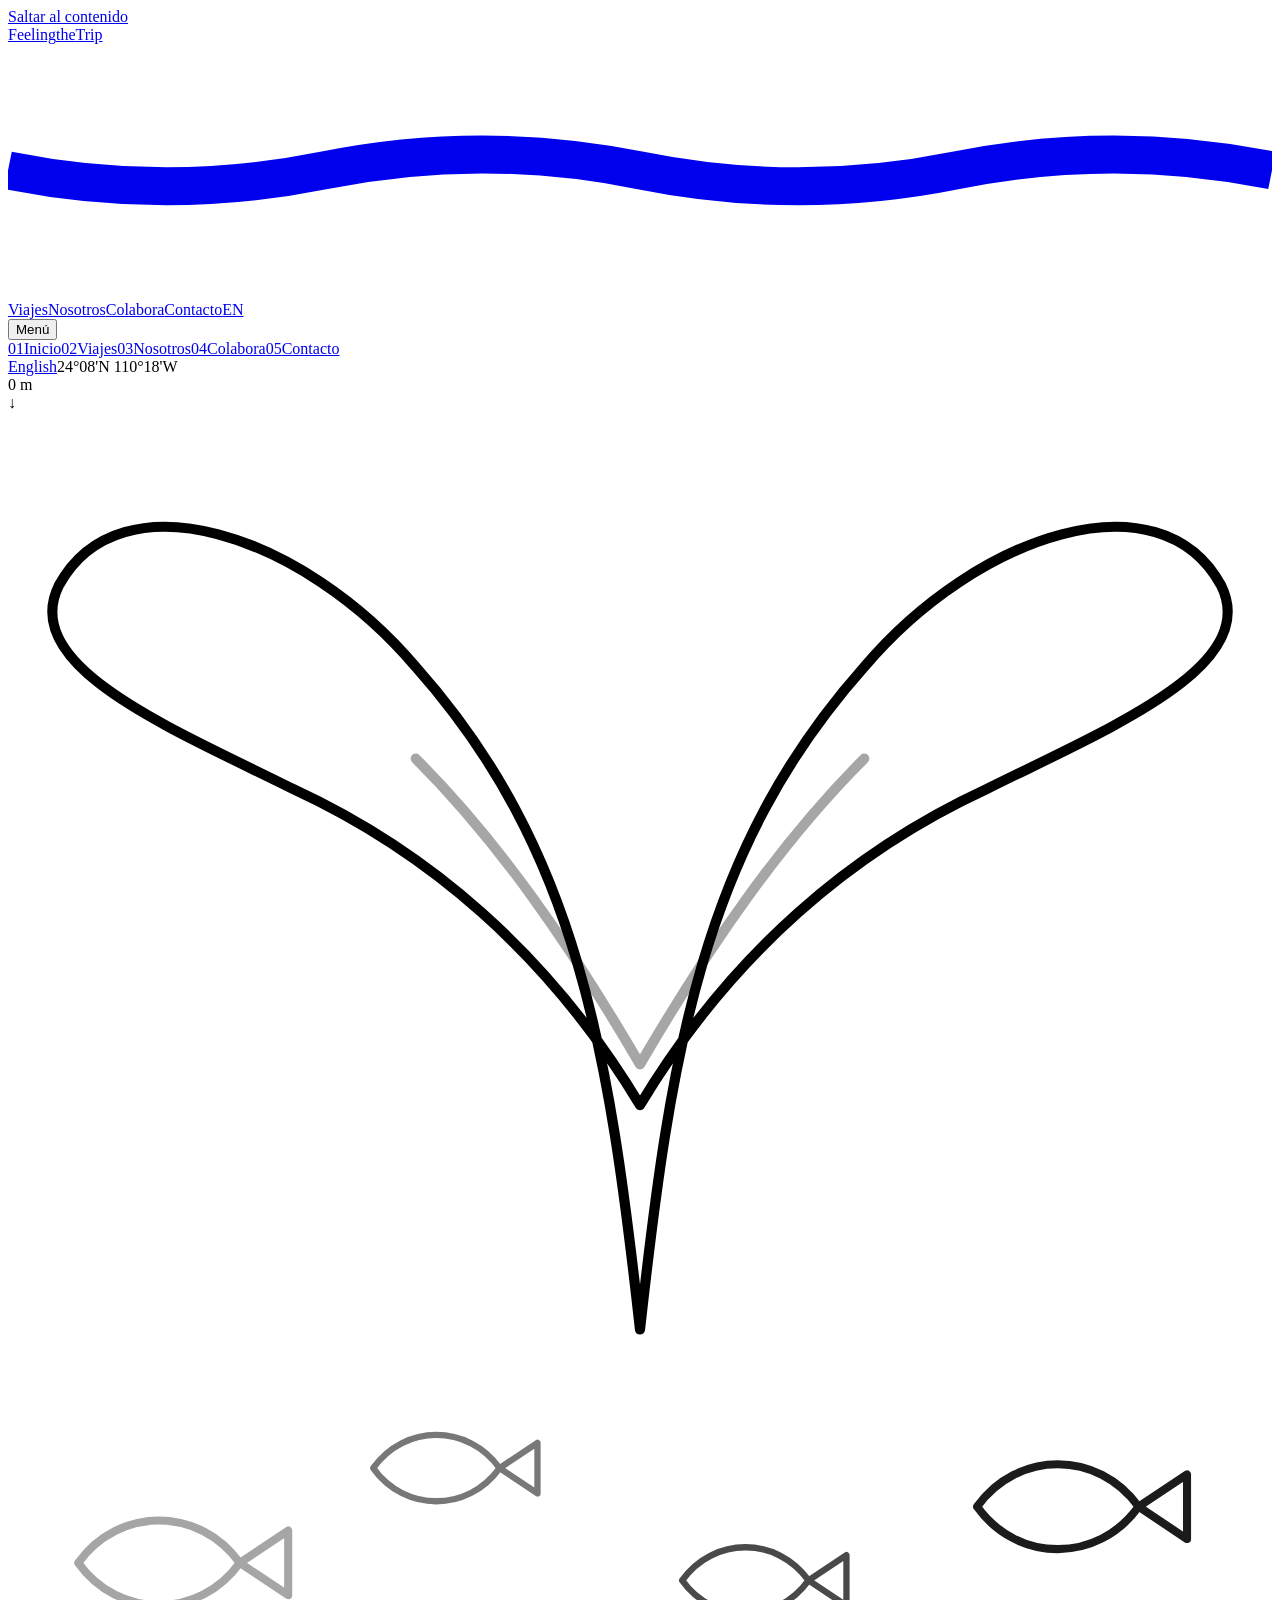
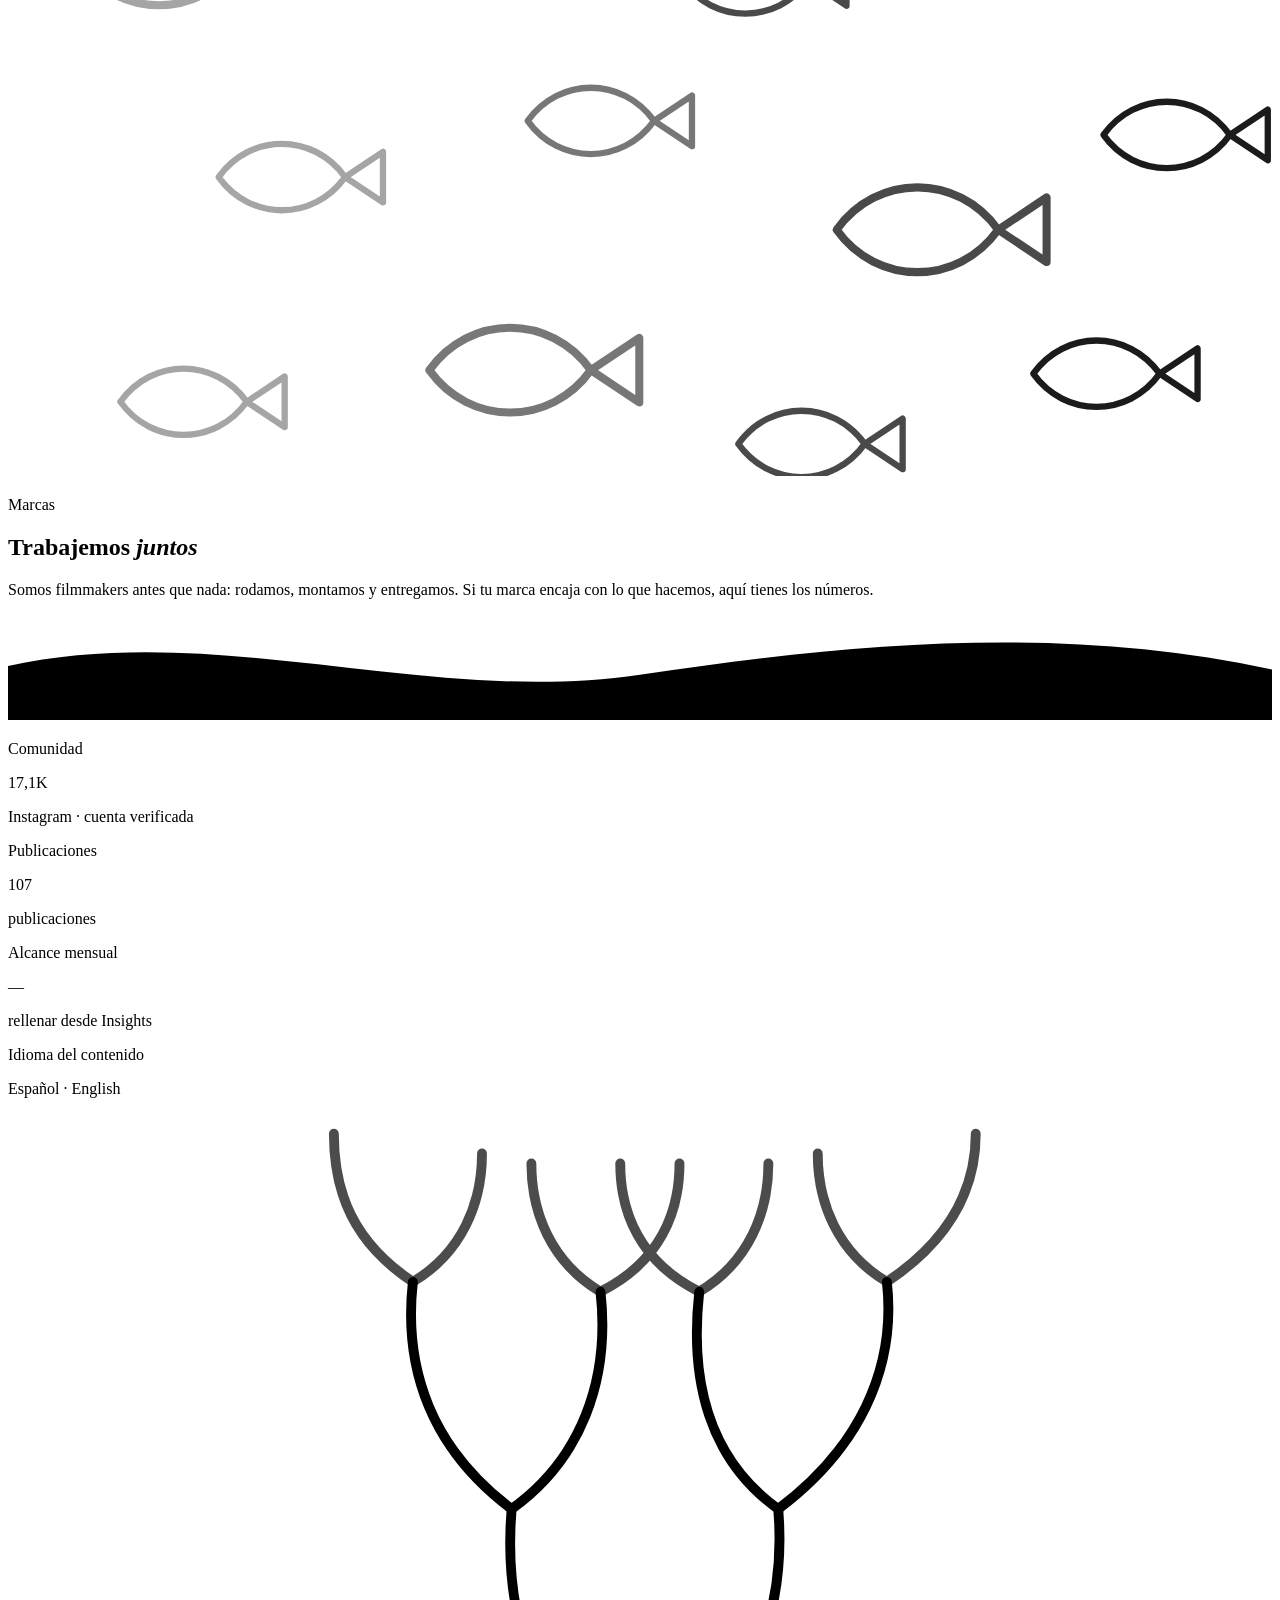
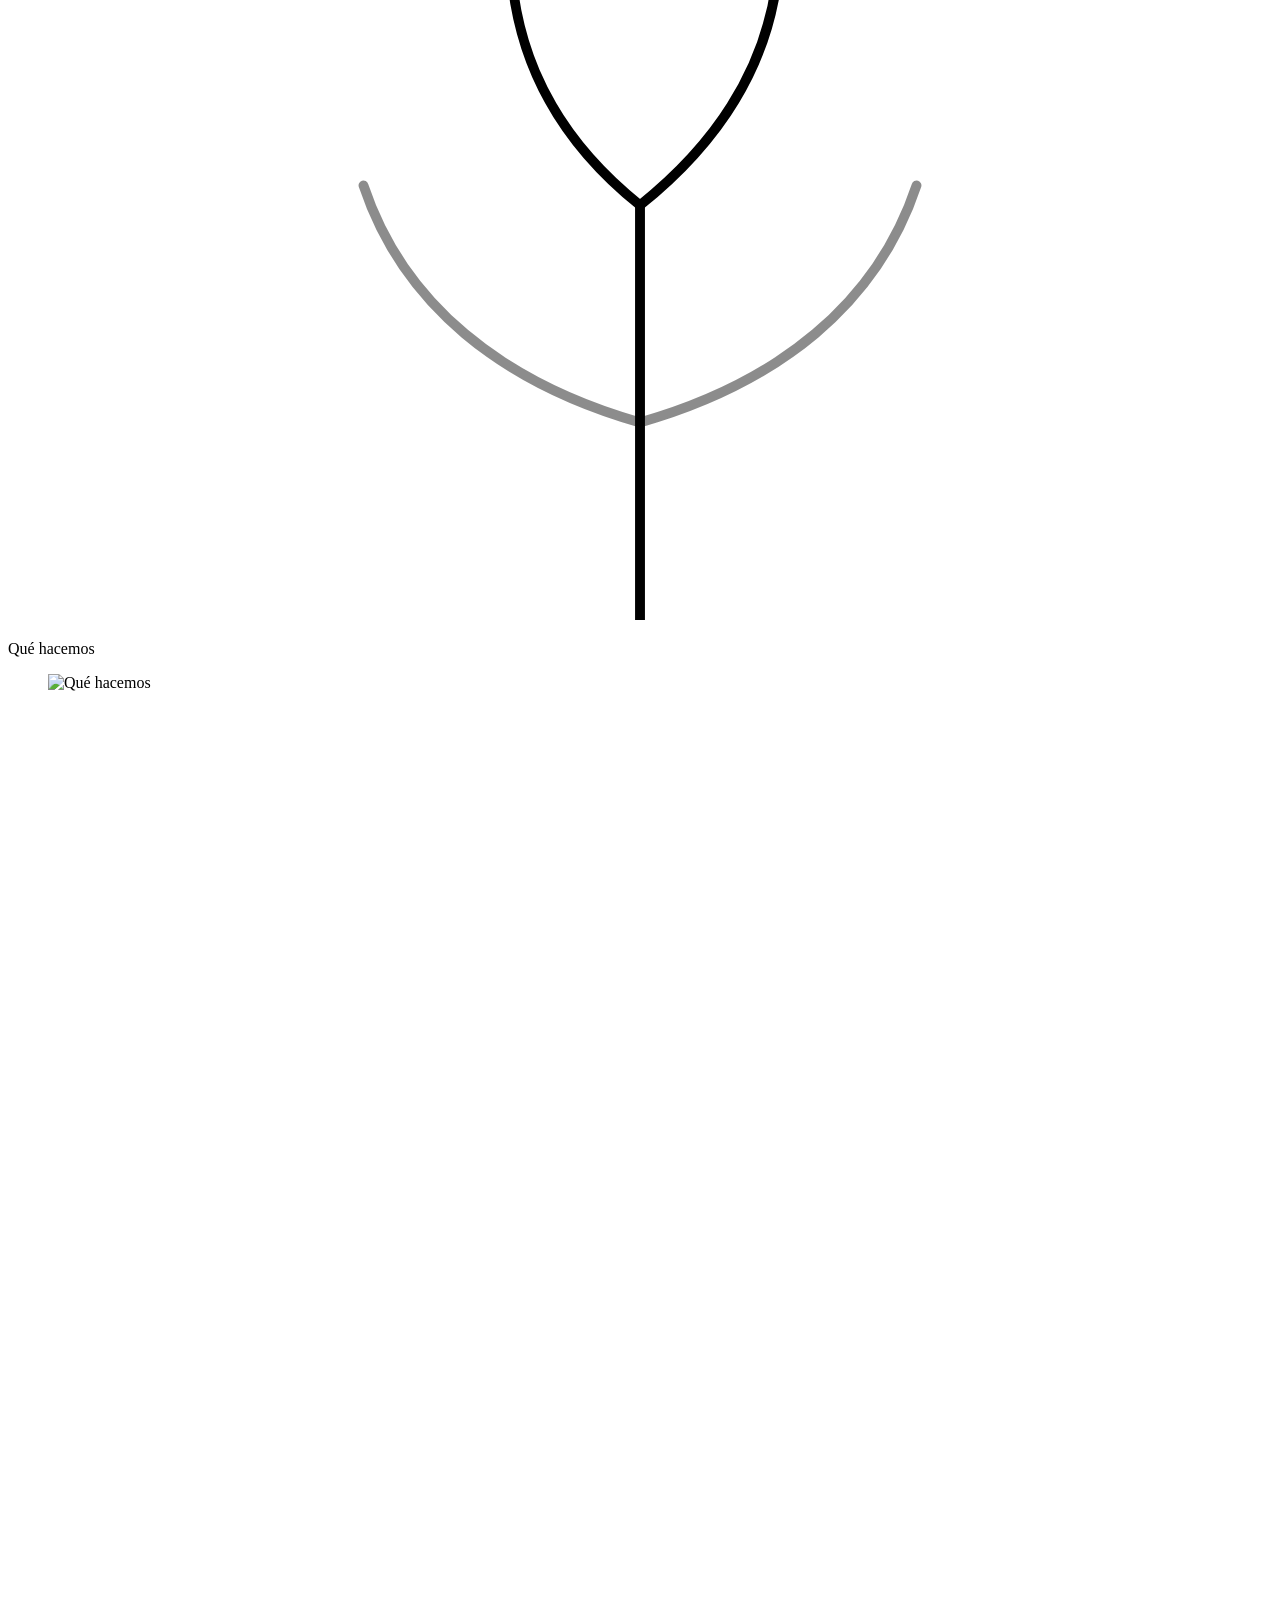
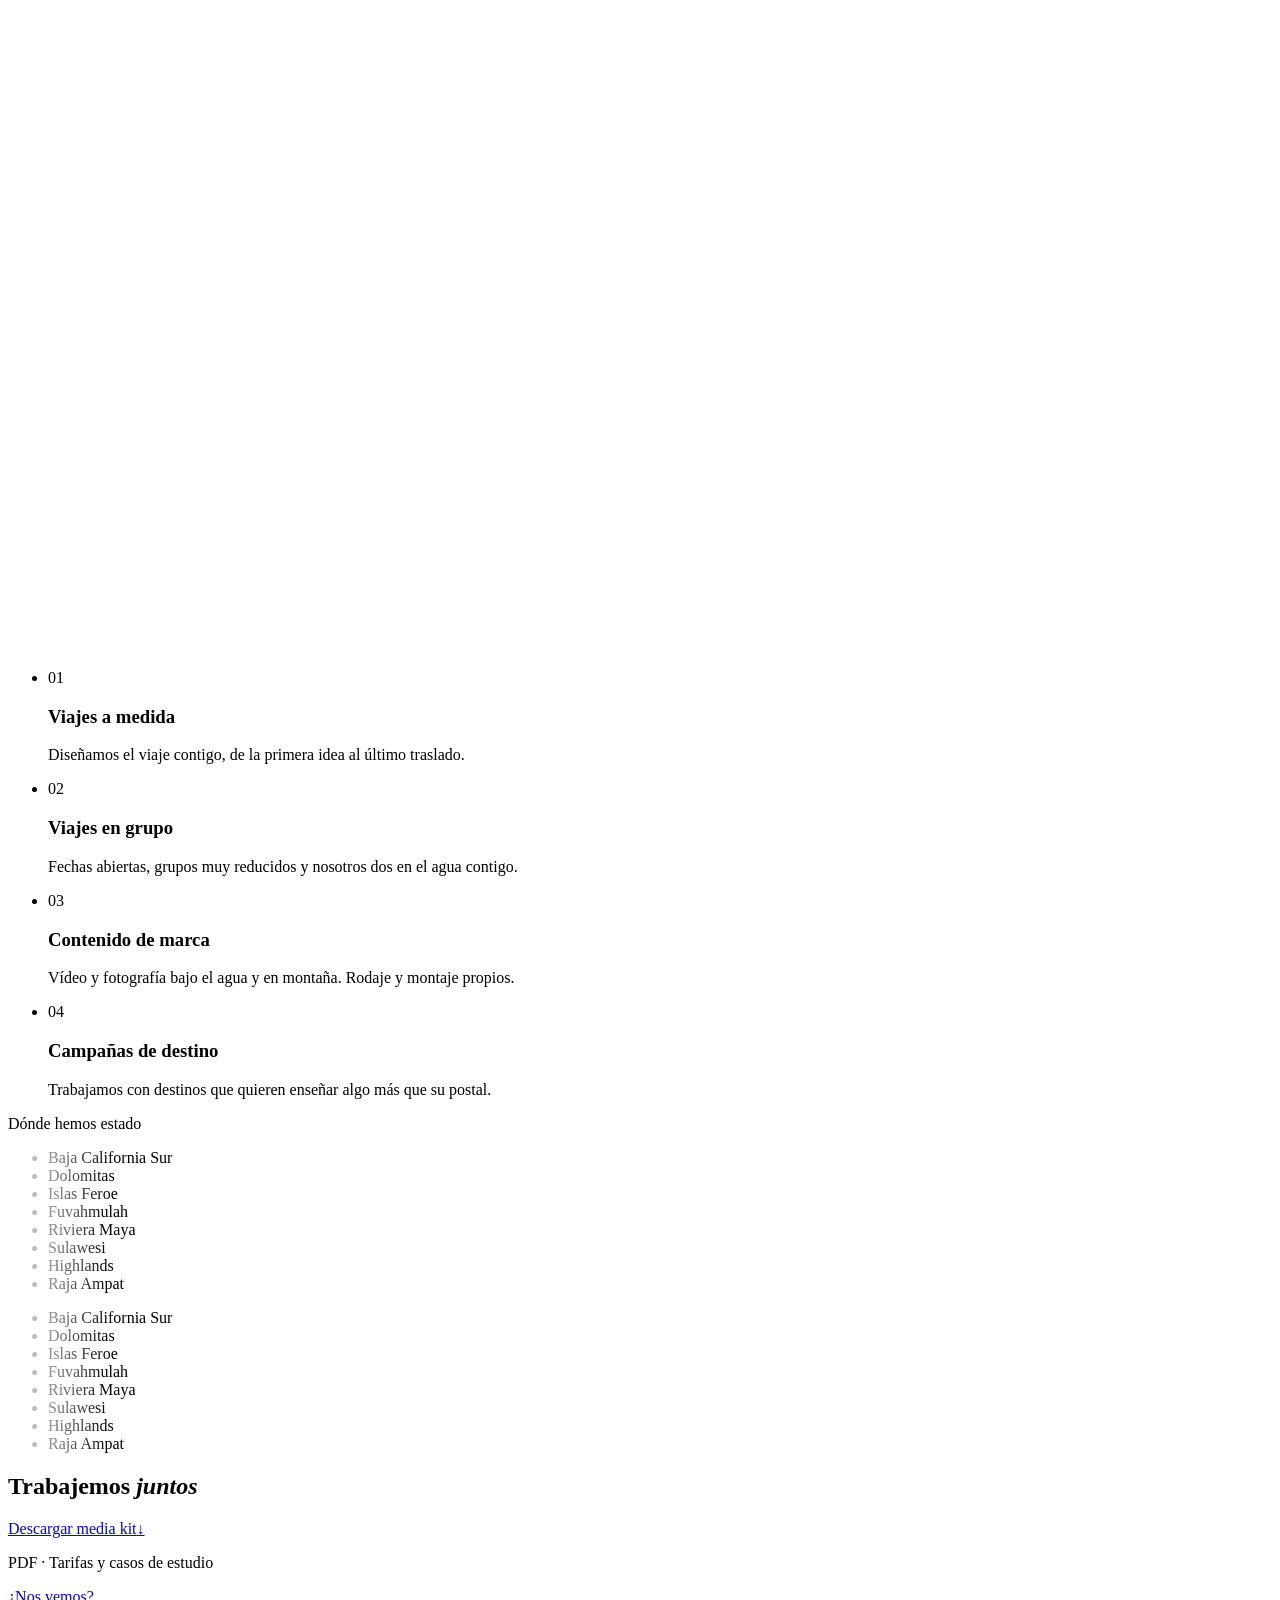
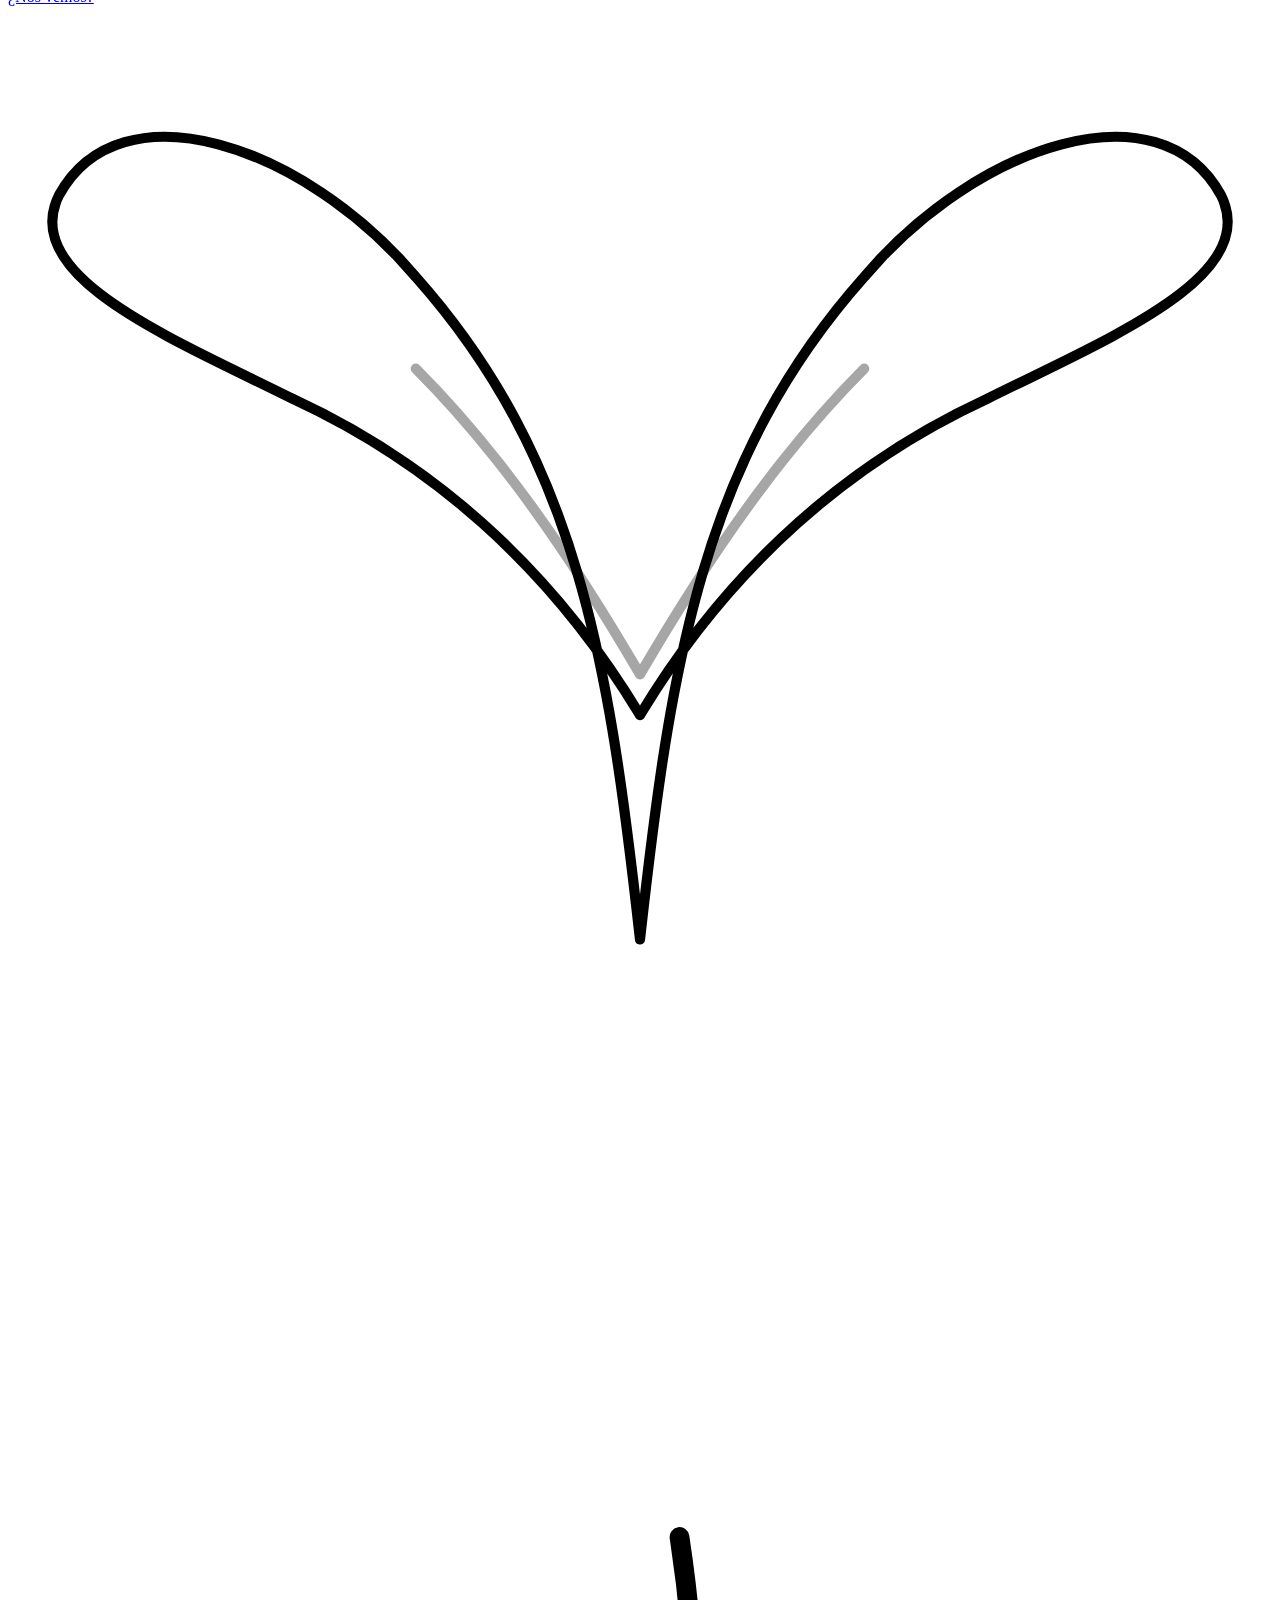
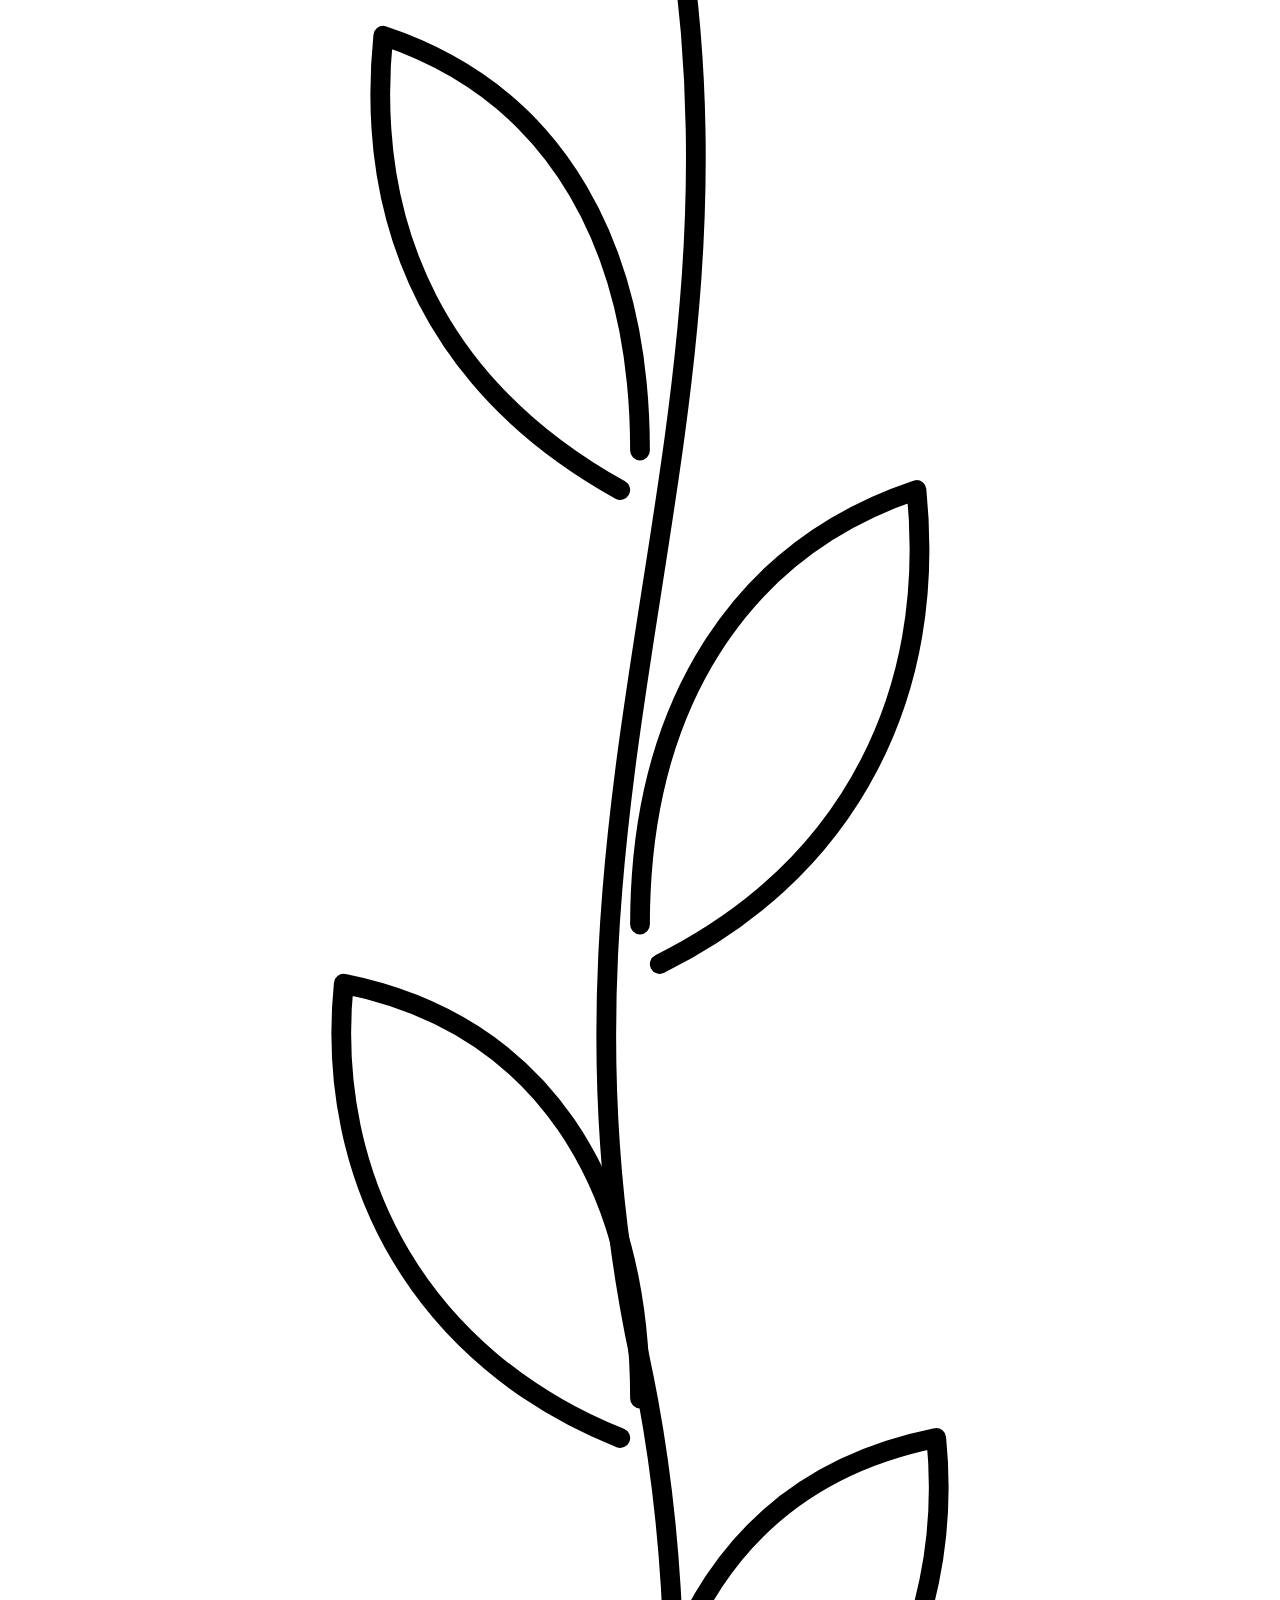
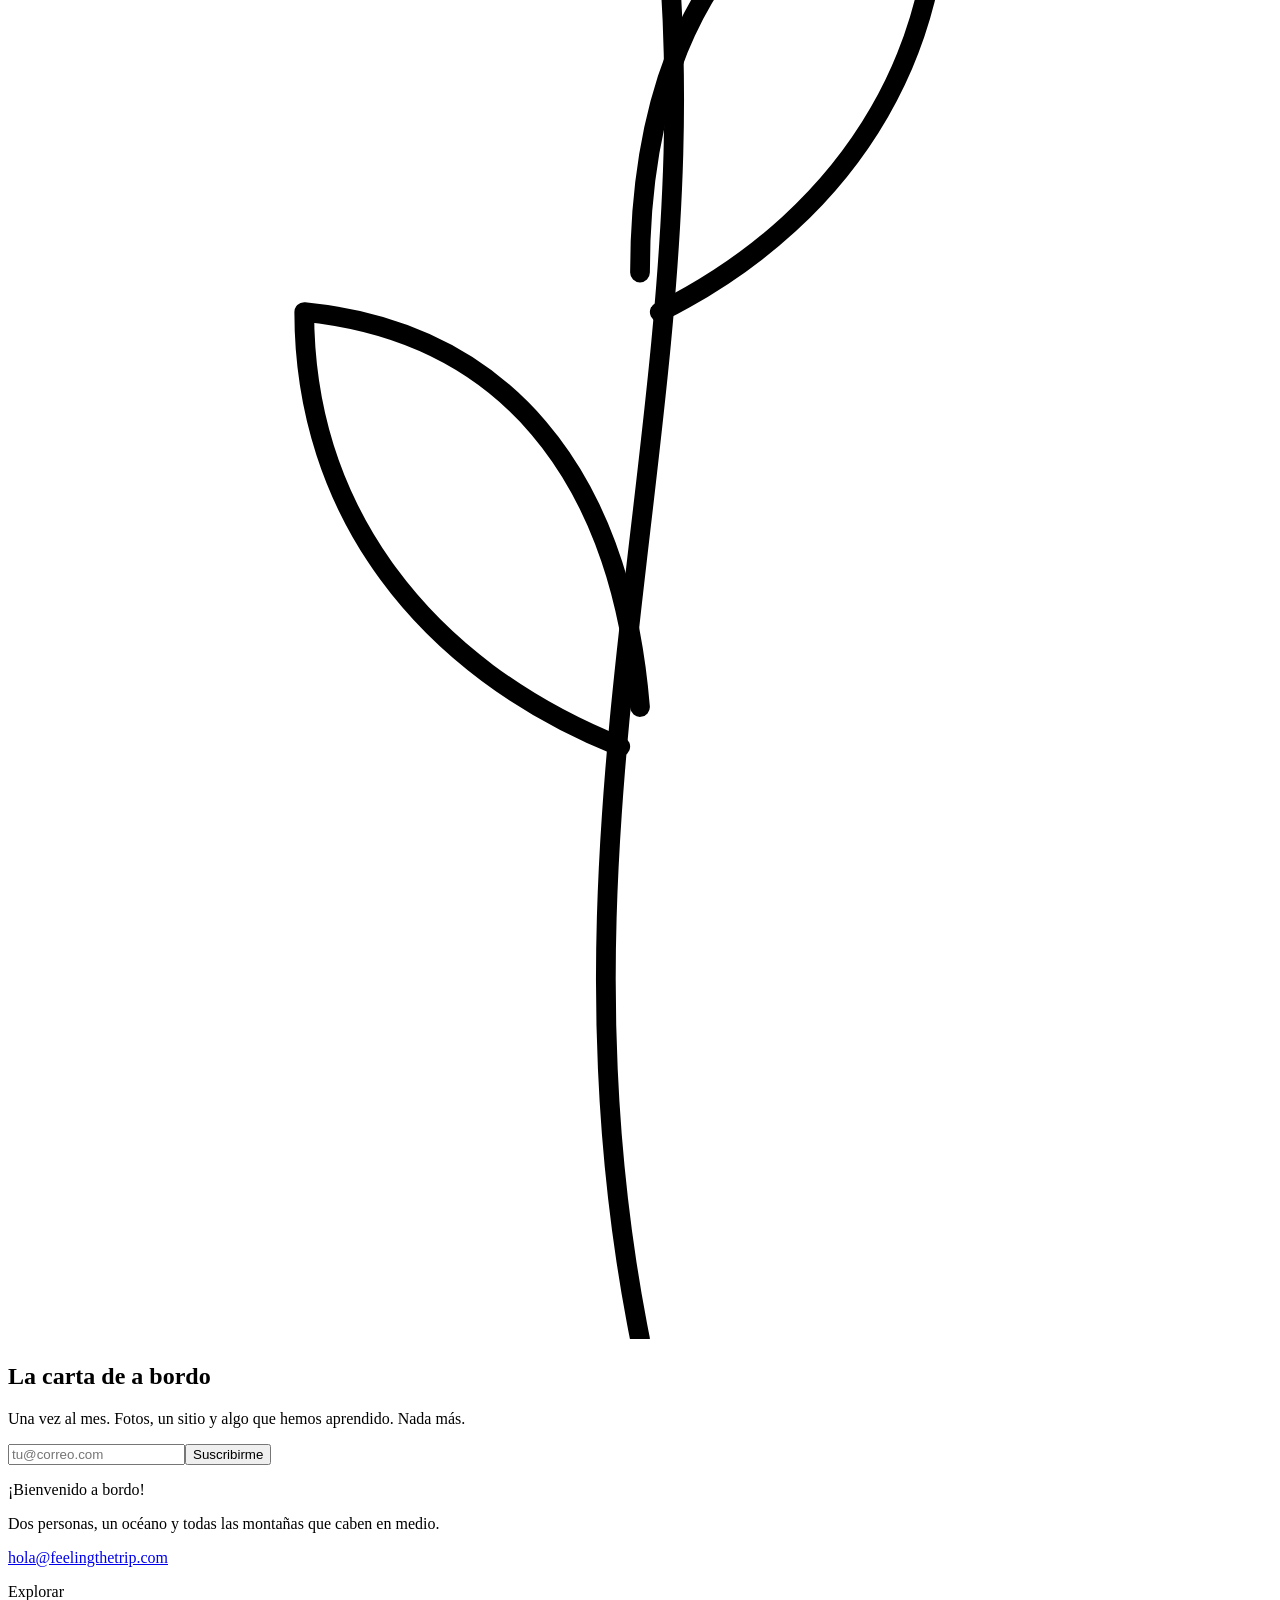
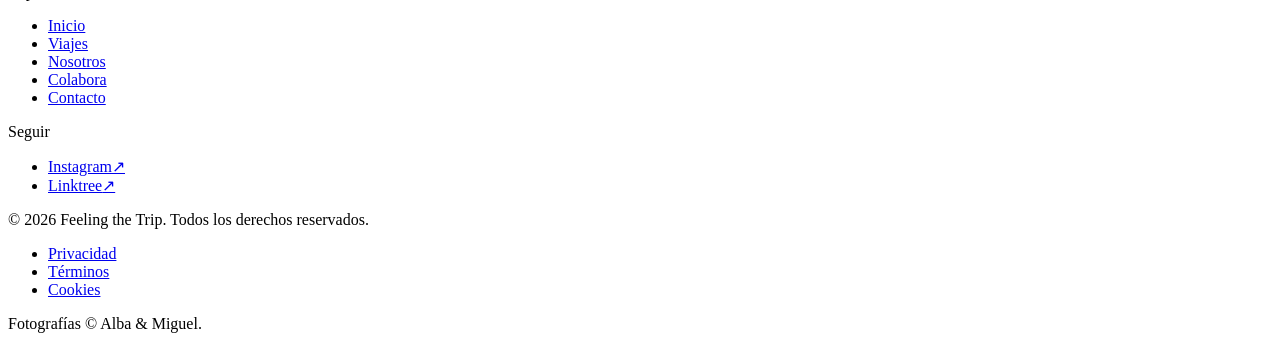
==== colabora/index.html @ d92c89a8 "Web de Feeling the Trip — demo visual (solo build) Co-Authored-By: Claude Fable 5 <noreply@anthropic" ====
<!DOCTYPE html><html lang="es" class="grain"><head><meta charset="utf-8"><meta name="viewport" content="width=device-width, initial-scale=1"><title>Colabora — Feeling the Trip</title><meta name="description" content="Somos filmmakers antes que nada: rodamos, montamos y entregamos. Si tu marca encaja con lo que hacemos, aquí tienes los números."><link rel="canonical" href="https://codekadigital.github.io/feelingthetrip/colabora/"><link rel="alternate" hreflang="es" href="https://codekadigital.github.io/feelingthetrip/colabora/"><link rel="alternate" hreflang="en" href="https://codekadigital.github.io/feelingthetrip/en/collaborate/"><link rel="alternate" hreflang="x-default" href="https://codekadigital.github.io/feelingthetrip/"><meta property="og:type" content="website"><meta property="og:site_name" content="Feeling the Trip"><meta property="og:title" content="Colabora — Feeling the Trip"><meta property="og:description" content="Somos filmmakers antes que nada: rodamos, montamos y entregamos. Si tu marca encaja con lo que hacemos, aquí tienes los números."><meta property="og:url" content="https://codekadigital.github.io/feelingthetrip/colabora/"><meta property="og:locale" content="es_ES"><meta property="og:locale:alternate" content="en_GB"><meta property="og:image" content="https://codekadigital.github.io/feelingthetrip/og.jpg"><meta property="og:image:width" content="1200"><meta property="og:image:height" content="630"><meta property="og:image:alt" content="Alba y Miguel en las Tre Cime, Dolomitas"><meta name="twitter:card" content="summary_large_image"><meta name="twitter:image" content="https://codekadigital.github.io/feelingthetrip/og.jpg"><meta name="theme-color" content="#041a22"><link rel="icon" href="/feelingthetrip/favicon.svg" type="image/svg+xml"><link rel="apple-touch-icon" href="/feelingthetrip/favicon.svg"><link rel="preconnect" href="https://fonts.googleapis.com"><link rel="preconnect" href="https://fonts.gstatic.com" crossorigin><link rel="stylesheet" href="https://fonts.googleapis.com/css2?family=Fraunces:ital,opsz,wght,SOFT,WONK@0,9..144,300..400,60,1;1,9..144,300..400,100,1&family=IBM+Plex+Mono:wght@400&family=Karla:wght@300..700&display=swap"><link rel="stylesheet" href="/feelingthetrip/_astro/Wave.CJK42LiA.css"><style>.marquee__row[data-astro-cid-67qrlbux]{animation:42s linear infinite marquee}.marquee[data-astro-cid-67qrlbux]:hover .marquee__row[data-astro-cid-67qrlbux]{animation-play-state:paused}@keyframes marquee{0%{transform:translate(0)}to{transform:translate(-100%)}}@media (prefers-reduced-motion:reduce){.marquee__row[data-astro-cid-67qrlbux]{animation:none}}
</style></head><body><a href="#main" class="log sr-only focus:not-sr-only focus:fixed focus:top-4 focus:left-4 focus:z-[70] focus:bg-abyss focus:px-4 focus:py-3 focus:text-paper">Saltar al contenido</a><header id="site-header" data-over-hero="true" class="fixed inset-x-0 top-0 z-50 transition-[background-color,border-color,transform] duration-500" style="transition-timing-function:var(--ease-tide)" data-astro-cid-nen7h5rs><div class="shell flex items-center justify-between gap-6 py-5" data-astro-cid-nen7h5rs><!-- Marca --><a href="/feelingthetrip/" class="group relative z-10 flex items-baseline gap-[0.4ch]" aria-label="Feeling the Trip" data-astro-cid-nen7h5rs><span class="font-display text-[1.35rem] leading-none tracking-[-0.03em]" data-astro-cid-nen7h5rs>Feeling</span><span class="serif-em font-display text-[1.35rem] leading-none opacity-70" data-astro-cid-nen7h5rs>the</span><span class="font-display text-[1.35rem] leading-none tracking-[-0.03em]" data-astro-cid-nen7h5rs>Trip</span><svg viewBox="0 0 40 8" class="ml-1 hidden h-2 w-10 sm:block" fill="none" stroke="currentColor" stroke-width="1.2" data-astro-cid-nen7h5rs><path d="M0 4c3.3-4 6.7-4 10 0s6.7 4 10 0 6.7-4 10 0 6.7 4 10 0" class="opacity-50" data-astro-cid-nen7h5rs><animate attributeName="d" dur="4s" repeatCount="indefinite" values="M0 4c3.3-4 6.7-4 10 0s6.7 4 10 0 6.7-4 10 0 6.7 4 10 0;
                    M0 4c3.3 4 6.7 4 10 0s6.7-4 10 0 6.7 4 10 0 6.7-4 10 0;
                    M0 4c3.3-4 6.7-4 10 0s6.7 4 10 0 6.7-4 10 0 6.7 4 10 0" data-astro-cid-nen7h5rs></animate></path></svg></a><!-- Escritorio --><nav class="hidden items-center gap-9 lg:flex" aria-label="Menú" data-astro-cid-nen7h5rs><a href="/feelingthetrip/viajes/" class="log link-underline" data-astro-cid-nen7h5rs>Viajes</a><a href="/feelingthetrip/nosotros/" class="log link-underline" data-astro-cid-nen7h5rs>Nosotros</a><a href="/feelingthetrip/colabora/" class="log link-underline opacity-100" aria-current="page" data-astro-cid-nen7h5rs>Colabora</a><a href="/feelingthetrip/contacto/" class="log link-underline" data-astro-cid-nen7h5rs>Contacto</a><a href="/feelingthetrip/en/collaborate/" class="log flex items-center gap-1.5 opacity-60 transition-opacity hover:opacity-100" aria-label="Cambiar idioma" data-astro-cid-nen7h5rs><span class="h-1 w-1 rounded-full bg-current" data-astro-cid-nen7h5rs></span>EN</a></nav><!-- Móvil --><button id="nav-toggle" class="log relative z-10 flex items-center gap-2.5 lg:hidden" aria-expanded="false" aria-controls="mobile-nav" data-astro-cid-nen7h5rs><span data-nav-word data-astro-cid-nen7h5rs>Menú</span><span class="grid h-3 w-4 gap-[3px]" aria-hidden="true" data-astro-cid-nen7h5rs><span class="h-px w-full origin-center bg-current transition-transform duration-500" data-bar-top data-astro-cid-nen7h5rs></span><span class="h-px w-full bg-current transition-opacity duration-300" data-bar-mid data-astro-cid-nen7h5rs></span><span class="h-px w-full origin-center bg-current transition-transform duration-500" data-bar-bot data-astro-cid-nen7h5rs></span></span></button></div><div class="shell" data-astro-cid-nen7h5rs><div id="header-rule" class="h-px origin-left scale-x-0 bg-current opacity-15 transition-transform duration-700" data-astro-cid-nen7h5rs></div></div></header><!-- Panel móvil --><div id="mobile-nav" class="deepwater invisible fixed inset-0 z-40 flex flex-col justify-between opacity-0 transition-[opacity,visibility] duration-500 lg:hidden" style="transition-timing-function:var(--ease-tide)" data-astro-cid-nen7h5rs><div class="godrays" data-astro-cid-nen7h5rs></div><nav class="shell relative flex flex-1 flex-col justify-center gap-2" aria-label="Menú" data-astro-cid-nen7h5rs><a href="/feelingthetrip/" class="display block py-2 text-[clamp(2.5rem,11vw,4.5rem)] opacity-0" data-mobile-link style="--i:0" data-astro-cid-nen7h5rs><span class="log-sm mr-4 align-super opacity-40" data-astro-cid-nen7h5rs>01</span>Inicio</a><a href="/feelingthetrip/viajes/" class="display block py-2 text-[clamp(2.5rem,11vw,4.5rem)] opacity-0" data-mobile-link style="--i:1" data-astro-cid-nen7h5rs><span class="log-sm mr-4 align-super opacity-40" data-astro-cid-nen7h5rs>02</span>Viajes</a><a href="/feelingthetrip/nosotros/" class="display block py-2 text-[clamp(2.5rem,11vw,4.5rem)] opacity-0" data-mobile-link style="--i:2" data-astro-cid-nen7h5rs><span class="log-sm mr-4 align-super opacity-40" data-astro-cid-nen7h5rs>03</span>Nosotros</a><a href="/feelingthetrip/colabora/" class="display block py-2 text-[clamp(2.5rem,11vw,4.5rem)] opacity-0" data-mobile-link style="--i:3" data-astro-cid-nen7h5rs><span class="log-sm mr-4 align-super opacity-40" data-astro-cid-nen7h5rs>04</span>Colabora</a><a href="/feelingthetrip/contacto/" class="display block py-2 text-[clamp(2.5rem,11vw,4.5rem)] opacity-0" data-mobile-link style="--i:4" data-astro-cid-nen7h5rs><span class="log-sm mr-4 align-super opacity-40" data-astro-cid-nen7h5rs>05</span>Contacto</a></nav><div class="shell relative flex items-center justify-between border-t py-6" data-astro-cid-nen7h5rs><a href="/feelingthetrip/en/collaborate/" class="log link-underline" data-astro-cid-nen7h5rs>English</a><span class="measure opacity-50" data-astro-cid-nen7h5rs>24°08'N 110°18'W</span></div></div><script>(function(){const menuLabel = "Menú";
const closeLabel = "Cerrar";

  const header = document.getElementById('site-header');
  const toggle = document.getElementById('nav-toggle');
  const panel = document.getElementById('mobile-nav');
  const word = toggle?.querySelector('[data-nav-word]');

  // Header: se esconde al bajar, reaparece al subir.
  let last = 0;
  const onScroll = () => {
    const y = window.scrollY;
    header.dataset.scrolled = y > 40 ? 'true' : 'false';
    const open = panel.dataset.open === 'true';
    header.dataset.hidden = !open && y > last && y > 320 ? 'true' : 'false';
    last = y;
  };
  onScroll();
  window.addEventListener('scroll', onScroll, { passive: true });

  const setMenu = (open) => {
    panel.dataset.open = String(open);
    toggle.setAttribute('aria-expanded', String(open));
    header.dataset.menuOpen = String(open);
    if (word) word.textContent = open ? closeLabel : menuLabel;
    document.body.style.overflow = open ? 'hidden' : '';
  };

  toggle?.addEventListener('click', () => setMenu(panel.dataset.open !== 'true'));
  document.addEventListener('keydown', (e) => e.key === 'Escape' && setMenu(false));
  panel?.querySelectorAll('a').forEach((a) => a.addEventListener('click', () => setMenu(false)));
})();</script><!-- Medidor de profundidad --><aside class="gauge" aria-hidden="true"><div class="measure mb-1 text-center" data-depth-label>0 m</div><div class="gauge__track"><span class="gauge__tick" style="top:0%"></span><span class="gauge__tick" style="top:25%"></span><span class="gauge__tick" style="top:50%"></span><span class="gauge__tick" style="top:75%"></span><span class="gauge__tick" style="top:100%"></span><span class="gauge__bead" data-depth-bead></span></div><div class="log-sm mt-1 text-center opacity-40">↓</div></aside><main id="main"><section class="deepwater relative isolate overflow-hidden pt-40 pb-24 md:pt-52 md:pb-32" style="background:linear-gradient(180deg,var(--color-tide),var(--color-deep) 70%,var(--color-deep))"><div class="godrays"></div><div class="caustics" style="opacity:.5"></div><svg viewBox="0 0 124 94" class="pointer-events-none absolute top-1/3 right-[4%] w-40 text-foam/15 drift-slow md:w-72" aria-hidden="true" fill="none" stroke="currentColor" stroke-width="1" stroke-linecap="round" stroke-linejoin="round"><path d="M62 90c-3-27-6-47-22-65C29 12 11 6 5 17c-4 8 11 14 23 20 13 6 25 16 34 31 9-15 21-25 34-31 12-6 27-12 23-20-6-11-24-5-35 8-16 18-19 38-22 65Z"></path><path d="M40 34c8 8 15 18 22 30M84 34c-8 8-15 18-22 30" opacity=".35"></path></svg><svg viewBox="0 0 180 100" class="pointer-events-none absolute bottom-8 left-[6%] hidden w-36 text-foam/15 drift md:block" aria-hidden="true" fill="none" stroke="currentColor" stroke-width="1" stroke-linecap="round" stroke-linejoin="round"><g transform="translate(10 20) scale(1.15)" opacity="0.35"><path d="M0 6c5-7 15-7 20 0-5 7-15 7-20 0Z"></path><path d="M20 6l6-4v8l-6-4Z"></path></g><g transform="translate(52 8) scale(0.9)" opacity="0.53"><path d="M0 6c5-7 15-7 20 0-5 7-15 7-20 0Z"></path><path d="M20 6l6-4v8l-6-4Z"></path></g><g transform="translate(96 24) scale(0.9)" opacity="0.71"><path d="M0 6c5-7 15-7 20 0-5 7-15 7-20 0Z"></path><path d="M20 6l6-4v8l-6-4Z"></path></g><g transform="translate(138 12) scale(1.15)" opacity="0.89"><path d="M0 6c5-7 15-7 20 0-5 7-15 7-20 0Z"></path><path d="M20 6l6-4v8l-6-4Z"></path></g><g transform="translate(30 52) scale(0.9)" opacity="0.35"><path d="M0 6c5-7 15-7 20 0-5 7-15 7-20 0Z"></path><path d="M20 6l6-4v8l-6-4Z"></path></g><g transform="translate(74 44) scale(0.9)" opacity="0.53"><path d="M0 6c5-7 15-7 20 0-5 7-15 7-20 0Z"></path><path d="M20 6l6-4v8l-6-4Z"></path></g><g transform="translate(118 58) scale(1.15)" opacity="0.71"><path d="M0 6c5-7 15-7 20 0-5 7-15 7-20 0Z"></path><path d="M20 6l6-4v8l-6-4Z"></path></g><g transform="translate(156 46) scale(0.9)" opacity="0.89"><path d="M0 6c5-7 15-7 20 0-5 7-15 7-20 0Z"></path><path d="M20 6l6-4v8l-6-4Z"></path></g><g transform="translate(16 84) scale(0.9)" opacity="0.35"><path d="M0 6c5-7 15-7 20 0-5 7-15 7-20 0Z"></path><path d="M20 6l6-4v8l-6-4Z"></path></g><g transform="translate(60 78) scale(1.15)" opacity="0.53"><path d="M0 6c5-7 15-7 20 0-5 7-15 7-20 0Z"></path><path d="M20 6l6-4v8l-6-4Z"></path></g><g transform="translate(104 90) scale(0.9)" opacity="0.71"><path d="M0 6c5-7 15-7 20 0-5 7-15 7-20 0Z"></path><path d="M20 6l6-4v8l-6-4Z"></path></g><g transform="translate(146 80) scale(0.9)" opacity="0.89"><path d="M0 6c5-7 15-7 20 0-5 7-15 7-20 0Z"></path><path d="M20 6l6-4v8l-6-4Z"></path></g></svg><div class="shell relative grid gap-10 md:grid-cols-12 md:items-end"><div class="md:col-span-7"><p class="log rule-label text-mist/50"><span class="inline-block h-1 w-1 rounded-full bg-current"></span>Marcas</p><h1 class="display mt-7 text-[clamp(3rem,9vw,8rem)] text-paper">Trabajemos <em>juntos</em></h1></div><div class="md:col-span-4 md:col-start-9"><p class="lede text-mist/80">Somos filmmakers antes que nada: rodamos, montamos y entregamos. Si tu marca encaja con lo que hacemos, aquí tienes los números.</p></div></div><svg class="wave-divider absolute inset-x-0 bottom-0" viewBox="0 0 1440 120" preserveAspectRatio="none" aria-hidden="true" style="color:var(--color-paper)"><path d="M0 58c240-52 480 46 720 10s480-58 720-6v58H0Z" fill="currentColor"></path><path d="M0 74c260-44 470 38 720 4s470-50 720-4v46H0Z" fill="currentColor" opacity=".55"></path></svg></section><section class="bg-paper py-24" data-astro-cid-67qrlbux><div class="shell grid gap-y-12 border-b pb-16 md:grid-cols-4" data-astro-cid-67qrlbux><div data-reveal style="--reveal-delay:0ms" data-astro-cid-67qrlbux><p class="log-sm opacity-45" data-astro-cid-67qrlbux>Comunidad</p><p class="font-display mt-4 text-[clamp(3rem,5.5vw,4.75rem)] leading-none tabular-nums" data-astro-cid-67qrlbux>17,1K</p><p class="log-sm mt-3 opacity-30" data-astro-cid-67qrlbux>Instagram · cuenta verificada</p></div><div data-reveal style="--reveal-delay:90ms" data-astro-cid-67qrlbux><p class="log-sm opacity-45" data-astro-cid-67qrlbux>Publicaciones</p><p class="font-display mt-4 text-[clamp(3rem,5.5vw,4.75rem)] leading-none tabular-nums" data-astro-cid-67qrlbux>107</p><p class="log-sm mt-3 opacity-30" data-astro-cid-67qrlbux>publicaciones</p></div><div data-reveal style="--reveal-delay:180ms" data-astro-cid-67qrlbux><p class="log-sm opacity-45" data-astro-cid-67qrlbux>Alcance mensual</p><p class="font-display mt-4 text-[clamp(3rem,5.5vw,4.75rem)] leading-none tabular-nums" data-astro-cid-67qrlbux>—</p><p class="log-sm mt-3 opacity-30" data-astro-cid-67qrlbux>rellenar desde Insights</p></div><div data-reveal style="--reveal-delay:270ms" data-astro-cid-67qrlbux><p class="log-sm opacity-45" data-astro-cid-67qrlbux>Idioma del contenido</p><p class="font-display mt-4 text-[clamp(1.5rem,2.4vw,2rem)] leading-tight" data-astro-cid-67qrlbux>Español · English</p></div></div></section><section class="relative overflow-hidden bg-paper pb-28" data-astro-cid-67qrlbux><svg viewBox="0 0 128 112" class="pointer-events-none absolute right-[4%] bottom-10 w-40 text-tide/8" aria-hidden="true" fill="none" stroke="currentColor" stroke-width="1" stroke-linecap="round" stroke-linejoin="round"><path d="M64 112V70M64 70c-10-8-14-18-13-30M64 70c10-8 15-18 14-30"></path><path d="M51 40c-8-6-11-14-10-23M51 40c7-5 10-13 9-22M78 40c8-6 12-14 11-23M78 40c-7-5-9-13-8-22"></path><path d="M41 17c-6-4-8-9-8-15M41 17c5-3 7-8 7-13M60 18c-5-3-7-8-7-13M60 18c6-3 8-8 8-13M89 17c6-4 9-9 9-15M89 17c-5-3-7-8-7-13M70 18c5-3 7-8 7-13M70 18c-6-3-8-8-8-13" opacity=".7"></path><path d="M64 92c-14-4-24-12-28-24M64 92c14-4 24-12 28-24" opacity=".45"></path></svg><div class="shell relative grid gap-16 md:grid-cols-12" data-astro-cid-67qrlbux><div class="md:col-span-4" data-astro-cid-67qrlbux><p class="log rule-label opacity-45" data-reveal data-astro-cid-67qrlbux><span class="inline-block h-1 w-1 rounded-full bg-current" data-astro-cid-67qrlbux></span>Qué hacemos</p><div class="mt-10 hidden md:block" data-astro-cid-67qrlbux><div class="plate-host" data-reveal="wipe" style="--reveal-delay:0ms"><figure class="plate h-full w-full" style="aspect-ratio:3 / 4"><picture><source srcset="/feelingthetrip/_astro/trabajo.j_y233vZ_2qcmdc.avif 480w, /feelingthetrip/_astro/trabajo.j_y233vZ_Z1GDK0O.avif 800w" type="image/avif" sizes="(min-width: 768px) 33vw, 100vw"><source srcset="/feelingthetrip/_astro/trabajo.j_y233vZ_Z8xRju.webp 480w, /feelingthetrip/_astro/trabajo.j_y233vZ_2asM.webp 800w" type="image/webp" sizes="(min-width: 768px) 33vw, 100vw"><img src="/feelingthetrip/_astro/trabajo.j_y233vZ_Z1Ah1rX.jpg" srcset="/feelingthetrip/_astro/trabajo.j_y233vZ_Z1KUq29.jpg 480w, /feelingthetrip/_astro/trabajo.j_y233vZ_lytsN.jpg 800w" alt="Qué hacemos" sizes="(min-width: 768px) 33vw, 100vw" loading="lazy" fetchpriority="auto" decoding="async" width="1000" height="1333"></picture></figure></div></div></div><ul class="md:col-span-7 md:col-start-6" data-astro-cid-67qrlbux><li class="group grid gap-4 border-b py-9 first:border-t md:grid-cols-[3rem_1fr]" data-reveal style="--reveal-delay:0ms" data-astro-cid-67qrlbux><span class="log-sm pt-2 opacity-35" data-astro-cid-67qrlbux>01</span><div data-astro-cid-67qrlbux><h3 class="display text-[clamp(1.75rem,3vw,2.5rem)] transition-transform duration-700 group-hover:translate-x-1.5" data-astro-cid-67qrlbux>Viajes a medida</h3><p class="mt-3 max-w-xl opacity-70" data-astro-cid-67qrlbux>Diseñamos el viaje contigo, de la primera idea al último traslado.</p></div></li><li class="group grid gap-4 border-b py-9 first:border-t md:grid-cols-[3rem_1fr]" data-reveal style="--reveal-delay:90ms" data-astro-cid-67qrlbux><span class="log-sm pt-2 opacity-35" data-astro-cid-67qrlbux>02</span><div data-astro-cid-67qrlbux><h3 class="display text-[clamp(1.75rem,3vw,2.5rem)] transition-transform duration-700 group-hover:translate-x-1.5" data-astro-cid-67qrlbux>Viajes en grupo</h3><p class="mt-3 max-w-xl opacity-70" data-astro-cid-67qrlbux>Fechas abiertas, grupos muy reducidos y nosotros dos en el agua contigo.</p></div></li><li class="group grid gap-4 border-b py-9 first:border-t md:grid-cols-[3rem_1fr]" data-reveal style="--reveal-delay:180ms" data-astro-cid-67qrlbux><span class="log-sm pt-2 opacity-35" data-astro-cid-67qrlbux>03</span><div data-astro-cid-67qrlbux><h3 class="display text-[clamp(1.75rem,3vw,2.5rem)] transition-transform duration-700 group-hover:translate-x-1.5" data-astro-cid-67qrlbux>Contenido de marca</h3><p class="mt-3 max-w-xl opacity-70" data-astro-cid-67qrlbux>Vídeo y fotografía bajo el agua y en montaña. Rodaje y montaje propios.</p></div></li><li class="group grid gap-4 border-b py-9 first:border-t md:grid-cols-[3rem_1fr]" data-reveal style="--reveal-delay:270ms" data-astro-cid-67qrlbux><span class="log-sm pt-2 opacity-35" data-astro-cid-67qrlbux>04</span><div data-astro-cid-67qrlbux><h3 class="display text-[clamp(1.75rem,3vw,2.5rem)] transition-transform duration-700 group-hover:translate-x-1.5" data-astro-cid-67qrlbux>Campañas de destino</h3><p class="mt-3 max-w-xl opacity-70" data-astro-cid-67qrlbux>Trabajamos con destinos que quieren enseñar algo más que su postal.</p></div></li></ul></div></section><section class="deepwater overflow-hidden py-20" style="background:var(--color-deep)" data-astro-cid-67qrlbux><p class="log-sm shell mb-10 text-mist/40" data-astro-cid-67qrlbux>Dónde hemos estado</p><div class="marquee relative flex overflow-hidden" style="mask-image:linear-gradient(90deg,transparent,black 8%,black 92%,transparent)" data-astro-cid-67qrlbux><ul class="marquee__row flex shrink-0 items-center gap-16 pr-16" data-astro-cid-67qrlbux><li class="font-display shrink-0 text-[clamp(1.5rem,3vw,2.5rem)] whitespace-nowrap text-mist/45" data-astro-cid-67qrlbux>Baja California Sur</li><li class="font-display shrink-0 text-[clamp(1.5rem,3vw,2.5rem)] whitespace-nowrap text-mist/45" data-astro-cid-67qrlbux>Dolomitas</li><li class="font-display shrink-0 text-[clamp(1.5rem,3vw,2.5rem)] whitespace-nowrap text-mist/45" data-astro-cid-67qrlbux>Islas Feroe</li><li class="font-display shrink-0 text-[clamp(1.5rem,3vw,2.5rem)] whitespace-nowrap text-mist/45" data-astro-cid-67qrlbux>Fuvahmulah</li><li class="font-display shrink-0 text-[clamp(1.5rem,3vw,2.5rem)] whitespace-nowrap text-mist/45" data-astro-cid-67qrlbux>Riviera Maya</li><li class="font-display shrink-0 text-[clamp(1.5rem,3vw,2.5rem)] whitespace-nowrap text-mist/45" data-astro-cid-67qrlbux>Sulawesi</li><li class="font-display shrink-0 text-[clamp(1.5rem,3vw,2.5rem)] whitespace-nowrap text-mist/45" data-astro-cid-67qrlbux>Highlands</li><li class="font-display shrink-0 text-[clamp(1.5rem,3vw,2.5rem)] whitespace-nowrap text-mist/45" data-astro-cid-67qrlbux>Raja Ampat</li></ul><ul class="marquee__row flex shrink-0 items-center gap-16 pr-16" aria-hidden="true" data-astro-cid-67qrlbux><li class="font-display shrink-0 text-[clamp(1.5rem,3vw,2.5rem)] whitespace-nowrap text-mist/45" data-astro-cid-67qrlbux>Baja California Sur</li><li class="font-display shrink-0 text-[clamp(1.5rem,3vw,2.5rem)] whitespace-nowrap text-mist/45" data-astro-cid-67qrlbux>Dolomitas</li><li class="font-display shrink-0 text-[clamp(1.5rem,3vw,2.5rem)] whitespace-nowrap text-mist/45" data-astro-cid-67qrlbux>Islas Feroe</li><li class="font-display shrink-0 text-[clamp(1.5rem,3vw,2.5rem)] whitespace-nowrap text-mist/45" data-astro-cid-67qrlbux>Fuvahmulah</li><li class="font-display shrink-0 text-[clamp(1.5rem,3vw,2.5rem)] whitespace-nowrap text-mist/45" data-astro-cid-67qrlbux>Riviera Maya</li><li class="font-display shrink-0 text-[clamp(1.5rem,3vw,2.5rem)] whitespace-nowrap text-mist/45" data-astro-cid-67qrlbux>Sulawesi</li><li class="font-display shrink-0 text-[clamp(1.5rem,3vw,2.5rem)] whitespace-nowrap text-mist/45" data-astro-cid-67qrlbux>Highlands</li><li class="font-display shrink-0 text-[clamp(1.5rem,3vw,2.5rem)] whitespace-nowrap text-mist/45" data-astro-cid-67qrlbux>Raja Ampat</li></ul></div></section><section class="bg-paper py-28 md:py-36" data-astro-cid-67qrlbux><div class="shell-narrow text-center" data-astro-cid-67qrlbux><h2 class="display text-[clamp(2.25rem,5vw,4rem)]" data-reveal data-astro-cid-67qrlbux>Trabajemos <em>juntos</em></h2><div class="mt-10 flex flex-col items-center gap-4" data-reveal style="--reveal-delay:120ms" data-astro-cid-67qrlbux><a href="/feelingthetrip/media-kit.pdf" class="btn btn--solid" download data-astro-cid-67qrlbux>Descargar media kit<span aria-hidden="true" data-astro-cid-67qrlbux>↓</span></a><p class="log-sm opacity-40" data-astro-cid-67qrlbux>PDF · Tarifas y casos de estudio</p></div><p class="mt-12" data-reveal style="--reveal-delay:200ms" data-astro-cid-67qrlbux><a href="/feelingthetrip/contacto/" class="link-underline opacity-70" data-astro-cid-67qrlbux>¿Nos vemos?</a></p></div></section></main><footer class="deepwater relative overflow-hidden pt-24 pb-10" style="background:var(--color-abyss)"><svg viewBox="0 0 124 94" class="pointer-events-none absolute -top-6 right-[8%] w-40 text-foam/15 drift-slow" aria-hidden="true" fill="none" stroke="currentColor" stroke-width="1" stroke-linecap="round" stroke-linejoin="round"><path d="M62 90c-3-27-6-47-22-65C29 12 11 6 5 17c-4 8 11 14 23 20 13 6 25 16 34 31 9-15 21-25 34-31 12-6 27-12 23-20-6-11-24-5-35 8-16 18-19 38-22 65Z"></path><path d="M40 34c8 8 15 18 22 30M84 34c-8 8-15 18-22 30" opacity=".35"></path></svg><svg viewBox="0 0 64 180" class="pointer-events-none absolute bottom-0 left-[4%] h-52 text-foam/10" aria-hidden="true" fill="none" stroke="currentColor" stroke-width="1" stroke-linecap="round" stroke-linejoin="round"><path d="M32 180c-6-30 6-52 0-80s6-46 2-72"></path><path d="M31 150c-10-4-16-12-16-22 10 1 16 8 17 20M33 128c10-5 15-14 14-24-10 2-15 10-15 22M31 104c-10-4-15-13-14-23 10 2 15 10 15 21M33 80c10-5 14-14 13-24-9 3-14 11-14 22M31 56c-9-5-13-13-12-23 9 3 13 11 13 21"></path></svg><div class="shell relative"><!-- Boletín --><div class="grid gap-10 border-b pb-16 md:grid-cols-12 md:items-end"><div class="md:col-span-5"><h2 class="display text-[clamp(2rem,4vw,3rem)]">La carta de a bordo</h2><p class="mt-3 max-w-sm text-mist/60">Una vez al mes. Fotos, un sitio y algo que hemos aprendido. Nada más.</p></div><form class="md:col-span-6 md:col-start-7" data-newsletter novalidate><div class="flex items-center gap-4 border-b pb-3"><input type="email" name="email" required placeholder="tu@correo.com" aria-label="tu@correo.com" class="w-full bg-transparent py-2 text-lg outline-none placeholder:text-mist/35"><button type="submit" class="log shrink-0 link-underline whitespace-nowrap">Suscribirme</button></div><p class="log-sm mt-3 h-4 text-foam opacity-0 transition-opacity duration-500" data-newsletter-done>¡Bienvenido a bordo!</p></form></div><!-- Columnas --><div class="grid gap-12 py-16 md:grid-cols-12"><div class="md:col-span-5"><p class="display text-[clamp(1.75rem,3vw,2.4rem)] leading-[1.05] text-mist">Dos personas, un océano y todas las montañas que caben en medio.</p><a href="mailto:hola@feelingthetrip.com" class="log link-underline mt-8 inline-block text-foam">hola@feelingthetrip.com</a></div><nav class="md:col-span-3 md:col-start-7" aria-label="Explorar"><p class="log-sm mb-5 text-mist/40">Explorar</p><ul class="space-y-2.5"><li><a href="/feelingthetrip/" class="link-underline text-mist/80 hover:text-mist">Inicio</a></li><li><a href="/feelingthetrip/viajes/" class="link-underline text-mist/80 hover:text-mist">Viajes</a></li><li><a href="/feelingthetrip/nosotros/" class="link-underline text-mist/80 hover:text-mist">Nosotros</a></li><li><a href="/feelingthetrip/colabora/" class="link-underline text-mist/80 hover:text-mist">Colabora</a></li><li><a href="/feelingthetrip/contacto/" class="link-underline text-mist/80 hover:text-mist">Contacto</a></li></ul></nav><div class="md:col-span-3"><p class="log-sm mb-5 text-mist/40">Seguir</p><ul class="space-y-2.5"><li><a href="https://www.instagram.com/feelingthetrip/" target="_blank" rel="noopener noreferrer" class="group flex items-baseline gap-2 text-mist/80 hover:text-mist"><span class="link-underline">Instagram</span><span class="log-sm text-mist/30 transition-transform duration-500 group-hover:translate-x-0.5">↗</span></a></li><li><a href="https://linktr.ee/feelingthetrip" target="_blank" rel="noopener noreferrer" class="group flex items-baseline gap-2 text-mist/80 hover:text-mist"><span class="link-underline">Linktree</span><span class="log-sm text-mist/30 transition-transform duration-500 group-hover:translate-x-0.5">↗</span></a></li></ul></div></div><!-- Base --><div class="flex flex-col gap-4 border-t pt-8 md:flex-row md:items-center md:justify-between"><p class="log-sm text-mist/40">© 2026 Feeling the Trip. Todos los derechos reservados.</p><ul class="flex flex-wrap gap-6"><li><a href="#" class="log-sm link-underline text-mist/40 hover:text-mist/80">Privacidad</a></li><li><a href="#" class="log-sm link-underline text-mist/40 hover:text-mist/80">Términos</a></li><li><a href="#" class="log-sm link-underline text-mist/40 hover:text-mist/80">Cookies</a></li></ul><p class="log-sm text-mist/25">Fotografías © Alba &amp; Miguel.</p></div></div></footer><script>
  document.querySelectorAll('[data-newsletter]').forEach((form) => {
    form.addEventListener('submit', (e) => {
      e.preventDefault();
      const input = form.querySelector('input[type="email"]');
      if (!input.checkValidity()) {
        input.focus();
        return;
      }
      // TODO: conectar con el proveedor de correo (Buttondown, Mailerlite…)
      form.querySelector('[data-newsletter-done]').style.opacity = '1';
      input.value = '';
    });
  });
</script><script>
      // Revelado progresivo. Todo lo marcado con data-reveal entra desde abajo.
      const reduce = window.matchMedia('(prefers-reduced-motion: reduce)').matches;
      const targets = document.querySelectorAll('[data-reveal]');

      if (reduce || !('IntersectionObserver' in window)) {
        targets.forEach((el) => el.classList.add('is-visible'));
      } else {
        const io = new IntersectionObserver(
          (entries) => {
            entries.forEach((entry) => {
              if (!entry.isIntersecting) return;
              entry.target.classList.add('is-visible');
              io.unobserve(entry.target);
            });
          },
          { rootMargin: '0px 0px -12% 0px', threshold: 0.12 },
        );
        targets.forEach((el) => io.observe(el));
      }

      // Profundidad: el scroll se lee en metros. Superficie arriba, abismo abajo.
      const bead = document.querySelector('[data-depth-bead]');
      const label = document.querySelector('[data-depth-label]');
      const MAX_DEPTH = 40;

      if (bead && label && !reduce) {
        let ticking = false;
        const update = () => {
          const max = document.documentElement.scrollHeight - window.innerHeight;
          const p = max > 0 ? Math.min(1, Math.max(0, window.scrollY / max)) : 0;
          bead.style.top = `${p * 100}%`;
          label.textContent = `${p < 0.005 ? 0 : -Math.round(p * MAX_DEPTH)} m`;
          ticking = false;
        };
        update();
        window.addEventListener(
          'scroll',
          () => {
            if (ticking) return;
            ticking = true;
            requestAnimationFrame(update);
          },
          { passive: true },
        );
      }
    </script></body></html>
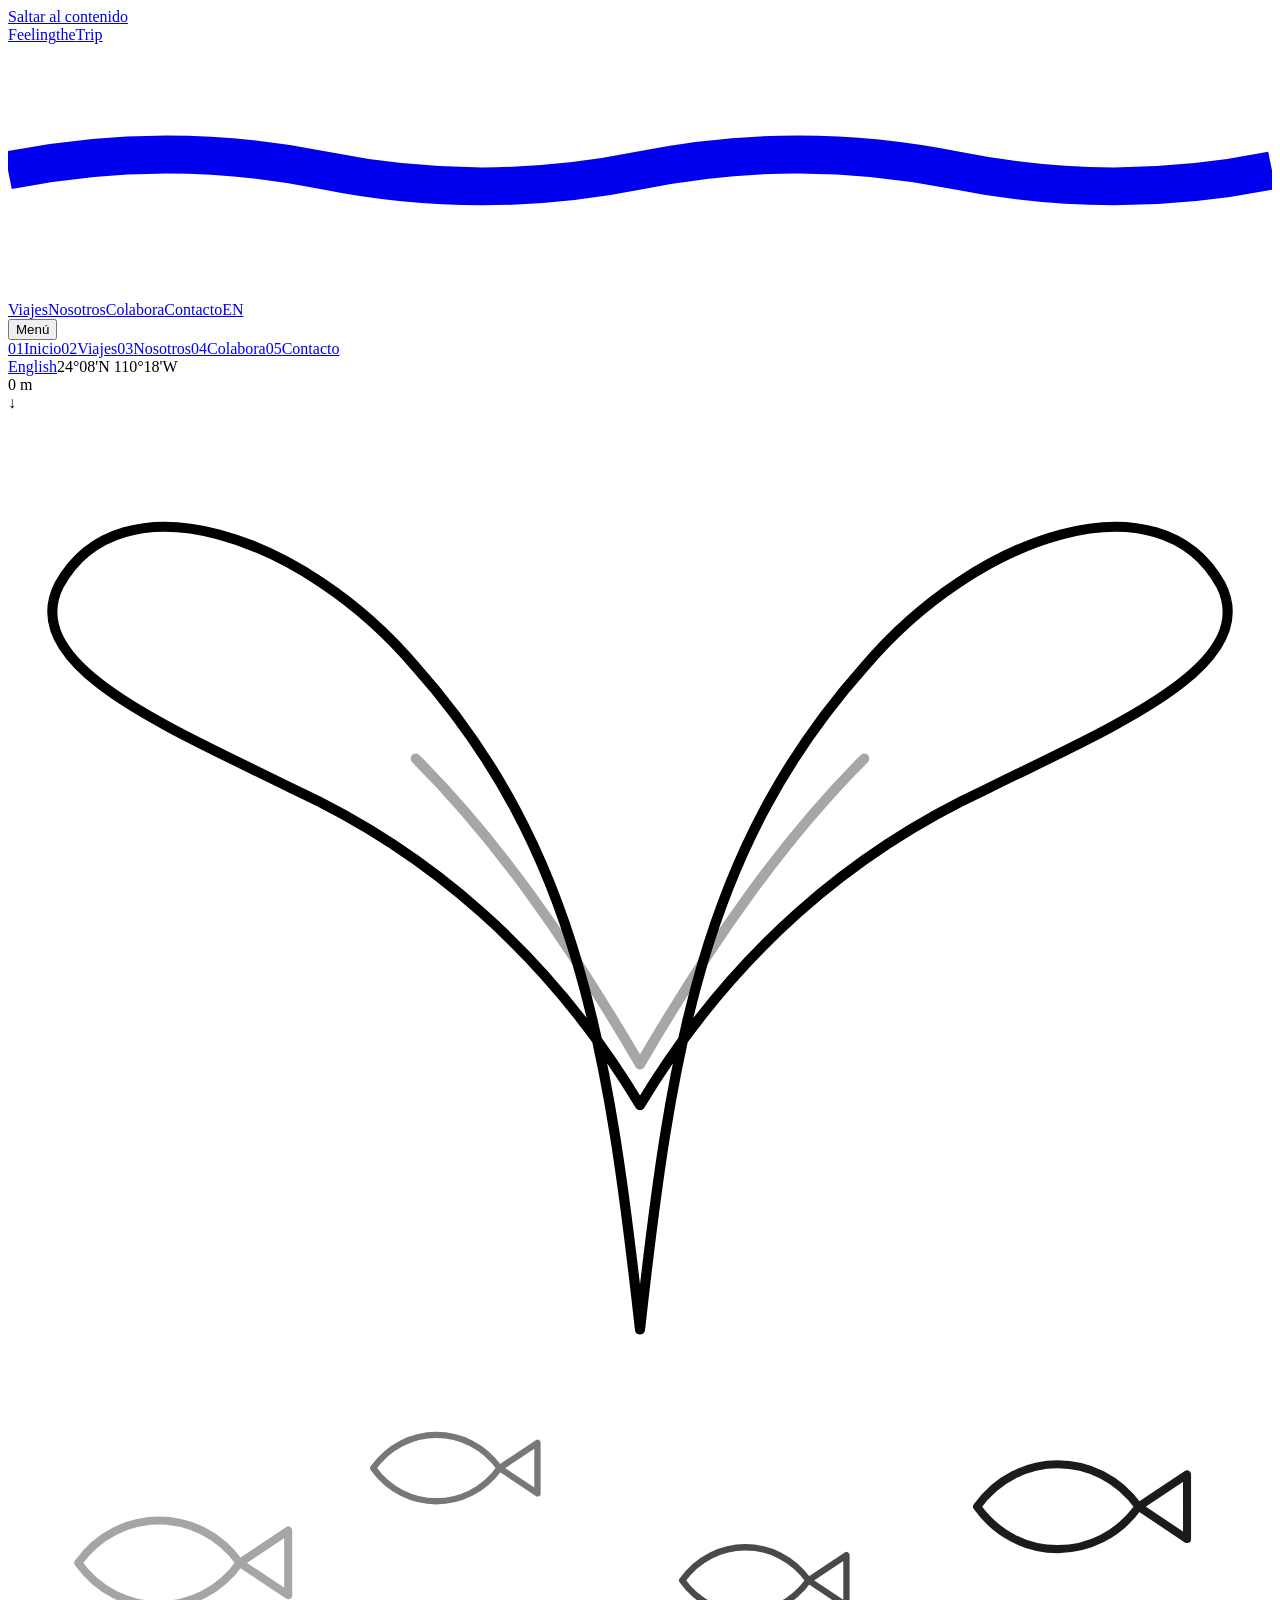
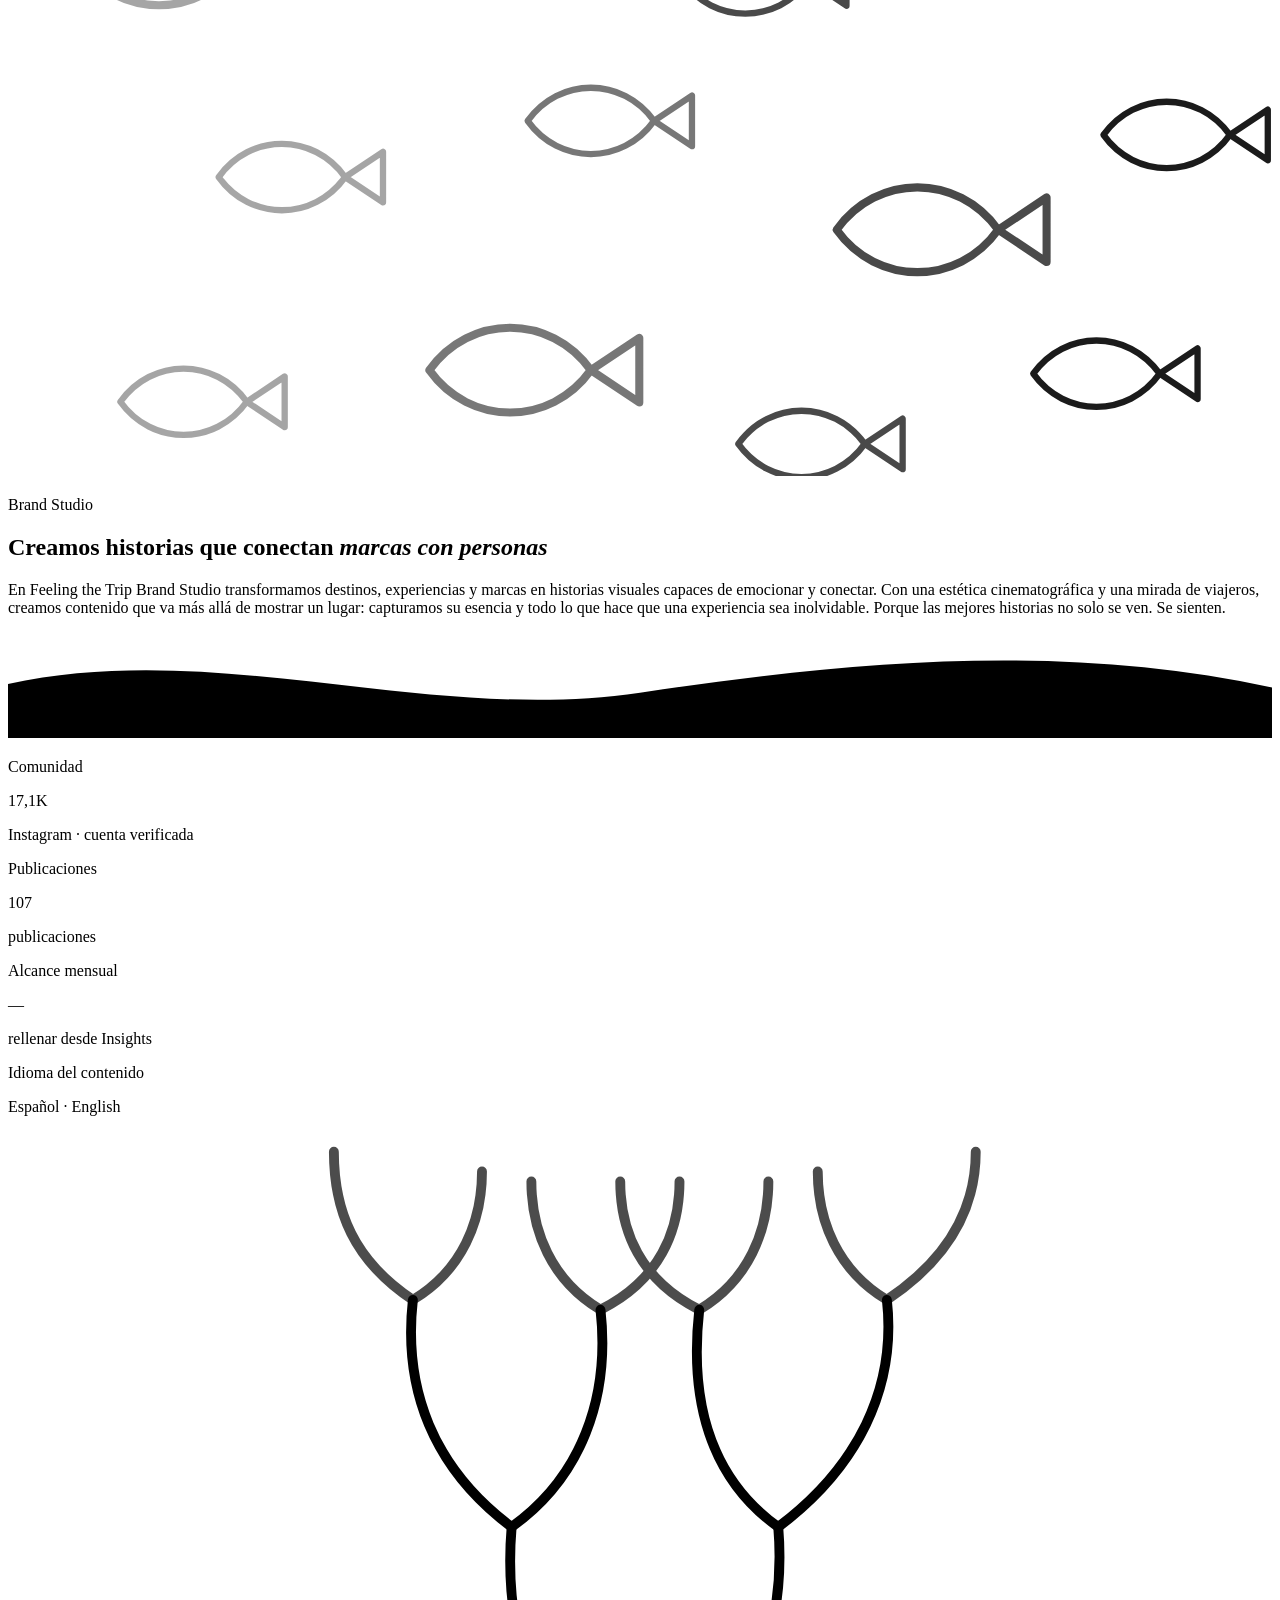
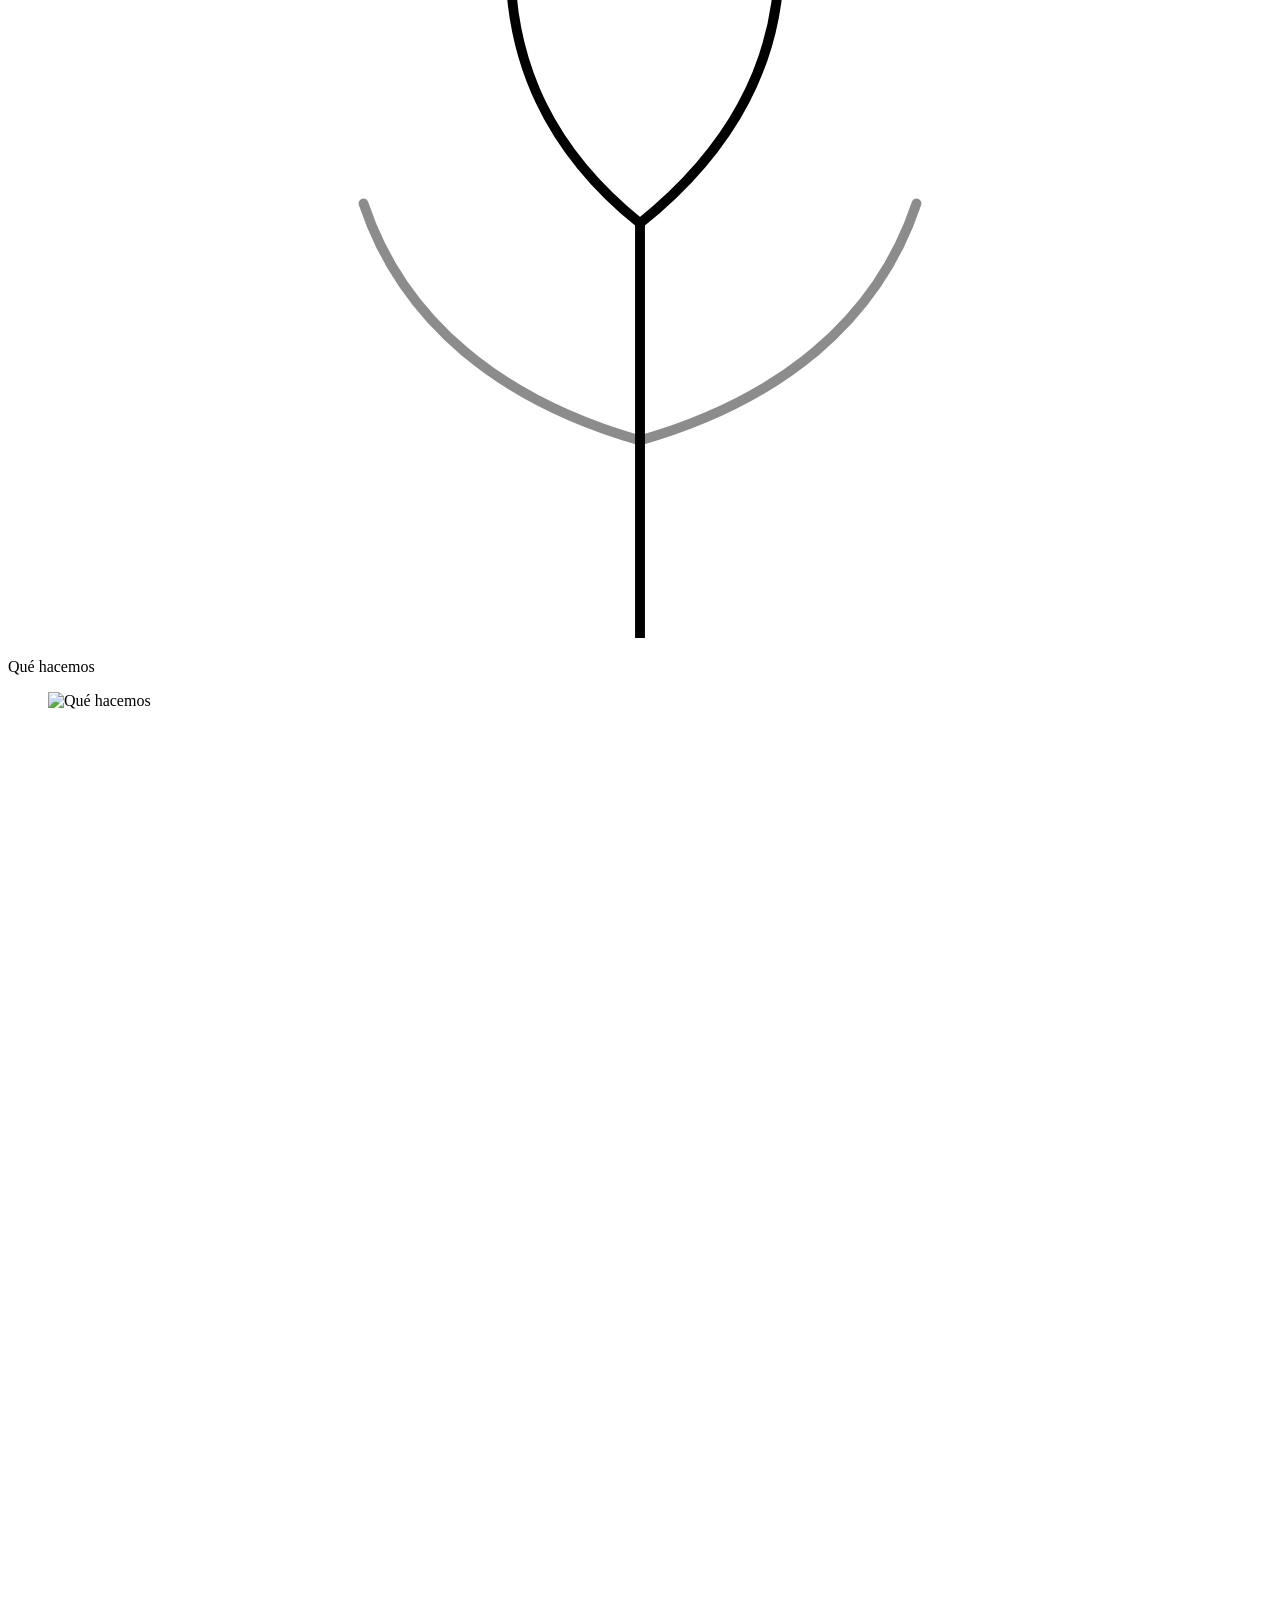
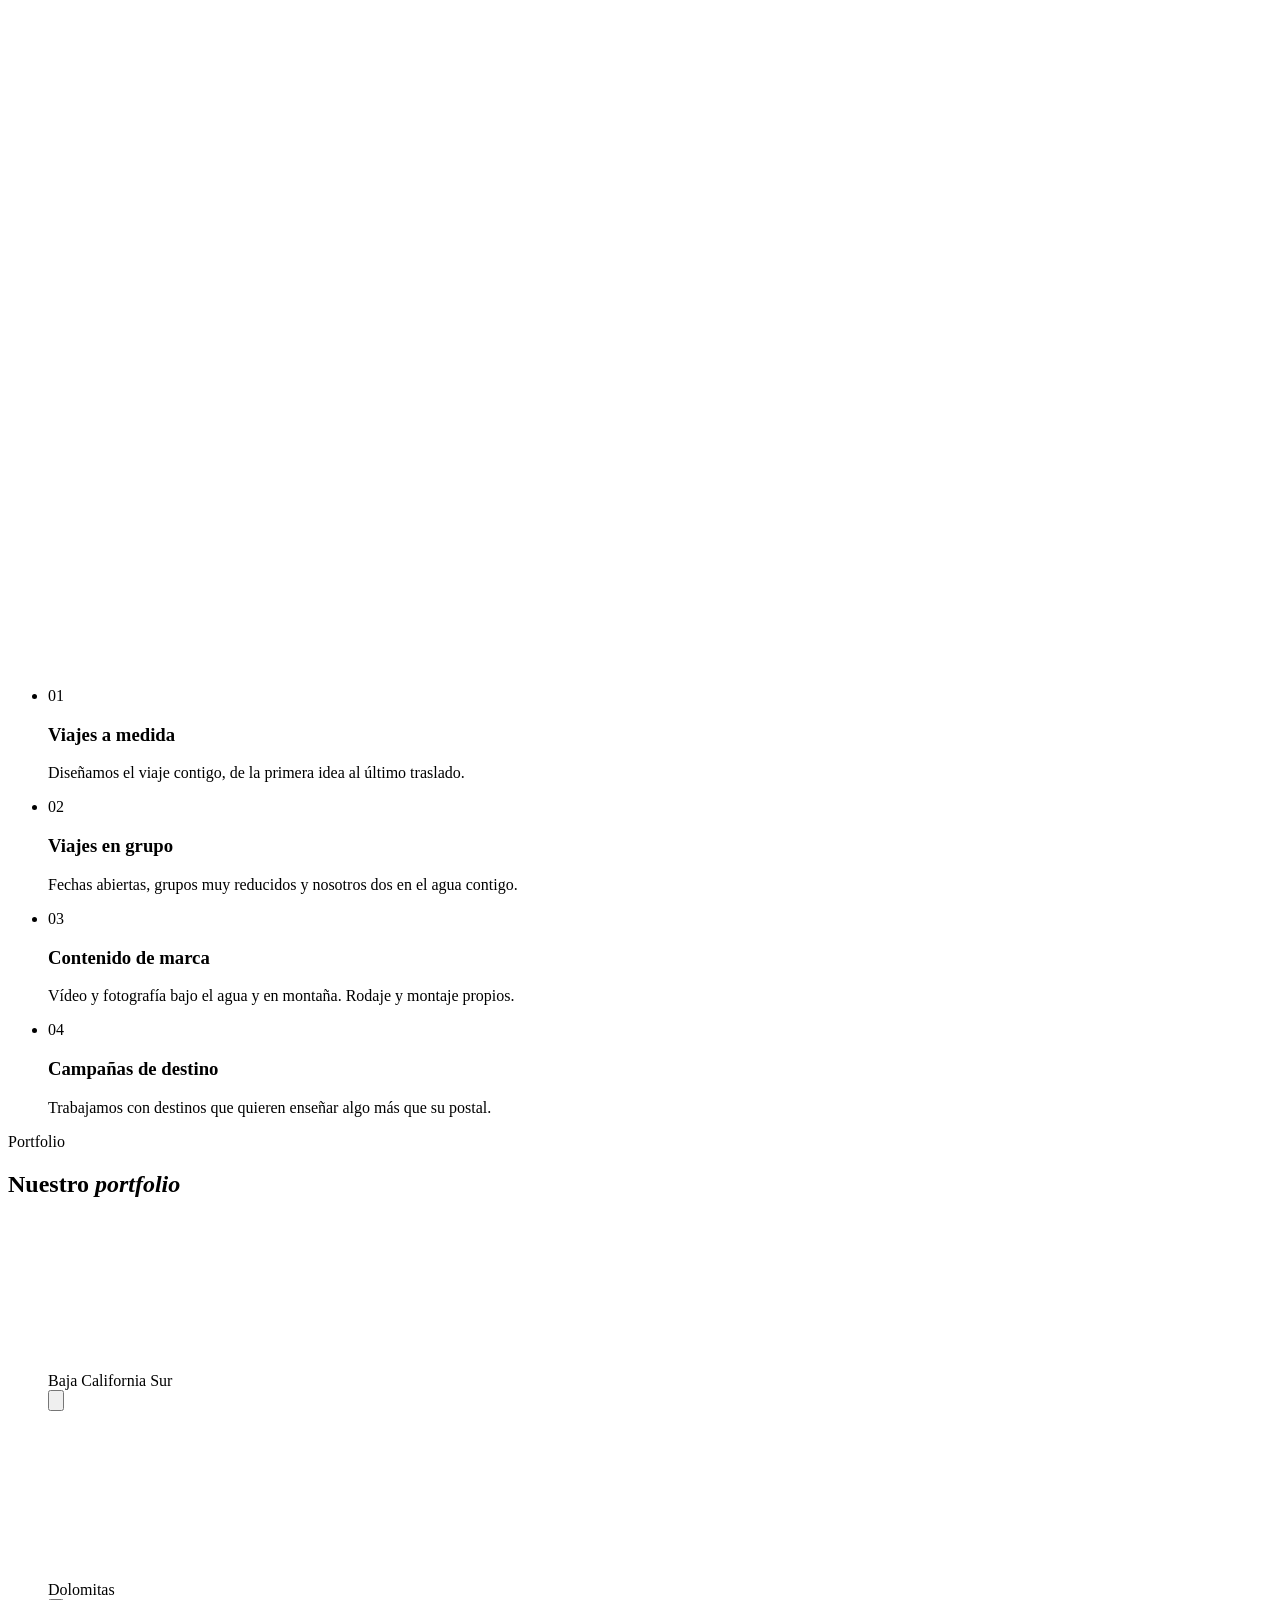
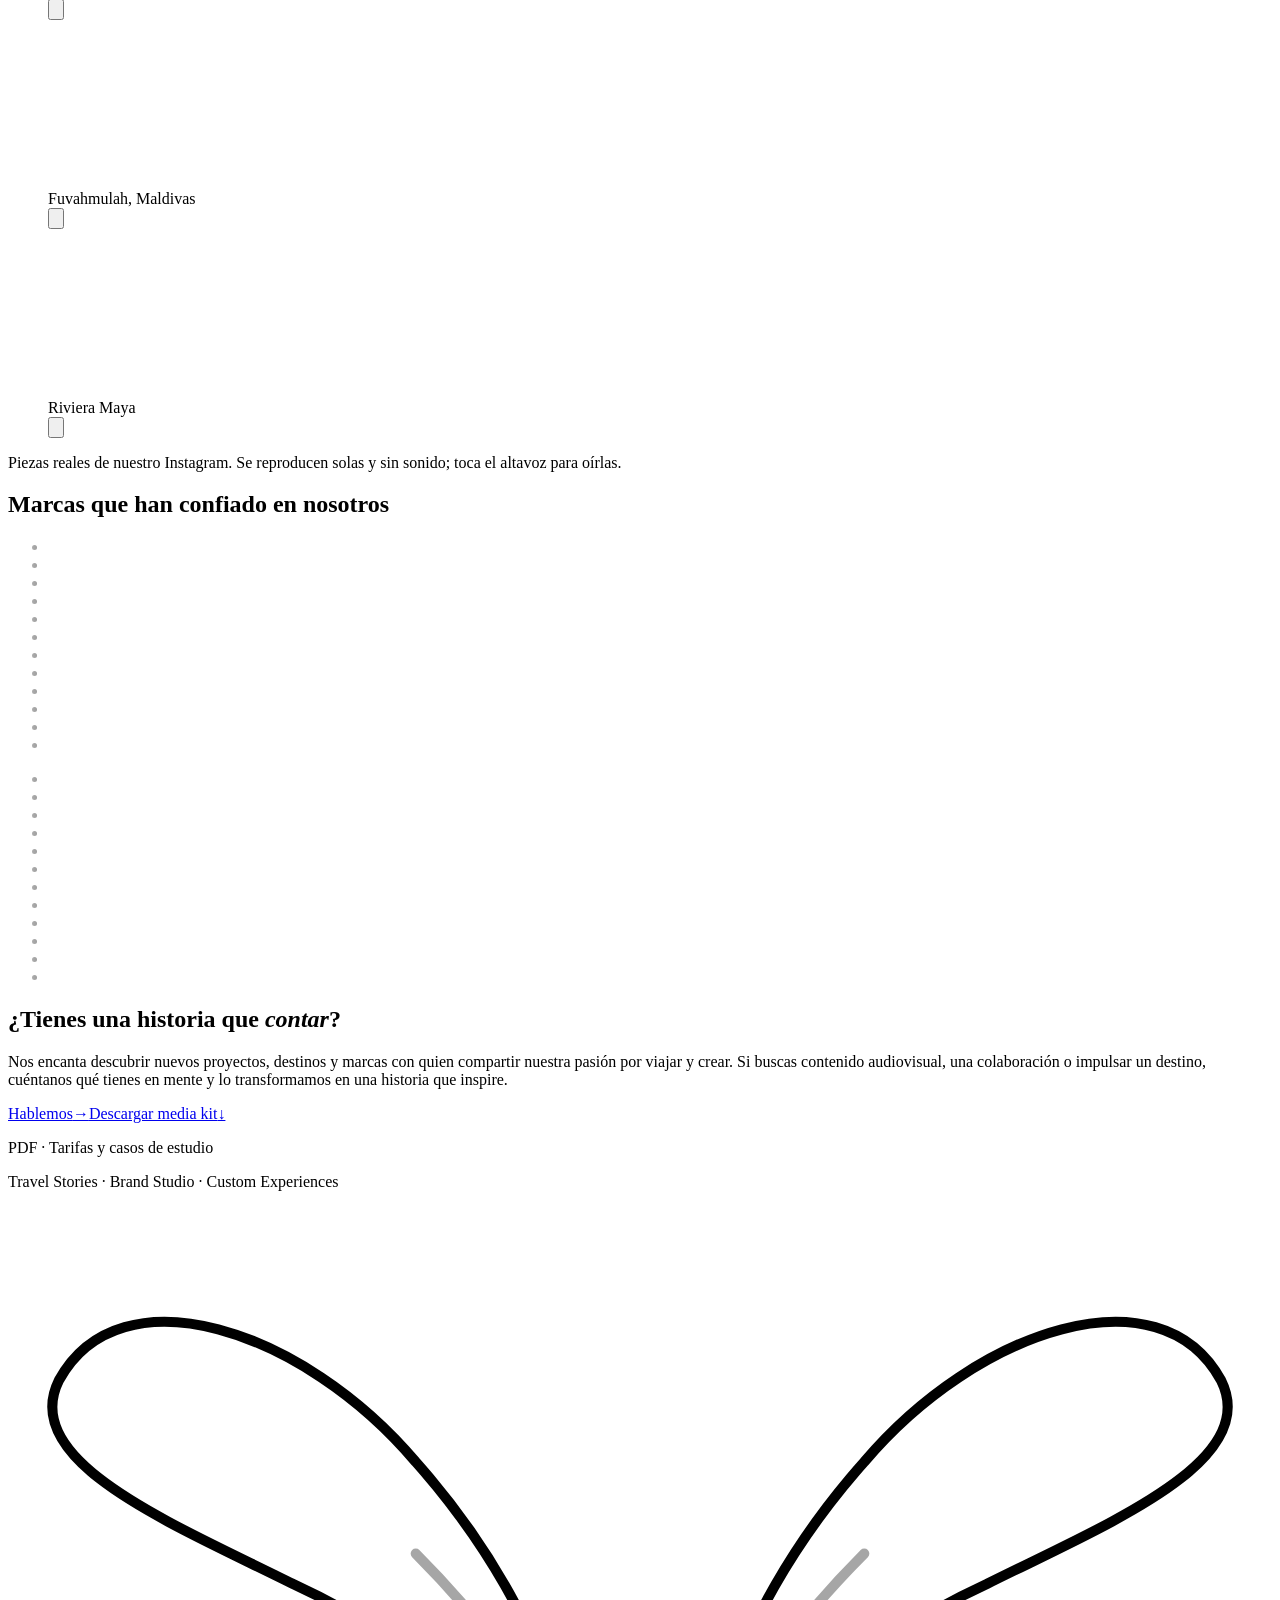
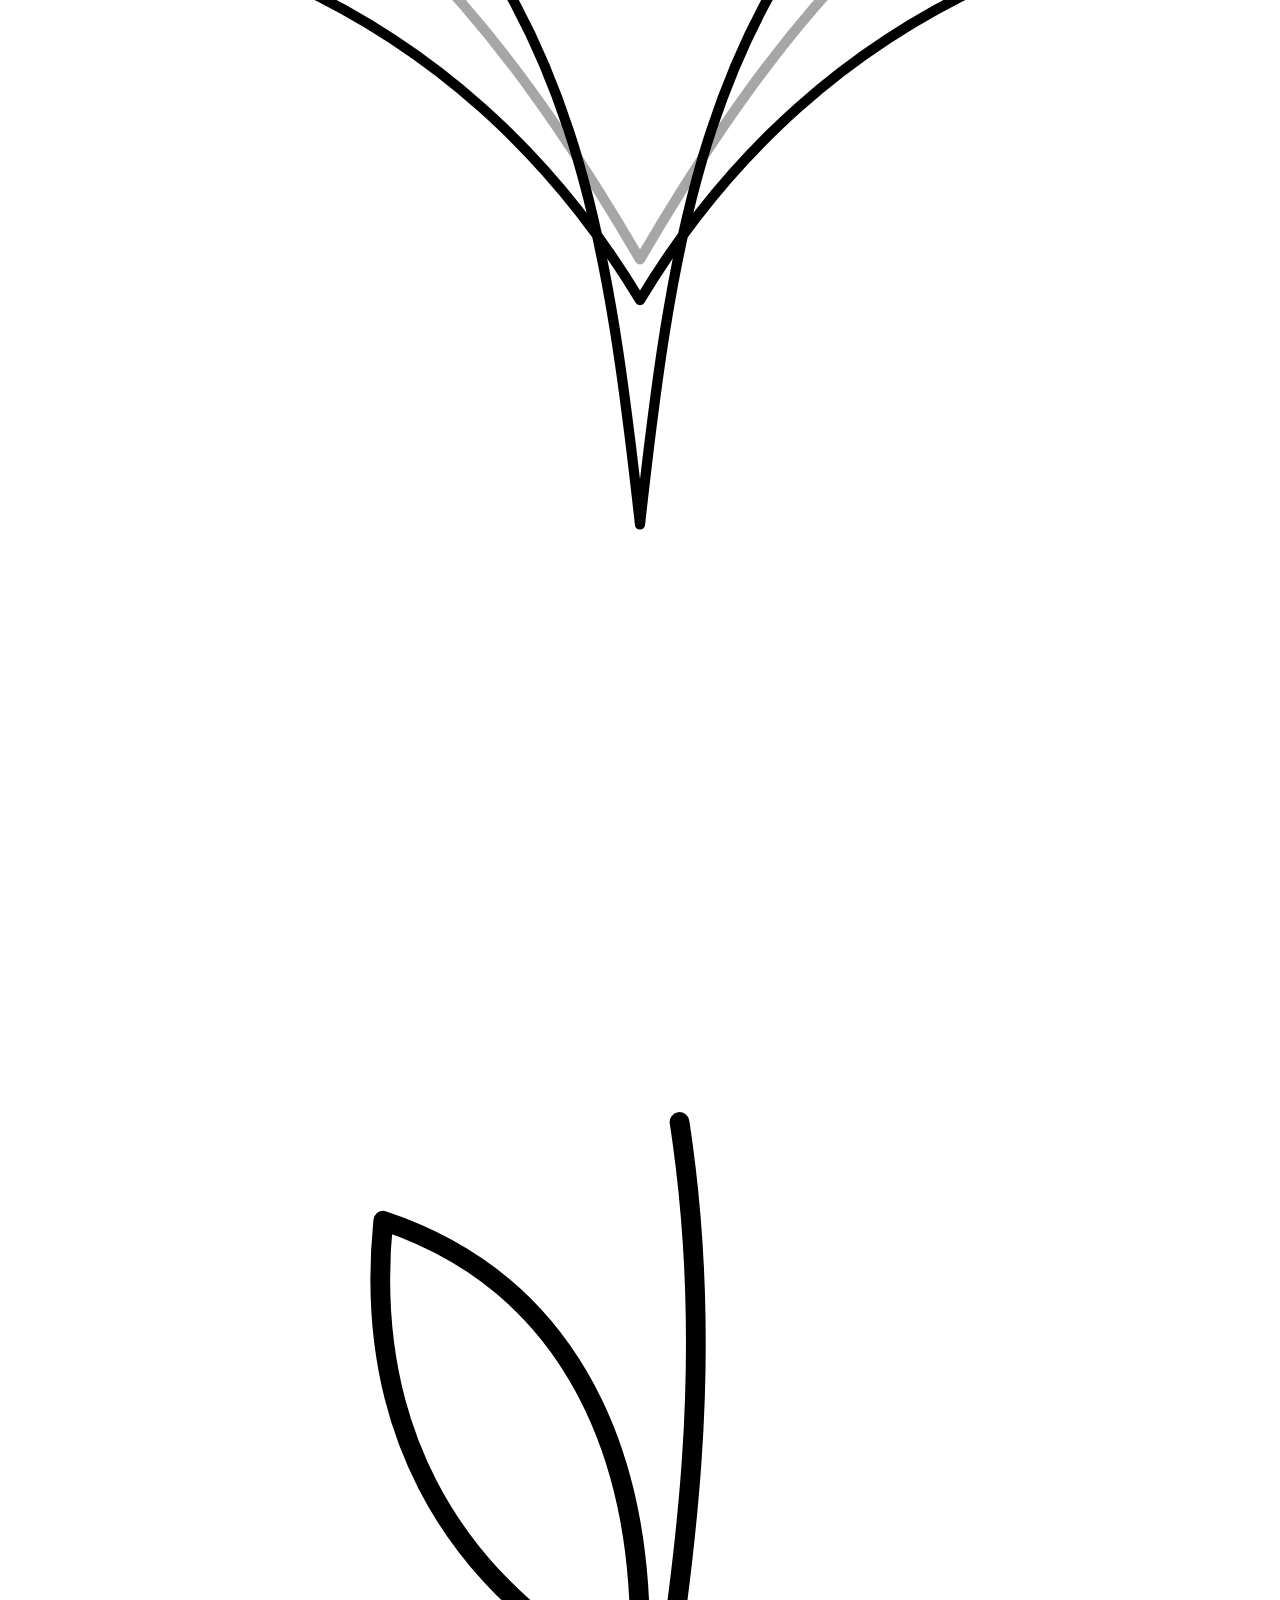
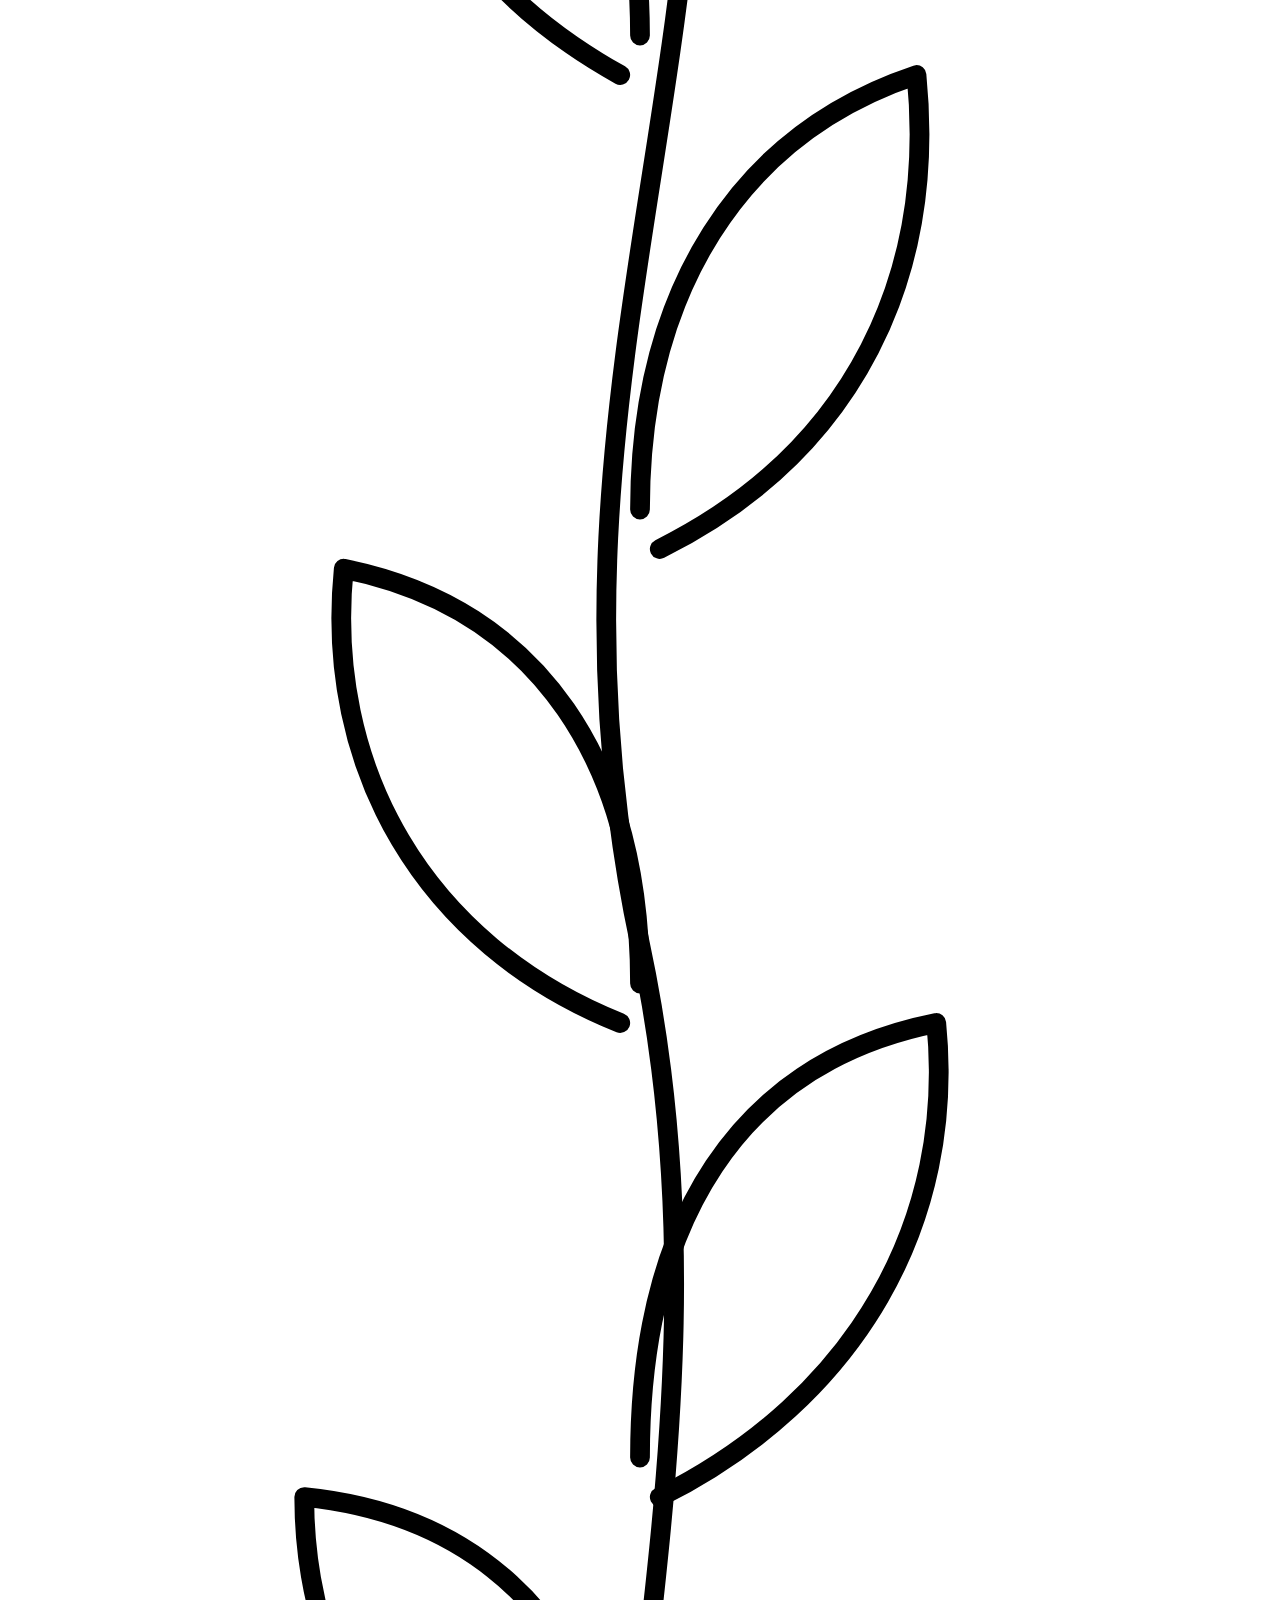
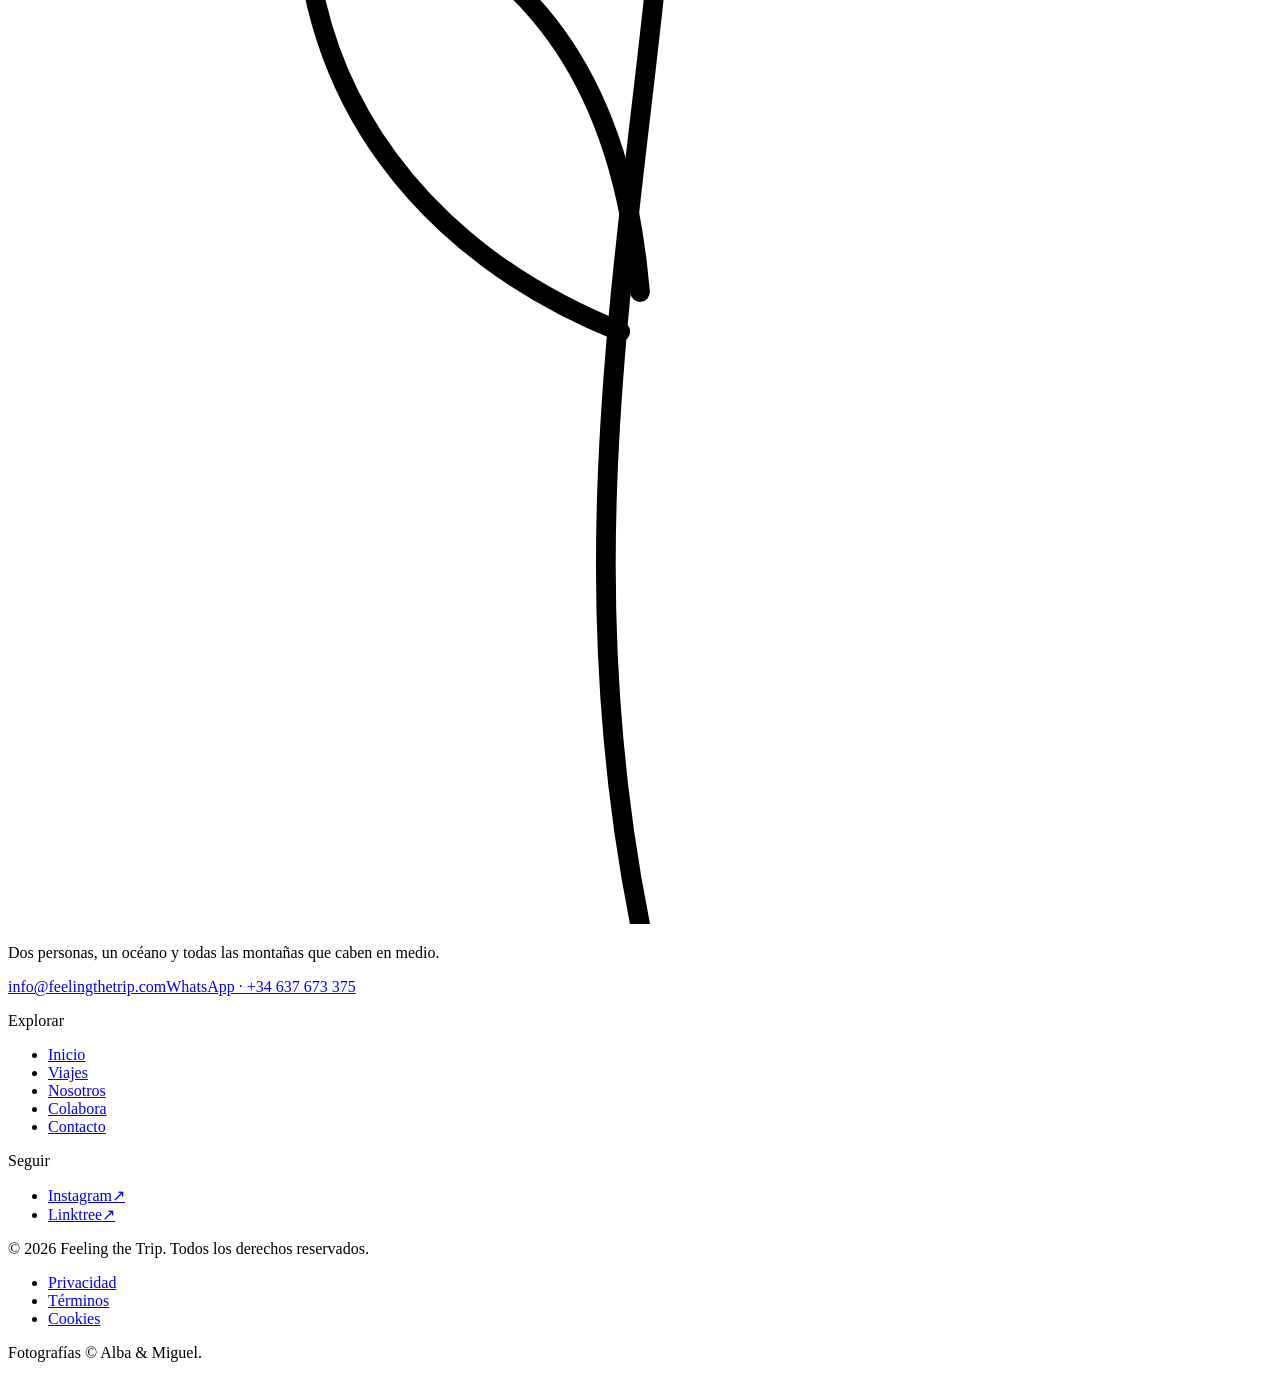
==== commit b1c94d25: "Actualiza demo a la propuesta n2 (nuevas expediciones, video hero, logos, textos) Co-Authored-By: Cl" ====
--- a/colabora/index.html
+++ b/colabora/index.html
@@ -1,4 +1,4 @@
-<!DOCTYPE html><html lang="es" class="grain"><head><meta charset="utf-8"><meta name="viewport" content="width=device-width, initial-scale=1"><title>Colabora — Feeling the Trip</title><meta name="description" content="Somos filmmakers antes que nada: rodamos, montamos y entregamos. Si tu marca encaja con lo que hacemos, aquí tienes los números."><link rel="canonical" href="https://codekadigital.github.io/feelingthetrip/colabora/"><link rel="alternate" hreflang="es" href="https://codekadigital.github.io/feelingthetrip/colabora/"><link rel="alternate" hreflang="en" href="https://codekadigital.github.io/feelingthetrip/en/collaborate/"><link rel="alternate" hreflang="x-default" href="https://codekadigital.github.io/feelingthetrip/"><meta property="og:type" content="website"><meta property="og:site_name" content="Feeling the Trip"><meta property="og:title" content="Colabora — Feeling the Trip"><meta property="og:description" content="Somos filmmakers antes que nada: rodamos, montamos y entregamos. Si tu marca encaja con lo que hacemos, aquí tienes los números."><meta property="og:url" content="https://codekadigital.github.io/feelingthetrip/colabora/"><meta property="og:locale" content="es_ES"><meta property="og:locale:alternate" content="en_GB"><meta property="og:image" content="https://codekadigital.github.io/feelingthetrip/og.jpg"><meta property="og:image:width" content="1200"><meta property="og:image:height" content="630"><meta property="og:image:alt" content="Alba y Miguel en las Tre Cime, Dolomitas"><meta name="twitter:card" content="summary_large_image"><meta name="twitter:image" content="https://codekadigital.github.io/feelingthetrip/og.jpg"><meta name="theme-color" content="#041a22"><link rel="icon" href="/feelingthetrip/favicon.svg" type="image/svg+xml"><link rel="apple-touch-icon" href="/feelingthetrip/favicon.svg"><link rel="preconnect" href="https://fonts.googleapis.com"><link rel="preconnect" href="https://fonts.gstatic.com" crossorigin><link rel="stylesheet" href="https://fonts.googleapis.com/css2?family=Fraunces:ital,opsz,wght,SOFT,WONK@0,9..144,300..400,60,1;1,9..144,300..400,100,1&family=IBM+Plex+Mono:wght@400&family=Karla:wght@300..700&display=swap"><link rel="stylesheet" href="/feelingthetrip/_astro/Wave.CJK42LiA.css"><style>.marquee__row[data-astro-cid-67qrlbux]{animation:42s linear infinite marquee}.marquee[data-astro-cid-67qrlbux]:hover .marquee__row[data-astro-cid-67qrlbux]{animation-play-state:paused}@keyframes marquee{0%{transform:translate(0)}to{transform:translate(-100%)}}@media (prefers-reduced-motion:reduce){.marquee__row[data-astro-cid-67qrlbux]{animation:none}}
+<!DOCTYPE html><html lang="es" class="grain"><head><meta charset="utf-8"><meta name="viewport" content="width=device-width, initial-scale=1"><title>Colabora — Feeling the Trip</title><meta name="description" content="En Feeling the Trip Brand Studio transformamos destinos, experiencias y marcas en historias visuales capaces de emocionar y conectar. Con una estética cinematográfica y una mirada de viajeros, creamos contenido que va más allá de mostrar un lugar: capturamos su esencia y todo lo que hace que una experiencia sea inolvidable. Porque las mejores historias no solo se ven. Se sienten."><link rel="canonical" href="https://codekadigital.github.io/feelingthetrip/colabora/"><link rel="alternate" hreflang="es" href="https://codekadigital.github.io/feelingthetrip/colabora/"><link rel="alternate" hreflang="en" href="https://codekadigital.github.io/feelingthetrip/en/collaborate/"><link rel="alternate" hreflang="x-default" href="https://codekadigital.github.io/feelingthetrip/"><meta property="og:type" content="website"><meta property="og:site_name" content="Feeling the Trip"><meta property="og:title" content="Colabora — Feeling the Trip"><meta property="og:description" content="En Feeling the Trip Brand Studio transformamos destinos, experiencias y marcas en historias visuales capaces de emocionar y conectar. Con una estética cinematográfica y una mirada de viajeros, creamos contenido que va más allá de mostrar un lugar: capturamos su esencia y todo lo que hace que una experiencia sea inolvidable. Porque las mejores historias no solo se ven. Se sienten."><meta property="og:url" content="https://codekadigital.github.io/feelingthetrip/colabora/"><meta property="og:locale" content="es_ES"><meta property="og:locale:alternate" content="en_GB"><meta property="og:image" content="https://codekadigital.github.io/feelingthetrip/og.jpg"><meta property="og:image:width" content="1200"><meta property="og:image:height" content="630"><meta property="og:image:alt" content="Alba y Miguel en las Tre Cime, Dolomitas"><meta name="twitter:card" content="summary_large_image"><meta name="twitter:image" content="https://codekadigital.github.io/feelingthetrip/og.jpg"><meta name="theme-color" content="#041a22"><link rel="icon" href="/feelingthetrip/favicon.svg" type="image/svg+xml"><link rel="apple-touch-icon" href="/feelingthetrip/favicon.svg"><link rel="preconnect" href="https://fonts.googleapis.com"><link rel="preconnect" href="https://fonts.gstatic.com" crossorigin><link rel="stylesheet" href="https://fonts.googleapis.com/css2?family=Fraunces:ital,opsz,wght,SOFT,WONK@0,9..144,300..400,60,1;1,9..144,300..400,100,1&family=IBM+Plex+Mono:wght@400&family=Karla:wght@300..700&display=swap"><link rel="stylesheet" href="/feelingthetrip/_astro/Wave.Y90T81yC.css"><style>.brand-logo[data-astro-cid-67qrlbux]{filter:brightness(0)invert()}.marquee__row[data-astro-cid-67qrlbux]{animation:40s linear infinite marquee}.marquee[data-astro-cid-67qrlbux]:hover .marquee__row[data-astro-cid-67qrlbux]{animation-play-state:paused}@keyframes marquee{0%{transform:translate(0)}to{transform:translate(-100%)}}@media (prefers-reduced-motion:reduce){.marquee__row[data-astro-cid-67qrlbux]{animation:none}}
 </style></head><body><a href="#main" class="log sr-only focus:not-sr-only focus:fixed focus:top-4 focus:left-4 focus:z-[70] focus:bg-abyss focus:px-4 focus:py-3 focus:text-paper">Saltar al contenido</a><header id="site-header" data-over-hero="true" class="fixed inset-x-0 top-0 z-50 transition-[background-color,border-color,transform] duration-500" style="transition-timing-function:var(--ease-tide)" data-astro-cid-nen7h5rs><div class="shell flex items-center justify-between gap-6 py-5" data-astro-cid-nen7h5rs><!-- Marca --><a href="/feelingthetrip/" class="group relative z-10 flex items-baseline gap-[0.4ch]" aria-label="Feeling the Trip" data-astro-cid-nen7h5rs><span class="font-display text-[1.35rem] leading-none tracking-[-0.03em]" data-astro-cid-nen7h5rs>Feeling</span><span class="serif-em font-display text-[1.35rem] leading-none opacity-70" data-astro-cid-nen7h5rs>the</span><span class="font-display text-[1.35rem] leading-none tracking-[-0.03em]" data-astro-cid-nen7h5rs>Trip</span><svg viewBox="0 0 40 8" class="ml-1 hidden h-2 w-10 sm:block" fill="none" stroke="currentColor" stroke-width="1.2" data-astro-cid-nen7h5rs><path d="M0 4c3.3-4 6.7-4 10 0s6.7 4 10 0 6.7-4 10 0 6.7 4 10 0" class="opacity-50" data-astro-cid-nen7h5rs><animate attributeName="d" dur="4s" repeatCount="indefinite" values="M0 4c3.3-4 6.7-4 10 0s6.7 4 10 0 6.7-4 10 0 6.7 4 10 0;
                     M0 4c3.3 4 6.7 4 10 0s6.7-4 10 0 6.7 4 10 0 6.7-4 10 0;
                     M0 4c3.3-4 6.7-4 10 0s6.7 4 10 0 6.7-4 10 0 6.7 4 10 0" data-astro-cid-nen7h5rs></animate></path></svg></a><!-- Escritorio --><nav class="hidden items-center gap-9 lg:flex" aria-label="Menú" data-astro-cid-nen7h5rs><a href="/feelingthetrip/viajes/" class="log link-underline" data-astro-cid-nen7h5rs>Viajes</a><a href="/feelingthetrip/nosotros/" class="log link-underline" data-astro-cid-nen7h5rs>Nosotros</a><a href="/feelingthetrip/colabora/" class="log link-underline opacity-100" aria-current="page" data-astro-cid-nen7h5rs>Colabora</a><a href="/feelingthetrip/contacto/" class="log link-underline" data-astro-cid-nen7h5rs>Contacto</a><a href="/feelingthetrip/en/collaborate/" class="log flex items-center gap-1.5 opacity-60 transition-opacity hover:opacity-100" aria-label="Cambiar idioma" data-astro-cid-nen7h5rs><span class="h-1 w-1 rounded-full bg-current" data-astro-cid-nen7h5rs></span>EN</a></nav><!-- Móvil --><button id="nav-toggle" class="log relative z-10 flex items-center gap-2.5 lg:hidden" aria-expanded="false" aria-controls="mobile-nav" data-astro-cid-nen7h5rs><span data-nav-word data-astro-cid-nen7h5rs>Menú</span><span class="grid h-3 w-4 gap-[3px]" aria-hidden="true" data-astro-cid-nen7h5rs><span class="h-px w-full origin-center bg-current transition-transform duration-500" data-bar-top data-astro-cid-nen7h5rs></span><span class="h-px w-full bg-current transition-opacity duration-300" data-bar-mid data-astro-cid-nen7h5rs></span><span class="h-px w-full origin-center bg-current transition-transform duration-500" data-bar-bot data-astro-cid-nen7h5rs></span></span></button></div><div class="shell" data-astro-cid-nen7h5rs><div id="header-rule" class="h-px origin-left scale-x-0 bg-current opacity-15 transition-transform duration-700" data-astro-cid-nen7h5rs></div></div></header><!-- Panel móvil --><div id="mobile-nav" class="deepwater invisible fixed inset-0 z-40 flex flex-col justify-between opacity-0 transition-[opacity,visibility] duration-500 lg:hidden" style="transition-timing-function:var(--ease-tide)" data-astro-cid-nen7h5rs><div class="godrays" data-astro-cid-nen7h5rs></div><nav class="shell relative flex flex-1 flex-col justify-center gap-2" aria-label="Menú" data-astro-cid-nen7h5rs><a href="/feelingthetrip/" class="display block py-2 text-[clamp(2.5rem,11vw,4.5rem)] opacity-0" data-mobile-link style="--i:0" data-astro-cid-nen7h5rs><span class="log-sm mr-4 align-super opacity-40" data-astro-cid-nen7h5rs>01</span>Inicio</a><a href="/feelingthetrip/viajes/" class="display block py-2 text-[clamp(2.5rem,11vw,4.5rem)] opacity-0" data-mobile-link style="--i:1" data-astro-cid-nen7h5rs><span class="log-sm mr-4 align-super opacity-40" data-astro-cid-nen7h5rs>02</span>Viajes</a><a href="/feelingthetrip/nosotros/" class="display block py-2 text-[clamp(2.5rem,11vw,4.5rem)] opacity-0" data-mobile-link style="--i:2" data-astro-cid-nen7h5rs><span class="log-sm mr-4 align-super opacity-40" data-astro-cid-nen7h5rs>03</span>Nosotros</a><a href="/feelingthetrip/colabora/" class="display block py-2 text-[clamp(2.5rem,11vw,4.5rem)] opacity-0" data-mobile-link style="--i:3" data-astro-cid-nen7h5rs><span class="log-sm mr-4 align-super opacity-40" data-astro-cid-nen7h5rs>04</span>Colabora</a><a href="/feelingthetrip/contacto/" class="display block py-2 text-[clamp(2.5rem,11vw,4.5rem)] opacity-0" data-mobile-link style="--i:4" data-astro-cid-nen7h5rs><span class="log-sm mr-4 align-super opacity-40" data-astro-cid-nen7h5rs>05</span>Contacto</a></nav><div class="shell relative flex items-center justify-between border-t py-6" data-astro-cid-nen7h5rs><a href="/feelingthetrip/en/collaborate/" class="log link-underline" data-astro-cid-nen7h5rs>English</a><span class="measure opacity-50" data-astro-cid-nen7h5rs>24°08'N 110°18'W</span></div></div><script>(function(){const menuLabel = "Menú";
@@ -32,21 +32,52 @@
   toggle?.addEventListener('click', () => setMenu(panel.dataset.open !== 'true'));
   document.addEventListener('keydown', (e) => e.key === 'Escape' && setMenu(false));
   panel?.querySelectorAll('a').forEach((a) => a.addEventListener('click', () => setMenu(false)));
-})();</script><!-- Medidor de profundidad --><aside class="gauge" aria-hidden="true"><div class="measure mb-1 text-center" data-depth-label>0 m</div><div class="gauge__track"><span class="gauge__tick" style="top:0%"></span><span class="gauge__tick" style="top:25%"></span><span class="gauge__tick" style="top:50%"></span><span class="gauge__tick" style="top:75%"></span><span class="gauge__tick" style="top:100%"></span><span class="gauge__bead" data-depth-bead></span></div><div class="log-sm mt-1 text-center opacity-40">↓</div></aside><main id="main"><section class="deepwater relative isolate overflow-hidden pt-40 pb-24 md:pt-52 md:pb-32" style="background:linear-gradient(180deg,var(--color-tide),var(--color-deep) 70%,var(--color-deep))"><div class="godrays"></div><div class="caustics" style="opacity:.5"></div><svg viewBox="0 0 124 94" class="pointer-events-none absolute top-1/3 right-[4%] w-40 text-foam/15 drift-slow md:w-72" aria-hidden="true" fill="none" stroke="currentColor" stroke-width="1" stroke-linecap="round" stroke-linejoin="round"><path d="M62 90c-3-27-6-47-22-65C29 12 11 6 5 17c-4 8 11 14 23 20 13 6 25 16 34 31 9-15 21-25 34-31 12-6 27-12 23-20-6-11-24-5-35 8-16 18-19 38-22 65Z"></path><path d="M40 34c8 8 15 18 22 30M84 34c-8 8-15 18-22 30" opacity=".35"></path></svg><svg viewBox="0 0 180 100" class="pointer-events-none absolute bottom-8 left-[6%] hidden w-36 text-foam/15 drift md:block" aria-hidden="true" fill="none" stroke="currentColor" stroke-width="1" stroke-linecap="round" stroke-linejoin="round"><g transform="translate(10 20) scale(1.15)" opacity="0.35"><path d="M0 6c5-7 15-7 20 0-5 7-15 7-20 0Z"></path><path d="M20 6l6-4v8l-6-4Z"></path></g><g transform="translate(52 8) scale(0.9)" opacity="0.53"><path d="M0 6c5-7 15-7 20 0-5 7-15 7-20 0Z"></path><path d="M20 6l6-4v8l-6-4Z"></path></g><g transform="translate(96 24) scale(0.9)" opacity="0.71"><path d="M0 6c5-7 15-7 20 0-5 7-15 7-20 0Z"></path><path d="M20 6l6-4v8l-6-4Z"></path></g><g transform="translate(138 12) scale(1.15)" opacity="0.89"><path d="M0 6c5-7 15-7 20 0-5 7-15 7-20 0Z"></path><path d="M20 6l6-4v8l-6-4Z"></path></g><g transform="translate(30 52) scale(0.9)" opacity="0.35"><path d="M0 6c5-7 15-7 20 0-5 7-15 7-20 0Z"></path><path d="M20 6l6-4v8l-6-4Z"></path></g><g transform="translate(74 44) scale(0.9)" opacity="0.53"><path d="M0 6c5-7 15-7 20 0-5 7-15 7-20 0Z"></path><path d="M20 6l6-4v8l-6-4Z"></path></g><g transform="translate(118 58) scale(1.15)" opacity="0.71"><path d="M0 6c5-7 15-7 20 0-5 7-15 7-20 0Z"></path><path d="M20 6l6-4v8l-6-4Z"></path></g><g transform="translate(156 46) scale(0.9)" opacity="0.89"><path d="M0 6c5-7 15-7 20 0-5 7-15 7-20 0Z"></path><path d="M20 6l6-4v8l-6-4Z"></path></g><g transform="translate(16 84) scale(0.9)" opacity="0.35"><path d="M0 6c5-7 15-7 20 0-5 7-15 7-20 0Z"></path><path d="M20 6l6-4v8l-6-4Z"></path></g><g transform="translate(60 78) scale(1.15)" opacity="0.53"><path d="M0 6c5-7 15-7 20 0-5 7-15 7-20 0Z"></path><path d="M20 6l6-4v8l-6-4Z"></path></g><g transform="translate(104 90) scale(0.9)" opacity="0.71"><path d="M0 6c5-7 15-7 20 0-5 7-15 7-20 0Z"></path><path d="M20 6l6-4v8l-6-4Z"></path></g><g transform="translate(146 80) scale(0.9)" opacity="0.89"><path d="M0 6c5-7 15-7 20 0-5 7-15 7-20 0Z"></path><path d="M20 6l6-4v8l-6-4Z"></path></g></svg><div class="shell relative grid gap-10 md:grid-cols-12 md:items-end"><div class="md:col-span-7"><p class="log rule-label text-mist/50"><span class="inline-block h-1 w-1 rounded-full bg-current"></span>Marcas</p><h1 class="display mt-7 text-[clamp(3rem,9vw,8rem)] text-paper">Trabajemos <em>juntos</em></h1></div><div class="md:col-span-4 md:col-start-9"><p class="lede text-mist/80">Somos filmmakers antes que nada: rodamos, montamos y entregamos. Si tu marca encaja con lo que hacemos, aquí tienes los números.</p></div></div><svg class="wave-divider absolute inset-x-0 bottom-0" viewBox="0 0 1440 120" preserveAspectRatio="none" aria-hidden="true" style="color:var(--color-paper)"><path d="M0 58c240-52 480 46 720 10s480-58 720-6v58H0Z" fill="currentColor"></path><path d="M0 74c260-44 470 38 720 4s470-50 720-4v46H0Z" fill="currentColor" opacity=".55"></path></svg></section><section class="bg-paper py-24" data-astro-cid-67qrlbux><div class="shell grid gap-y-12 border-b pb-16 md:grid-cols-4" data-astro-cid-67qrlbux><div data-reveal style="--reveal-delay:0ms" data-astro-cid-67qrlbux><p class="log-sm opacity-45" data-astro-cid-67qrlbux>Comunidad</p><p class="font-display mt-4 text-[clamp(3rem,5.5vw,4.75rem)] leading-none tabular-nums" data-astro-cid-67qrlbux>17,1K</p><p class="log-sm mt-3 opacity-30" data-astro-cid-67qrlbux>Instagram · cuenta verificada</p></div><div data-reveal style="--reveal-delay:90ms" data-astro-cid-67qrlbux><p class="log-sm opacity-45" data-astro-cid-67qrlbux>Publicaciones</p><p class="font-display mt-4 text-[clamp(3rem,5.5vw,4.75rem)] leading-none tabular-nums" data-astro-cid-67qrlbux>107</p><p class="log-sm mt-3 opacity-30" data-astro-cid-67qrlbux>publicaciones</p></div><div data-reveal style="--reveal-delay:180ms" data-astro-cid-67qrlbux><p class="log-sm opacity-45" data-astro-cid-67qrlbux>Alcance mensual</p><p class="font-display mt-4 text-[clamp(3rem,5.5vw,4.75rem)] leading-none tabular-nums" data-astro-cid-67qrlbux>—</p><p class="log-sm mt-3 opacity-30" data-astro-cid-67qrlbux>rellenar desde Insights</p></div><div data-reveal style="--reveal-delay:270ms" data-astro-cid-67qrlbux><p class="log-sm opacity-45" data-astro-cid-67qrlbux>Idioma del contenido</p><p class="font-display mt-4 text-[clamp(1.5rem,2.4vw,2rem)] leading-tight" data-astro-cid-67qrlbux>Español · English</p></div></div></section><section class="relative overflow-hidden bg-paper pb-28" data-astro-cid-67qrlbux><svg viewBox="0 0 128 112" class="pointer-events-none absolute right-[4%] bottom-10 w-40 text-tide/8" aria-hidden="true" fill="none" stroke="currentColor" stroke-width="1" stroke-linecap="round" stroke-linejoin="round"><path d="M64 112V70M64 70c-10-8-14-18-13-30M64 70c10-8 15-18 14-30"></path><path d="M51 40c-8-6-11-14-10-23M51 40c7-5 10-13 9-22M78 40c8-6 12-14 11-23M78 40c-7-5-9-13-8-22"></path><path d="M41 17c-6-4-8-9-8-15M41 17c5-3 7-8 7-13M60 18c-5-3-7-8-7-13M60 18c6-3 8-8 8-13M89 17c6-4 9-9 9-15M89 17c-5-3-7-8-7-13M70 18c5-3 7-8 7-13M70 18c-6-3-8-8-8-13" opacity=".7"></path><path d="M64 92c-14-4-24-12-28-24M64 92c14-4 24-12 28-24" opacity=".45"></path></svg><div class="shell relative grid gap-16 md:grid-cols-12" data-astro-cid-67qrlbux><div class="md:col-span-4" data-astro-cid-67qrlbux><p class="log rule-label opacity-45" data-reveal data-astro-cid-67qrlbux><span class="inline-block h-1 w-1 rounded-full bg-current" data-astro-cid-67qrlbux></span>Qué hacemos</p><div class="mt-10 hidden md:block" data-astro-cid-67qrlbux><div class="plate-host" data-reveal="wipe" style="--reveal-delay:0ms"><figure class="plate h-full w-full" style="aspect-ratio:3 / 4"><picture><source srcset="/feelingthetrip/_astro/trabajo.j_y233vZ_2qcmdc.avif 480w, /feelingthetrip/_astro/trabajo.j_y233vZ_Z1GDK0O.avif 800w" type="image/avif" sizes="(min-width: 768px) 33vw, 100vw"><source srcset="/feelingthetrip/_astro/trabajo.j_y233vZ_Z8xRju.webp 480w, /feelingthetrip/_astro/trabajo.j_y233vZ_2asM.webp 800w" type="image/webp" sizes="(min-width: 768px) 33vw, 100vw"><img src="/feelingthetrip/_astro/trabajo.j_y233vZ_Z1Ah1rX.jpg" srcset="/feelingthetrip/_astro/trabajo.j_y233vZ_Z1KUq29.jpg 480w, /feelingthetrip/_astro/trabajo.j_y233vZ_lytsN.jpg 800w" alt="Qué hacemos" sizes="(min-width: 768px) 33vw, 100vw" loading="lazy" fetchpriority="auto" decoding="async" width="1000" height="1333"></picture></figure></div></div></div><ul class="md:col-span-7 md:col-start-6" data-astro-cid-67qrlbux><li class="group grid gap-4 border-b py-9 first:border-t md:grid-cols-[3rem_1fr]" data-reveal style="--reveal-delay:0ms" data-astro-cid-67qrlbux><span class="log-sm pt-2 opacity-35" data-astro-cid-67qrlbux>01</span><div data-astro-cid-67qrlbux><h3 class="display text-[clamp(1.75rem,3vw,2.5rem)] transition-transform duration-700 group-hover:translate-x-1.5" data-astro-cid-67qrlbux>Viajes a medida</h3><p class="mt-3 max-w-xl opacity-70" data-astro-cid-67qrlbux>Diseñamos el viaje contigo, de la primera idea al último traslado.</p></div></li><li class="group grid gap-4 border-b py-9 first:border-t md:grid-cols-[3rem_1fr]" data-reveal style="--reveal-delay:90ms" data-astro-cid-67qrlbux><span class="log-sm pt-2 opacity-35" data-astro-cid-67qrlbux>02</span><div data-astro-cid-67qrlbux><h3 class="display text-[clamp(1.75rem,3vw,2.5rem)] transition-transform duration-700 group-hover:translate-x-1.5" data-astro-cid-67qrlbux>Viajes en grupo</h3><p class="mt-3 max-w-xl opacity-70" data-astro-cid-67qrlbux>Fechas abiertas, grupos muy reducidos y nosotros dos en el agua contigo.</p></div></li><li class="group grid gap-4 border-b py-9 first:border-t md:grid-cols-[3rem_1fr]" data-reveal style="--reveal-delay:180ms" data-astro-cid-67qrlbux><span class="log-sm pt-2 opacity-35" data-astro-cid-67qrlbux>03</span><div data-astro-cid-67qrlbux><h3 class="display text-[clamp(1.75rem,3vw,2.5rem)] transition-transform duration-700 group-hover:translate-x-1.5" data-astro-cid-67qrlbux>Contenido de marca</h3><p class="mt-3 max-w-xl opacity-70" data-astro-cid-67qrlbux>Vídeo y fotografía bajo el agua y en montaña. Rodaje y montaje propios.</p></div></li><li class="group grid gap-4 border-b py-9 first:border-t md:grid-cols-[3rem_1fr]" data-reveal style="--reveal-delay:270ms" data-astro-cid-67qrlbux><span class="log-sm pt-2 opacity-35" data-astro-cid-67qrlbux>04</span><div data-astro-cid-67qrlbux><h3 class="display text-[clamp(1.75rem,3vw,2.5rem)] transition-transform duration-700 group-hover:translate-x-1.5" data-astro-cid-67qrlbux>Campañas de destino</h3><p class="mt-3 max-w-xl opacity-70" data-astro-cid-67qrlbux>Trabajamos con destinos que quieren enseñar algo más que su postal.</p></div></li></ul></div></section><section class="deepwater overflow-hidden py-20" style="background:var(--color-deep)" data-astro-cid-67qrlbux><p class="log-sm shell mb-10 text-mist/40" data-astro-cid-67qrlbux>Dónde hemos estado</p><div class="marquee relative flex overflow-hidden" style="mask-image:linear-gradient(90deg,transparent,black 8%,black 92%,transparent)" data-astro-cid-67qrlbux><ul class="marquee__row flex shrink-0 items-center gap-16 pr-16" data-astro-cid-67qrlbux><li class="font-display shrink-0 text-[clamp(1.5rem,3vw,2.5rem)] whitespace-nowrap text-mist/45" data-astro-cid-67qrlbux>Baja California Sur</li><li class="font-display shrink-0 text-[clamp(1.5rem,3vw,2.5rem)] whitespace-nowrap text-mist/45" data-astro-cid-67qrlbux>Dolomitas</li><li class="font-display shrink-0 text-[clamp(1.5rem,3vw,2.5rem)] whitespace-nowrap text-mist/45" data-astro-cid-67qrlbux>Islas Feroe</li><li class="font-display shrink-0 text-[clamp(1.5rem,3vw,2.5rem)] whitespace-nowrap text-mist/45" data-astro-cid-67qrlbux>Fuvahmulah</li><li class="font-display shrink-0 text-[clamp(1.5rem,3vw,2.5rem)] whitespace-nowrap text-mist/45" data-astro-cid-67qrlbux>Riviera Maya</li><li class="font-display shrink-0 text-[clamp(1.5rem,3vw,2.5rem)] whitespace-nowrap text-mist/45" data-astro-cid-67qrlbux>Sulawesi</li><li class="font-display shrink-0 text-[clamp(1.5rem,3vw,2.5rem)] whitespace-nowrap text-mist/45" data-astro-cid-67qrlbux>Highlands</li><li class="font-display shrink-0 text-[clamp(1.5rem,3vw,2.5rem)] whitespace-nowrap text-mist/45" data-astro-cid-67qrlbux>Raja Ampat</li></ul><ul class="marquee__row flex shrink-0 items-center gap-16 pr-16" aria-hidden="true" data-astro-cid-67qrlbux><li class="font-display shrink-0 text-[clamp(1.5rem,3vw,2.5rem)] whitespace-nowrap text-mist/45" data-astro-cid-67qrlbux>Baja California Sur</li><li class="font-display shrink-0 text-[clamp(1.5rem,3vw,2.5rem)] whitespace-nowrap text-mist/45" data-astro-cid-67qrlbux>Dolomitas</li><li class="font-display shrink-0 text-[clamp(1.5rem,3vw,2.5rem)] whitespace-nowrap text-mist/45" data-astro-cid-67qrlbux>Islas Feroe</li><li class="font-display shrink-0 text-[clamp(1.5rem,3vw,2.5rem)] whitespace-nowrap text-mist/45" data-astro-cid-67qrlbux>Fuvahmulah</li><li class="font-display shrink-0 text-[clamp(1.5rem,3vw,2.5rem)] whitespace-nowrap text-mist/45" data-astro-cid-67qrlbux>Riviera Maya</li><li class="font-display shrink-0 text-[clamp(1.5rem,3vw,2.5rem)] whitespace-nowrap text-mist/45" data-astro-cid-67qrlbux>Sulawesi</li><li class="font-display shrink-0 text-[clamp(1.5rem,3vw,2.5rem)] whitespace-nowrap text-mist/45" data-astro-cid-67qrlbux>Highlands</li><li class="font-display shrink-0 text-[clamp(1.5rem,3vw,2.5rem)] whitespace-nowrap text-mist/45" data-astro-cid-67qrlbux>Raja Ampat</li></ul></div></section><section class="bg-paper py-28 md:py-36" data-astro-cid-67qrlbux><div class="shell-narrow text-center" data-astro-cid-67qrlbux><h2 class="display text-[clamp(2.25rem,5vw,4rem)]" data-reveal data-astro-cid-67qrlbux>Trabajemos <em>juntos</em></h2><div class="mt-10 flex flex-col items-center gap-4" data-reveal style="--reveal-delay:120ms" data-astro-cid-67qrlbux><a href="/feelingthetrip/media-kit.pdf" class="btn btn--solid" download data-astro-cid-67qrlbux>Descargar media kit<span aria-hidden="true" data-astro-cid-67qrlbux>↓</span></a><p class="log-sm opacity-40" data-astro-cid-67qrlbux>PDF · Tarifas y casos de estudio</p></div><p class="mt-12" data-reveal style="--reveal-delay:200ms" data-astro-cid-67qrlbux><a href="/feelingthetrip/contacto/" class="link-underline opacity-70" data-astro-cid-67qrlbux>¿Nos vemos?</a></p></div></section></main><footer class="deepwater relative overflow-hidden pt-24 pb-10" style="background:var(--color-abyss)"><svg viewBox="0 0 124 94" class="pointer-events-none absolute -top-6 right-[8%] w-40 text-foam/15 drift-slow" aria-hidden="true" fill="none" stroke="currentColor" stroke-width="1" stroke-linecap="round" stroke-linejoin="round"><path d="M62 90c-3-27-6-47-22-65C29 12 11 6 5 17c-4 8 11 14 23 20 13 6 25 16 34 31 9-15 21-25 34-31 12-6 27-12 23-20-6-11-24-5-35 8-16 18-19 38-22 65Z"></path><path d="M40 34c8 8 15 18 22 30M84 34c-8 8-15 18-22 30" opacity=".35"></path></svg><svg viewBox="0 0 64 180" class="pointer-events-none absolute bottom-0 left-[4%] h-52 text-foam/10" aria-hidden="true" fill="none" stroke="currentColor" stroke-width="1" stroke-linecap="round" stroke-linejoin="round"><path d="M32 180c-6-30 6-52 0-80s6-46 2-72"></path><path d="M31 150c-10-4-16-12-16-22 10 1 16 8 17 20M33 128c10-5 15-14 14-24-10 2-15 10-15 22M31 104c-10-4-15-13-14-23 10 2 15 10 15 21M33 80c10-5 14-14 13-24-9 3-14 11-14 22M31 56c-9-5-13-13-12-23 9 3 13 11 13 21"></path></svg><div class="shell relative"><!-- Boletín --><div class="grid gap-10 border-b pb-16 md:grid-cols-12 md:items-end"><div class="md:col-span-5"><h2 class="display text-[clamp(2rem,4vw,3rem)]">La carta de a bordo</h2><p class="mt-3 max-w-sm text-mist/60">Una vez al mes. Fotos, un sitio y algo que hemos aprendido. Nada más.</p></div><form class="md:col-span-6 md:col-start-7" data-newsletter novalidate><div class="flex items-center gap-4 border-b pb-3"><input type="email" name="email" required placeholder="tu@correo.com" aria-label="tu@correo.com" class="w-full bg-transparent py-2 text-lg outline-none placeholder:text-mist/35"><button type="submit" class="log shrink-0 link-underline whitespace-nowrap">Suscribirme</button></div><p class="log-sm mt-3 h-4 text-foam opacity-0 transition-opacity duration-500" data-newsletter-done>¡Bienvenido a bordo!</p></form></div><!-- Columnas --><div class="grid gap-12 py-16 md:grid-cols-12"><div class="md:col-span-5"><p class="display text-[clamp(1.75rem,3vw,2.4rem)] leading-[1.05] text-mist">Dos personas, un océano y todas las montañas que caben en medio.</p><a href="mailto:hola@feelingthetrip.com" class="log link-underline mt-8 inline-block text-foam">hola@feelingthetrip.com</a></div><nav class="md:col-span-3 md:col-start-7" aria-label="Explorar"><p class="log-sm mb-5 text-mist/40">Explorar</p><ul class="space-y-2.5"><li><a href="/feelingthetrip/" class="link-underline text-mist/80 hover:text-mist">Inicio</a></li><li><a href="/feelingthetrip/viajes/" class="link-underline text-mist/80 hover:text-mist">Viajes</a></li><li><a href="/feelingthetrip/nosotros/" class="link-underline text-mist/80 hover:text-mist">Nosotros</a></li><li><a href="/feelingthetrip/colabora/" class="link-underline text-mist/80 hover:text-mist">Colabora</a></li><li><a href="/feelingthetrip/contacto/" class="link-underline text-mist/80 hover:text-mist">Contacto</a></li></ul></nav><div class="md:col-span-3"><p class="log-sm mb-5 text-mist/40">Seguir</p><ul class="space-y-2.5"><li><a href="https://www.instagram.com/feelingthetrip/" target="_blank" rel="noopener noreferrer" class="group flex items-baseline gap-2 text-mist/80 hover:text-mist"><span class="link-underline">Instagram</span><span class="log-sm text-mist/30 transition-transform duration-500 group-hover:translate-x-0.5">↗</span></a></li><li><a href="https://linktr.ee/feelingthetrip" target="_blank" rel="noopener noreferrer" class="group flex items-baseline gap-2 text-mist/80 hover:text-mist"><span class="link-underline">Linktree</span><span class="log-sm text-mist/30 transition-transform duration-500 group-hover:translate-x-0.5">↗</span></a></li></ul></div></div><!-- Base --><div class="flex flex-col gap-4 border-t pt-8 md:flex-row md:items-center md:justify-between"><p class="log-sm text-mist/40">© 2026 Feeling the Trip. Todos los derechos reservados.</p><ul class="flex flex-wrap gap-6"><li><a href="#" class="log-sm link-underline text-mist/40 hover:text-mist/80">Privacidad</a></li><li><a href="#" class="log-sm link-underline text-mist/40 hover:text-mist/80">Términos</a></li><li><a href="#" class="log-sm link-underline text-mist/40 hover:text-mist/80">Cookies</a></li></ul><p class="log-sm text-mist/25">Fotografías © Alba &amp; Miguel.</p></div></div></footer><script>
-  document.querySelectorAll('[data-newsletter]').forEach((form) => {
-    form.addEventListener('submit', (e) => {
-      e.preventDefault();
-      const input = form.querySelector('input[type="email"]');
-      if (!input.checkValidity()) {
-        input.focus();
-        return;
-      }
-      // TODO: conectar con el proveedor de correo (Buttondown, Mailerlite…)
-      form.querySelector('[data-newsletter-done]').style.opacity = '1';
-      input.value = '';
+})();</script><!-- Medidor de profundidad --><aside class="gauge" aria-hidden="true"><div class="measure mb-1 text-center" data-depth-label>0 m</div><div class="gauge__track"><span class="gauge__tick" style="top:0%"></span><span class="gauge__tick" style="top:25%"></span><span class="gauge__tick" style="top:50%"></span><span class="gauge__tick" style="top:75%"></span><span class="gauge__tick" style="top:100%"></span><span class="gauge__bead" data-depth-bead></span></div><div class="log-sm mt-1 text-center opacity-40">↓</div></aside><main id="main"><section class="deepwater relative isolate overflow-hidden pt-40 pb-24 md:pt-52 md:pb-32" style="background:linear-gradient(180deg,var(--color-tide),var(--color-deep) 70%,var(--color-deep))"><div class="godrays"></div><div class="caustics" style="opacity:.5"></div><svg viewBox="0 0 124 94" class="pointer-events-none absolute top-1/3 right-[4%] w-40 text-foam/15 drift-slow md:w-72" aria-hidden="true" fill="none" stroke="currentColor" stroke-width="1" stroke-linecap="round" stroke-linejoin="round"><path d="M62 90c-3-27-6-47-22-65C29 12 11 6 5 17c-4 8 11 14 23 20 13 6 25 16 34 31 9-15 21-25 34-31 12-6 27-12 23-20-6-11-24-5-35 8-16 18-19 38-22 65Z"></path><path d="M40 34c8 8 15 18 22 30M84 34c-8 8-15 18-22 30" opacity=".35"></path></svg><svg viewBox="0 0 180 100" class="pointer-events-none absolute bottom-8 left-[6%] hidden w-36 text-foam/15 drift md:block" aria-hidden="true" fill="none" stroke="currentColor" stroke-width="1" stroke-linecap="round" stroke-linejoin="round"><g transform="translate(10 20) scale(1.15)" opacity="0.35"><path d="M0 6c5-7 15-7 20 0-5 7-15 7-20 0Z"></path><path d="M20 6l6-4v8l-6-4Z"></path></g><g transform="translate(52 8) scale(0.9)" opacity="0.53"><path d="M0 6c5-7 15-7 20 0-5 7-15 7-20 0Z"></path><path d="M20 6l6-4v8l-6-4Z"></path></g><g transform="translate(96 24) scale(0.9)" opacity="0.71"><path d="M0 6c5-7 15-7 20 0-5 7-15 7-20 0Z"></path><path d="M20 6l6-4v8l-6-4Z"></path></g><g transform="translate(138 12) scale(1.15)" opacity="0.89"><path d="M0 6c5-7 15-7 20 0-5 7-15 7-20 0Z"></path><path d="M20 6l6-4v8l-6-4Z"></path></g><g transform="translate(30 52) scale(0.9)" opacity="0.35"><path d="M0 6c5-7 15-7 20 0-5 7-15 7-20 0Z"></path><path d="M20 6l6-4v8l-6-4Z"></path></g><g transform="translate(74 44) scale(0.9)" opacity="0.53"><path d="M0 6c5-7 15-7 20 0-5 7-15 7-20 0Z"></path><path d="M20 6l6-4v8l-6-4Z"></path></g><g transform="translate(118 58) scale(1.15)" opacity="0.71"><path d="M0 6c5-7 15-7 20 0-5 7-15 7-20 0Z"></path><path d="M20 6l6-4v8l-6-4Z"></path></g><g transform="translate(156 46) scale(0.9)" opacity="0.89"><path d="M0 6c5-7 15-7 20 0-5 7-15 7-20 0Z"></path><path d="M20 6l6-4v8l-6-4Z"></path></g><g transform="translate(16 84) scale(0.9)" opacity="0.35"><path d="M0 6c5-7 15-7 20 0-5 7-15 7-20 0Z"></path><path d="M20 6l6-4v8l-6-4Z"></path></g><g transform="translate(60 78) scale(1.15)" opacity="0.53"><path d="M0 6c5-7 15-7 20 0-5 7-15 7-20 0Z"></path><path d="M20 6l6-4v8l-6-4Z"></path></g><g transform="translate(104 90) scale(0.9)" opacity="0.71"><path d="M0 6c5-7 15-7 20 0-5 7-15 7-20 0Z"></path><path d="M20 6l6-4v8l-6-4Z"></path></g><g transform="translate(146 80) scale(0.9)" opacity="0.89"><path d="M0 6c5-7 15-7 20 0-5 7-15 7-20 0Z"></path><path d="M20 6l6-4v8l-6-4Z"></path></g></svg><div class="shell relative grid gap-10 md:grid-cols-12 md:items-end"><div class="md:col-span-7"><p class="log rule-label text-mist/50"><span class="inline-block h-1 w-1 rounded-full bg-current"></span>Brand Studio</p><h1 class="display mt-7 text-[clamp(3rem,9vw,8rem)] text-paper">Creamos historias que conectan <em>marcas con personas</em></h1></div><div class="md:col-span-4 md:col-start-9"><p class="lede text-mist/80">En Feeling the Trip Brand Studio transformamos destinos, experiencias y marcas en historias visuales capaces de emocionar y conectar. Con una estética cinematográfica y una mirada de viajeros, creamos contenido que va más allá de mostrar un lugar: capturamos su esencia y todo lo que hace que una experiencia sea inolvidable. Porque las mejores historias no solo se ven. Se sienten.</p></div></div><svg class="wave-divider absolute inset-x-0 bottom-0" viewBox="0 0 1440 120" preserveAspectRatio="none" aria-hidden="true" style="color:var(--color-paper)"><path d="M0 58c240-52 480 46 720 10s480-58 720-6v58H0Z" fill="currentColor"></path><path d="M0 74c260-44 470 38 720 4s470-50 720-4v46H0Z" fill="currentColor" opacity=".55"></path></svg></section><section class="bg-paper py-24" data-astro-cid-67qrlbux><div class="shell grid gap-y-12 border-b pb-16 md:grid-cols-4" data-astro-cid-67qrlbux><div data-reveal style="--reveal-delay:0ms" data-astro-cid-67qrlbux><p class="log-sm opacity-45" data-astro-cid-67qrlbux>Comunidad</p><p class="font-display mt-4 text-[clamp(3rem,5.5vw,4.75rem)] leading-none tabular-nums" data-astro-cid-67qrlbux>17,1K</p><p class="log-sm mt-3 opacity-30" data-astro-cid-67qrlbux>Instagram · cuenta verificada</p></div><div data-reveal style="--reveal-delay:90ms" data-astro-cid-67qrlbux><p class="log-sm opacity-45" data-astro-cid-67qrlbux>Publicaciones</p><p class="font-display mt-4 text-[clamp(3rem,5.5vw,4.75rem)] leading-none tabular-nums" data-astro-cid-67qrlbux>107</p><p class="log-sm mt-3 opacity-30" data-astro-cid-67qrlbux>publicaciones</p></div><div data-reveal style="--reveal-delay:180ms" data-astro-cid-67qrlbux><p class="log-sm opacity-45" data-astro-cid-67qrlbux>Alcance mensual</p><p class="font-display mt-4 text-[clamp(3rem,5.5vw,4.75rem)] leading-none tabular-nums" data-astro-cid-67qrlbux>—</p><p class="log-sm mt-3 opacity-30" data-astro-cid-67qrlbux>rellenar desde Insights</p></div><div data-reveal style="--reveal-delay:270ms" data-astro-cid-67qrlbux><p class="log-sm opacity-45" data-astro-cid-67qrlbux>Idioma del contenido</p><p class="font-display mt-4 text-[clamp(1.5rem,2.4vw,2rem)] leading-tight" data-astro-cid-67qrlbux>Español · English</p></div></div></section><section class="relative overflow-hidden bg-paper pb-28" data-astro-cid-67qrlbux><svg viewBox="0 0 128 112" class="pointer-events-none absolute right-[4%] bottom-10 w-40 text-tide/8" aria-hidden="true" fill="none" stroke="currentColor" stroke-width="1" stroke-linecap="round" stroke-linejoin="round"><path d="M64 112V70M64 70c-10-8-14-18-13-30M64 70c10-8 15-18 14-30"></path><path d="M51 40c-8-6-11-14-10-23M51 40c7-5 10-13 9-22M78 40c8-6 12-14 11-23M78 40c-7-5-9-13-8-22"></path><path d="M41 17c-6-4-8-9-8-15M41 17c5-3 7-8 7-13M60 18c-5-3-7-8-7-13M60 18c6-3 8-8 8-13M89 17c6-4 9-9 9-15M89 17c-5-3-7-8-7-13M70 18c5-3 7-8 7-13M70 18c-6-3-8-8-8-13" opacity=".7"></path><path d="M64 92c-14-4-24-12-28-24M64 92c14-4 24-12 28-24" opacity=".45"></path></svg><div class="shell relative grid gap-16 md:grid-cols-12" data-astro-cid-67qrlbux><div class="md:col-span-4" data-astro-cid-67qrlbux><p class="log rule-label opacity-45" data-reveal data-astro-cid-67qrlbux><span class="inline-block h-1 w-1 rounded-full bg-current" data-astro-cid-67qrlbux></span>Qué hacemos</p><div class="mt-10 hidden md:block" data-astro-cid-67qrlbux><div class="plate-host" data-reveal="wipe" style="--reveal-delay:0ms"><figure class="plate h-full w-full" style="aspect-ratio:3 / 4"><picture><source srcset="/feelingthetrip/_astro/trabajo.j_y233vZ_2qcmdc.avif 480w, /feelingthetrip/_astro/trabajo.j_y233vZ_Z1GDK0O.avif 800w" type="image/avif" sizes="(min-width: 768px) 33vw, 100vw"><source srcset="/feelingthetrip/_astro/trabajo.j_y233vZ_Z8xRju.webp 480w, /feelingthetrip/_astro/trabajo.j_y233vZ_2asM.webp 800w" type="image/webp" sizes="(min-width: 768px) 33vw, 100vw"><img src="/feelingthetrip/_astro/trabajo.j_y233vZ_Z1Ah1rX.jpg" srcset="/feelingthetrip/_astro/trabajo.j_y233vZ_Z1KUq29.jpg 480w, /feelingthetrip/_astro/trabajo.j_y233vZ_lytsN.jpg 800w" alt="Qué hacemos" sizes="(min-width: 768px) 33vw, 100vw" loading="lazy" fetchpriority="auto" decoding="async" width="1000" height="1333"></picture></figure></div></div></div><ul class="md:col-span-7 md:col-start-6" data-astro-cid-67qrlbux><li class="group grid gap-4 border-b py-9 first:border-t md:grid-cols-[3rem_1fr]" data-reveal style="--reveal-delay:0ms" data-astro-cid-67qrlbux><span class="log-sm pt-2 opacity-35" data-astro-cid-67qrlbux>01</span><div data-astro-cid-67qrlbux><h3 class="display text-[clamp(1.75rem,3vw,2.5rem)] transition-transform duration-700 group-hover:translate-x-1.5" data-astro-cid-67qrlbux>Viajes a medida</h3><p class="mt-3 max-w-xl opacity-70" data-astro-cid-67qrlbux>Diseñamos el viaje contigo, de la primera idea al último traslado.</p></div></li><li class="group grid gap-4 border-b py-9 first:border-t md:grid-cols-[3rem_1fr]" data-reveal style="--reveal-delay:90ms" data-astro-cid-67qrlbux><span class="log-sm pt-2 opacity-35" data-astro-cid-67qrlbux>02</span><div data-astro-cid-67qrlbux><h3 class="display text-[clamp(1.75rem,3vw,2.5rem)] transition-transform duration-700 group-hover:translate-x-1.5" data-astro-cid-67qrlbux>Viajes en grupo</h3><p class="mt-3 max-w-xl opacity-70" data-astro-cid-67qrlbux>Fechas abiertas, grupos muy reducidos y nosotros dos en el agua contigo.</p></div></li><li class="group grid gap-4 border-b py-9 first:border-t md:grid-cols-[3rem_1fr]" data-reveal style="--reveal-delay:180ms" data-astro-cid-67qrlbux><span class="log-sm pt-2 opacity-35" data-astro-cid-67qrlbux>03</span><div data-astro-cid-67qrlbux><h3 class="display text-[clamp(1.75rem,3vw,2.5rem)] transition-transform duration-700 group-hover:translate-x-1.5" data-astro-cid-67qrlbux>Contenido de marca</h3><p class="mt-3 max-w-xl opacity-70" data-astro-cid-67qrlbux>Vídeo y fotografía bajo el agua y en montaña. Rodaje y montaje propios.</p></div></li><li class="group grid gap-4 border-b py-9 first:border-t md:grid-cols-[3rem_1fr]" data-reveal style="--reveal-delay:270ms" data-astro-cid-67qrlbux><span class="log-sm pt-2 opacity-35" data-astro-cid-67qrlbux>04</span><div data-astro-cid-67qrlbux><h3 class="display text-[clamp(1.75rem,3vw,2.5rem)] transition-transform duration-700 group-hover:translate-x-1.5" data-astro-cid-67qrlbux>Campañas de destino</h3><p class="mt-3 max-w-xl opacity-70" data-astro-cid-67qrlbux>Trabajamos con destinos que quieren enseñar algo más que su postal.</p></div></li></ul></div></section><section class="relative overflow-hidden bg-paper pb-28 md:pb-36"><div class="shell"><div><p class="log rule-label opacity-45" data-reveal><span class="inline-block h-1 w-1 rounded-full bg-current"></span>Portfolio</p><h2 class="display mt-6 text-[clamp(2.5rem,6.5vw,6rem)]" data-reveal style="--reveal-delay:80ms">Nuestro <em>portfolio</em></h2></div><div class="mt-14 grid grid-cols-2 gap-4 md:mt-16 md:grid-cols-4 md:gap-6"><figure class="group relative overflow-hidden bg-abyss/5" data-reveal style="--reveal-delay:0ms"><video class="aspect-[9/16] w-full object-cover" data-clip data-src="/feelingthetrip/videos/baja-california.mp4" poster="/feelingthetrip/videos/baja-california.jpg" muted loop autoplay playsinline preload="none" aria-label="Baja California Sur"></video><figcaption class="log-sm absolute bottom-3 left-3 rounded-full bg-abyss/70 px-3 py-1 text-paper backdrop-blur">Baja California Sur</figcaption><button type="button" class="clip-sound absolute top-3 right-3 grid h-9 w-9 place-items-center rounded-full bg-abyss/55 text-paper backdrop-blur transition-colors hover:bg-abyss/80" aria-label="Activar o silenciar el sonido"><svg data-off class="h-4 w-4" viewBox="0 0 24 24" fill="none" stroke="currentColor" stroke-width="1.6" stroke-linecap="round" stroke-linejoin="round"><path d="M11 5 6 9H2v6h4l5 4z"></path><line x1="22" y1="9" x2="16" y2="15"></line><line x1="16" y1="9" x2="22" y2="15"></line></svg><svg data-on hidden class="h-4 w-4" viewBox="0 0 24 24" fill="none" stroke="currentColor" stroke-width="1.6" stroke-linecap="round" stroke-linejoin="round"><path d="M11 5 6 9H2v6h4l5 4z"></path><path d="M15.5 8.5a5 5 0 0 1 0 7"></path><path d="M18.5 6a9 9 0 0 1 0 12"></path></svg></button></figure><figure class="group relative overflow-hidden bg-abyss/5" data-reveal style="--reveal-delay:90ms"><video class="aspect-[9/16] w-full object-cover" data-clip data-src="/feelingthetrip/videos/dolomitas.mp4" poster="/feelingthetrip/videos/dolomitas.jpg" muted loop autoplay playsinline preload="none" aria-label="Dolomitas"></video><figcaption class="log-sm absolute bottom-3 left-3 rounded-full bg-abyss/70 px-3 py-1 text-paper backdrop-blur">Dolomitas</figcaption><button type="button" class="clip-sound absolute top-3 right-3 grid h-9 w-9 place-items-center rounded-full bg-abyss/55 text-paper backdrop-blur transition-colors hover:bg-abyss/80" aria-label="Activar o silenciar el sonido"><svg data-off class="h-4 w-4" viewBox="0 0 24 24" fill="none" stroke="currentColor" stroke-width="1.6" stroke-linecap="round" stroke-linejoin="round"><path d="M11 5 6 9H2v6h4l5 4z"></path><line x1="22" y1="9" x2="16" y2="15"></line><line x1="16" y1="9" x2="22" y2="15"></line></svg><svg data-on hidden class="h-4 w-4" viewBox="0 0 24 24" fill="none" stroke="currentColor" stroke-width="1.6" stroke-linecap="round" stroke-linejoin="round"><path d="M11 5 6 9H2v6h4l5 4z"></path><path d="M15.5 8.5a5 5 0 0 1 0 7"></path><path d="M18.5 6a9 9 0 0 1 0 12"></path></svg></button></figure><figure class="group relative overflow-hidden bg-abyss/5" data-reveal style="--reveal-delay:180ms"><video class="aspect-[9/16] w-full object-cover" data-clip data-src="/feelingthetrip/videos/fuvahmulah.mp4" poster="/feelingthetrip/videos/fuvahmulah.jpg" muted loop autoplay playsinline preload="none" aria-label="Fuvahmulah, Maldivas"></video><figcaption class="log-sm absolute bottom-3 left-3 rounded-full bg-abyss/70 px-3 py-1 text-paper backdrop-blur">Fuvahmulah, Maldivas</figcaption><button type="button" class="clip-sound absolute top-3 right-3 grid h-9 w-9 place-items-center rounded-full bg-abyss/55 text-paper backdrop-blur transition-colors hover:bg-abyss/80" aria-label="Activar o silenciar el sonido"><svg data-off class="h-4 w-4" viewBox="0 0 24 24" fill="none" stroke="currentColor" stroke-width="1.6" stroke-linecap="round" stroke-linejoin="round"><path d="M11 5 6 9H2v6h4l5 4z"></path><line x1="22" y1="9" x2="16" y2="15"></line><line x1="16" y1="9" x2="22" y2="15"></line></svg><svg data-on hidden class="h-4 w-4" viewBox="0 0 24 24" fill="none" stroke="currentColor" stroke-width="1.6" stroke-linecap="round" stroke-linejoin="round"><path d="M11 5 6 9H2v6h4l5 4z"></path><path d="M15.5 8.5a5 5 0 0 1 0 7"></path><path d="M18.5 6a9 9 0 0 1 0 12"></path></svg></button></figure><figure class="group relative overflow-hidden bg-abyss/5" data-reveal style="--reveal-delay:270ms"><video class="aspect-[9/16] w-full object-cover" data-clip data-src="/feelingthetrip/videos/cenotes.mp4" poster="/feelingthetrip/videos/cenotes.jpg" muted loop autoplay playsinline preload="none" aria-label="Riviera Maya"></video><figcaption class="log-sm absolute bottom-3 left-3 rounded-full bg-abyss/70 px-3 py-1 text-paper backdrop-blur">Riviera Maya</figcaption><button type="button" class="clip-sound absolute top-3 right-3 grid h-9 w-9 place-items-center rounded-full bg-abyss/55 text-paper backdrop-blur transition-colors hover:bg-abyss/80" aria-label="Activar o silenciar el sonido"><svg data-off class="h-4 w-4" viewBox="0 0 24 24" fill="none" stroke="currentColor" stroke-width="1.6" stroke-linecap="round" stroke-linejoin="round"><path d="M11 5 6 9H2v6h4l5 4z"></path><line x1="22" y1="9" x2="16" y2="15"></line><line x1="16" y1="9" x2="22" y2="15"></line></svg><svg data-on hidden class="h-4 w-4" viewBox="0 0 24 24" fill="none" stroke="currentColor" stroke-width="1.6" stroke-linecap="round" stroke-linejoin="round"><path d="M11 5 6 9H2v6h4l5 4z"></path><path d="M15.5 8.5a5 5 0 0 1 0 7"></path><path d="M18.5 6a9 9 0 0 1 0 12"></path></svg></button></figure></div><p class="log-sm mt-8 text-center opacity-35">Piezas reales de nuestro Instagram. Se reproducen solas y sin sonido; toca el altavoz para oírlas.</p></div></section><script>
+  // IIFE: los `<script is:inline>` comparten el scope global, así que aislamos
+  // las variables para no chocar con las del revelado en Layout (p.ej. `reduce`).
+  (() => {
+    const clips = document.querySelectorAll('video[data-clip]');
+    const reduceMotion = window.matchMedia('(prefers-reduced-motion: reduce)').matches;
+
+    // Autoplay solo cuando el clip entra en pantalla; el MP4 se carga en diferido.
+    if (!reduceMotion && 'IntersectionObserver' in window) {
+      const observer = new IntersectionObserver(
+        (entries) => {
+          entries.forEach((e) => {
+            const v = e.target;
+            if (e.isIntersecting) {
+              if (!v.src && v.dataset.src) v.src = v.dataset.src;
+              v.play().catch(() => {});
+            } else {
+              v.pause();
+            }
+          });
+        },
+        { threshold: 0.35 }
+      );
+      clips.forEach((v) => observer.observe(v));
+    } else {
+      // Sin animación: dejamos el póster y no reproducimos solos.
+      clips.forEach((v) => v.removeAttribute('autoplay'));
+    }
+
+    // Botón de sonido (opcional): el usuario decide oírlos.
+    document.querySelectorAll('.clip-sound').forEach((btn) => {
+      const v = btn.closest('figure').querySelector('video');
+      const on = btn.querySelector('[data-on]');
+      const off = btn.querySelector('[data-off]');
+      btn.addEventListener('click', () => {
+        v.muted = !v.muted;
+        if (!v.muted) {
+          if (!v.src && v.dataset.src) v.src = v.dataset.src;
+          v.play().catch(() => {});
+        }
+        on.hidden = v.muted;
+        off.hidden = !v.muted;
+      });
     });
-  });
-</script><script>
+  })();
+</script><section class="deepwater overflow-hidden py-20 md:py-28" style="background:var(--color-abyss)" data-astro-cid-67qrlbux><div class="shell" data-astro-cid-67qrlbux><h2 class="display text-center text-[clamp(1.75rem,3.6vw,3rem)] text-mist" data-reveal data-astro-cid-67qrlbux>Marcas que han confiado en nosotros</h2></div><div class="marquee relative mt-14 flex overflow-hidden md:mt-16" style="mask-image:linear-gradient(90deg,transparent,black 6%,black 94%,transparent)" data-astro-cid-67qrlbux><ul class="marquee__row flex shrink-0 items-center gap-20 pr-20 md:gap-28 md:pr-28" data-astro-cid-67qrlbux><li class="flex shrink-0 items-center" data-astro-cid-67qrlbux><img src="/feelingthetrip/logos/sheraton.png" alt="Sheraton" loading="lazy" style="height:clamp(64px, 9vw, 92px)" class="brand-logo w-auto object-contain opacity-70 transition-opacity duration-500 hover:opacity-100" data-astro-cid-67qrlbux></li><li class="flex shrink-0 items-center" data-astro-cid-67qrlbux><img src="/feelingthetrip/logos/prussian-blue.png" alt="Prussian Blue" loading="lazy" style="height:clamp(56px, 8vw, 82px)" class="brand-logo w-auto object-contain opacity-70 transition-opacity duration-500 hover:opacity-100" data-astro-cid-67qrlbux></li><li class="flex shrink-0 items-center" data-astro-cid-67qrlbux><img src="/feelingthetrip/logos/holafly.png" alt="Holafly" loading="lazy" style="height:clamp(30px, 4.4vw, 46px)" class="brand-logo w-auto object-contain opacity-70 transition-opacity duration-500 hover:opacity-100" data-astro-cid-67qrlbux></li><li class="flex shrink-0 items-center" data-astro-cid-67qrlbux><img src="/feelingthetrip/logos/tropicfeel.png" alt="Tropicfeel" loading="lazy" style="height:clamp(28px, 4vw, 42px)" class="brand-logo w-auto object-contain opacity-70 transition-opacity duration-500 hover:opacity-100" data-astro-cid-67qrlbux></li><li class="flex shrink-0 items-center" data-astro-cid-67qrlbux><img src="/feelingthetrip/logos/sheraton.png" alt="Sheraton" loading="lazy" style="height:clamp(64px, 9vw, 92px)" class="brand-logo w-auto object-contain opacity-70 transition-opacity duration-500 hover:opacity-100" data-astro-cid-67qrlbux></li><li class="flex shrink-0 items-center" data-astro-cid-67qrlbux><img src="/feelingthetrip/logos/prussian-blue.png" alt="Prussian Blue" loading="lazy" style="height:clamp(56px, 8vw, 82px)" class="brand-logo w-auto object-contain opacity-70 transition-opacity duration-500 hover:opacity-100" data-astro-cid-67qrlbux></li><li class="flex shrink-0 items-center" data-astro-cid-67qrlbux><img src="/feelingthetrip/logos/holafly.png" alt="Holafly" loading="lazy" style="height:clamp(30px, 4.4vw, 46px)" class="brand-logo w-auto object-contain opacity-70 transition-opacity duration-500 hover:opacity-100" data-astro-cid-67qrlbux></li><li class="flex shrink-0 items-center" data-astro-cid-67qrlbux><img src="/feelingthetrip/logos/tropicfeel.png" alt="Tropicfeel" loading="lazy" style="height:clamp(28px, 4vw, 42px)" class="brand-logo w-auto object-contain opacity-70 transition-opacity duration-500 hover:opacity-100" data-astro-cid-67qrlbux></li><li class="flex shrink-0 items-center" data-astro-cid-67qrlbux><img src="/feelingthetrip/logos/sheraton.png" alt="Sheraton" loading="lazy" style="height:clamp(64px, 9vw, 92px)" class="brand-logo w-auto object-contain opacity-70 transition-opacity duration-500 hover:opacity-100" data-astro-cid-67qrlbux></li><li class="flex shrink-0 items-center" data-astro-cid-67qrlbux><img src="/feelingthetrip/logos/prussian-blue.png" alt="Prussian Blue" loading="lazy" style="height:clamp(56px, 8vw, 82px)" class="brand-logo w-auto object-contain opacity-70 transition-opacity duration-500 hover:opacity-100" data-astro-cid-67qrlbux></li><li class="flex shrink-0 items-center" data-astro-cid-67qrlbux><img src="/feelingthetrip/logos/holafly.png" alt="Holafly" loading="lazy" style="height:clamp(30px, 4.4vw, 46px)" class="brand-logo w-auto object-contain opacity-70 transition-opacity duration-500 hover:opacity-100" data-astro-cid-67qrlbux></li><li class="flex shrink-0 items-center" data-astro-cid-67qrlbux><img src="/feelingthetrip/logos/tropicfeel.png" alt="Tropicfeel" loading="lazy" style="height:clamp(28px, 4vw, 42px)" class="brand-logo w-auto object-contain opacity-70 transition-opacity duration-500 hover:opacity-100" data-astro-cid-67qrlbux></li></ul><ul class="marquee__row flex shrink-0 items-center gap-20 pr-20 md:gap-28 md:pr-28" aria-hidden="true" data-astro-cid-67qrlbux><li class="flex shrink-0 items-center" data-astro-cid-67qrlbux><img src="/feelingthetrip/logos/sheraton.png" alt="Sheraton" loading="lazy" style="height:clamp(64px, 9vw, 92px)" class="brand-logo w-auto object-contain opacity-70 transition-opacity duration-500 hover:opacity-100" data-astro-cid-67qrlbux></li><li class="flex shrink-0 items-center" data-astro-cid-67qrlbux><img src="/feelingthetrip/logos/prussian-blue.png" alt="Prussian Blue" loading="lazy" style="height:clamp(56px, 8vw, 82px)" class="brand-logo w-auto object-contain opacity-70 transition-opacity duration-500 hover:opacity-100" data-astro-cid-67qrlbux></li><li class="flex shrink-0 items-center" data-astro-cid-67qrlbux><img src="/feelingthetrip/logos/holafly.png" alt="Holafly" loading="lazy" style="height:clamp(30px, 4.4vw, 46px)" class="brand-logo w-auto object-contain opacity-70 transition-opacity duration-500 hover:opacity-100" data-astro-cid-67qrlbux></li><li class="flex shrink-0 items-center" data-astro-cid-67qrlbux><img src="/feelingthetrip/logos/tropicfeel.png" alt="Tropicfeel" loading="lazy" style="height:clamp(28px, 4vw, 42px)" class="brand-logo w-auto object-contain opacity-70 transition-opacity duration-500 hover:opacity-100" data-astro-cid-67qrlbux></li><li class="flex shrink-0 items-center" data-astro-cid-67qrlbux><img src="/feelingthetrip/logos/sheraton.png" alt="Sheraton" loading="lazy" style="height:clamp(64px, 9vw, 92px)" class="brand-logo w-auto object-contain opacity-70 transition-opacity duration-500 hover:opacity-100" data-astro-cid-67qrlbux></li><li class="flex shrink-0 items-center" data-astro-cid-67qrlbux><img src="/feelingthetrip/logos/prussian-blue.png" alt="Prussian Blue" loading="lazy" style="height:clamp(56px, 8vw, 82px)" class="brand-logo w-auto object-contain opacity-70 transition-opacity duration-500 hover:opacity-100" data-astro-cid-67qrlbux></li><li class="flex shrink-0 items-center" data-astro-cid-67qrlbux><img src="/feelingthetrip/logos/holafly.png" alt="Holafly" loading="lazy" style="height:clamp(30px, 4.4vw, 46px)" class="brand-logo w-auto object-contain opacity-70 transition-opacity duration-500 hover:opacity-100" data-astro-cid-67qrlbux></li><li class="flex shrink-0 items-center" data-astro-cid-67qrlbux><img src="/feelingthetrip/logos/tropicfeel.png" alt="Tropicfeel" loading="lazy" style="height:clamp(28px, 4vw, 42px)" class="brand-logo w-auto object-contain opacity-70 transition-opacity duration-500 hover:opacity-100" data-astro-cid-67qrlbux></li><li class="flex shrink-0 items-center" data-astro-cid-67qrlbux><img src="/feelingthetrip/logos/sheraton.png" alt="Sheraton" loading="lazy" style="height:clamp(64px, 9vw, 92px)" class="brand-logo w-auto object-contain opacity-70 transition-opacity duration-500 hover:opacity-100" data-astro-cid-67qrlbux></li><li class="flex shrink-0 items-center" data-astro-cid-67qrlbux><img src="/feelingthetrip/logos/prussian-blue.png" alt="Prussian Blue" loading="lazy" style="height:clamp(56px, 8vw, 82px)" class="brand-logo w-auto object-contain opacity-70 transition-opacity duration-500 hover:opacity-100" data-astro-cid-67qrlbux></li><li class="flex shrink-0 items-center" data-astro-cid-67qrlbux><img src="/feelingthetrip/logos/holafly.png" alt="Holafly" loading="lazy" style="height:clamp(30px, 4.4vw, 46px)" class="brand-logo w-auto object-contain opacity-70 transition-opacity duration-500 hover:opacity-100" data-astro-cid-67qrlbux></li><li class="flex shrink-0 items-center" data-astro-cid-67qrlbux><img src="/feelingthetrip/logos/tropicfeel.png" alt="Tropicfeel" loading="lazy" style="height:clamp(28px, 4vw, 42px)" class="brand-logo w-auto object-contain opacity-70 transition-opacity duration-500 hover:opacity-100" data-astro-cid-67qrlbux></li></ul></div></section><section class="bg-paper py-28 md:py-36" data-astro-cid-67qrlbux><div class="shell-narrow text-center" data-astro-cid-67qrlbux><h2 class="display text-[clamp(2.25rem,5vw,4rem)]" data-reveal data-astro-cid-67qrlbux>¿Tienes una historia que <em>contar</em>?</h2><p class="mx-auto mt-6 max-w-2xl opacity-75" data-reveal style="--reveal-delay:80ms" data-astro-cid-67qrlbux>Nos encanta descubrir nuevos proyectos, destinos y marcas con quien compartir nuestra pasión por viajar y crear. Si buscas contenido audiovisual, una colaboración o impulsar un destino, cuéntanos qué tienes en mente y lo transformamos en una historia que inspire.</p><div class="mt-10 flex flex-col items-center gap-4" data-reveal style="--reveal-delay:140ms" data-astro-cid-67qrlbux><div class="flex flex-wrap justify-center gap-4" data-astro-cid-67qrlbux><a href="/feelingthetrip/contacto/" class="btn btn--solid" data-astro-cid-67qrlbux>Hablemos<span aria-hidden="true" data-astro-cid-67qrlbux>→</span></a><a href="/feelingthetrip/media-kit.pdf" class="btn" download data-astro-cid-67qrlbux>Descargar media kit<span aria-hidden="true" data-astro-cid-67qrlbux>↓</span></a></div><p class="log-sm opacity-40" data-astro-cid-67qrlbux>PDF · Tarifas y casos de estudio</p></div><p class="log-sm mt-12 opacity-45" data-reveal style="--reveal-delay:220ms" data-astro-cid-67qrlbux>Travel Stories · Brand Studio · Custom Experiences</p></div></section></main><footer class="deepwater relative overflow-hidden pt-24 pb-10" style="background:var(--color-abyss)"><svg viewBox="0 0 124 94" class="pointer-events-none absolute -top-6 right-[8%] w-40 text-foam/15 drift-slow" aria-hidden="true" fill="none" stroke="currentColor" stroke-width="1" stroke-linecap="round" stroke-linejoin="round"><path d="M62 90c-3-27-6-47-22-65C29 12 11 6 5 17c-4 8 11 14 23 20 13 6 25 16 34 31 9-15 21-25 34-31 12-6 27-12 23-20-6-11-24-5-35 8-16 18-19 38-22 65Z"></path><path d="M40 34c8 8 15 18 22 30M84 34c-8 8-15 18-22 30" opacity=".35"></path></svg><svg viewBox="0 0 64 180" class="pointer-events-none absolute bottom-0 left-[4%] h-52 text-foam/10" aria-hidden="true" fill="none" stroke="currentColor" stroke-width="1" stroke-linecap="round" stroke-linejoin="round"><path d="M32 180c-6-30 6-52 0-80s6-46 2-72"></path><path d="M31 150c-10-4-16-12-16-22 10 1 16 8 17 20M33 128c10-5 15-14 14-24-10 2-15 10-15 22M31 104c-10-4-15-13-14-23 10 2 15 10 15 21M33 80c10-5 14-14 13-24-9 3-14 11-14 22M31 56c-9-5-13-13-12-23 9 3 13 11 13 21"></path></svg><div class="shell relative"><!-- Columnas (newsletter retirado: Alba lo descarta "de momento") --><div class="grid gap-12 pb-16 md:grid-cols-12"><div class="md:col-span-5"><p class="display text-[clamp(1.75rem,3vw,2.4rem)] leading-[1.05] text-mist">Dos personas, un océano y todas las montañas que caben en medio.</p><a href="mailto:info@feelingthetrip.com" class="log link-underline mt-8 inline-block text-foam">info@feelingthetrip.com</a><a href="https://wa.me/34637673375" target="_blank" rel="noopener noreferrer" class="log link-underline mt-3 block text-mist/70 hover:text-foam">WhatsApp · +34 637 673 375</a></div><nav class="md:col-span-3 md:col-start-7" aria-label="Explorar"><p class="log-sm mb-5 text-mist/40">Explorar</p><ul class="space-y-2.5"><li><a href="/feelingthetrip/" class="link-underline text-mist/80 hover:text-mist">Inicio</a></li><li><a href="/feelingthetrip/viajes/" class="link-underline text-mist/80 hover:text-mist">Viajes</a></li><li><a href="/feelingthetrip/nosotros/" class="link-underline text-mist/80 hover:text-mist">Nosotros</a></li><li><a href="/feelingthetrip/colabora/" class="link-underline text-mist/80 hover:text-mist">Colabora</a></li><li><a href="/feelingthetrip/contacto/" class="link-underline text-mist/80 hover:text-mist">Contacto</a></li></ul></nav><div class="md:col-span-3"><p class="log-sm mb-5 text-mist/40">Seguir</p><ul class="space-y-2.5"><li><a href="https://www.instagram.com/feelingthetrip/" target="_blank" rel="noopener noreferrer" class="group flex items-baseline gap-2 text-mist/80 hover:text-mist"><span class="link-underline">Instagram</span><span class="log-sm text-mist/30 transition-transform duration-500 group-hover:translate-x-0.5">↗</span></a></li><li><a href="https://linktr.ee/feelingthetrip" target="_blank" rel="noopener noreferrer" class="group flex items-baseline gap-2 text-mist/80 hover:text-mist"><span class="link-underline">Linktree</span><span class="log-sm text-mist/30 transition-transform duration-500 group-hover:translate-x-0.5">↗</span></a></li></ul></div></div><!-- Base --><div class="flex flex-col gap-4 border-t pt-8 md:flex-row md:items-center md:justify-between"><p class="log-sm text-mist/40">© 2026 Feeling the Trip. Todos los derechos reservados.</p><ul class="flex flex-wrap gap-6"><li><a href="#" class="log-sm link-underline text-mist/40 hover:text-mist/80">Privacidad</a></li><li><a href="#" class="log-sm link-underline text-mist/40 hover:text-mist/80">Términos</a></li><li><a href="#" class="log-sm link-underline text-mist/40 hover:text-mist/80">Cookies</a></li></ul><p class="log-sm text-mist/25">Fotografías © Alba &amp; Miguel.</p></div></div></footer><script>
       // Revelado progresivo. Todo lo marcado con data-reveal entra desde abajo.
       const reduce = window.matchMedia('(prefers-reduced-motion: reduce)').matches;
       const targets = document.querySelectorAll('[data-reveal]');
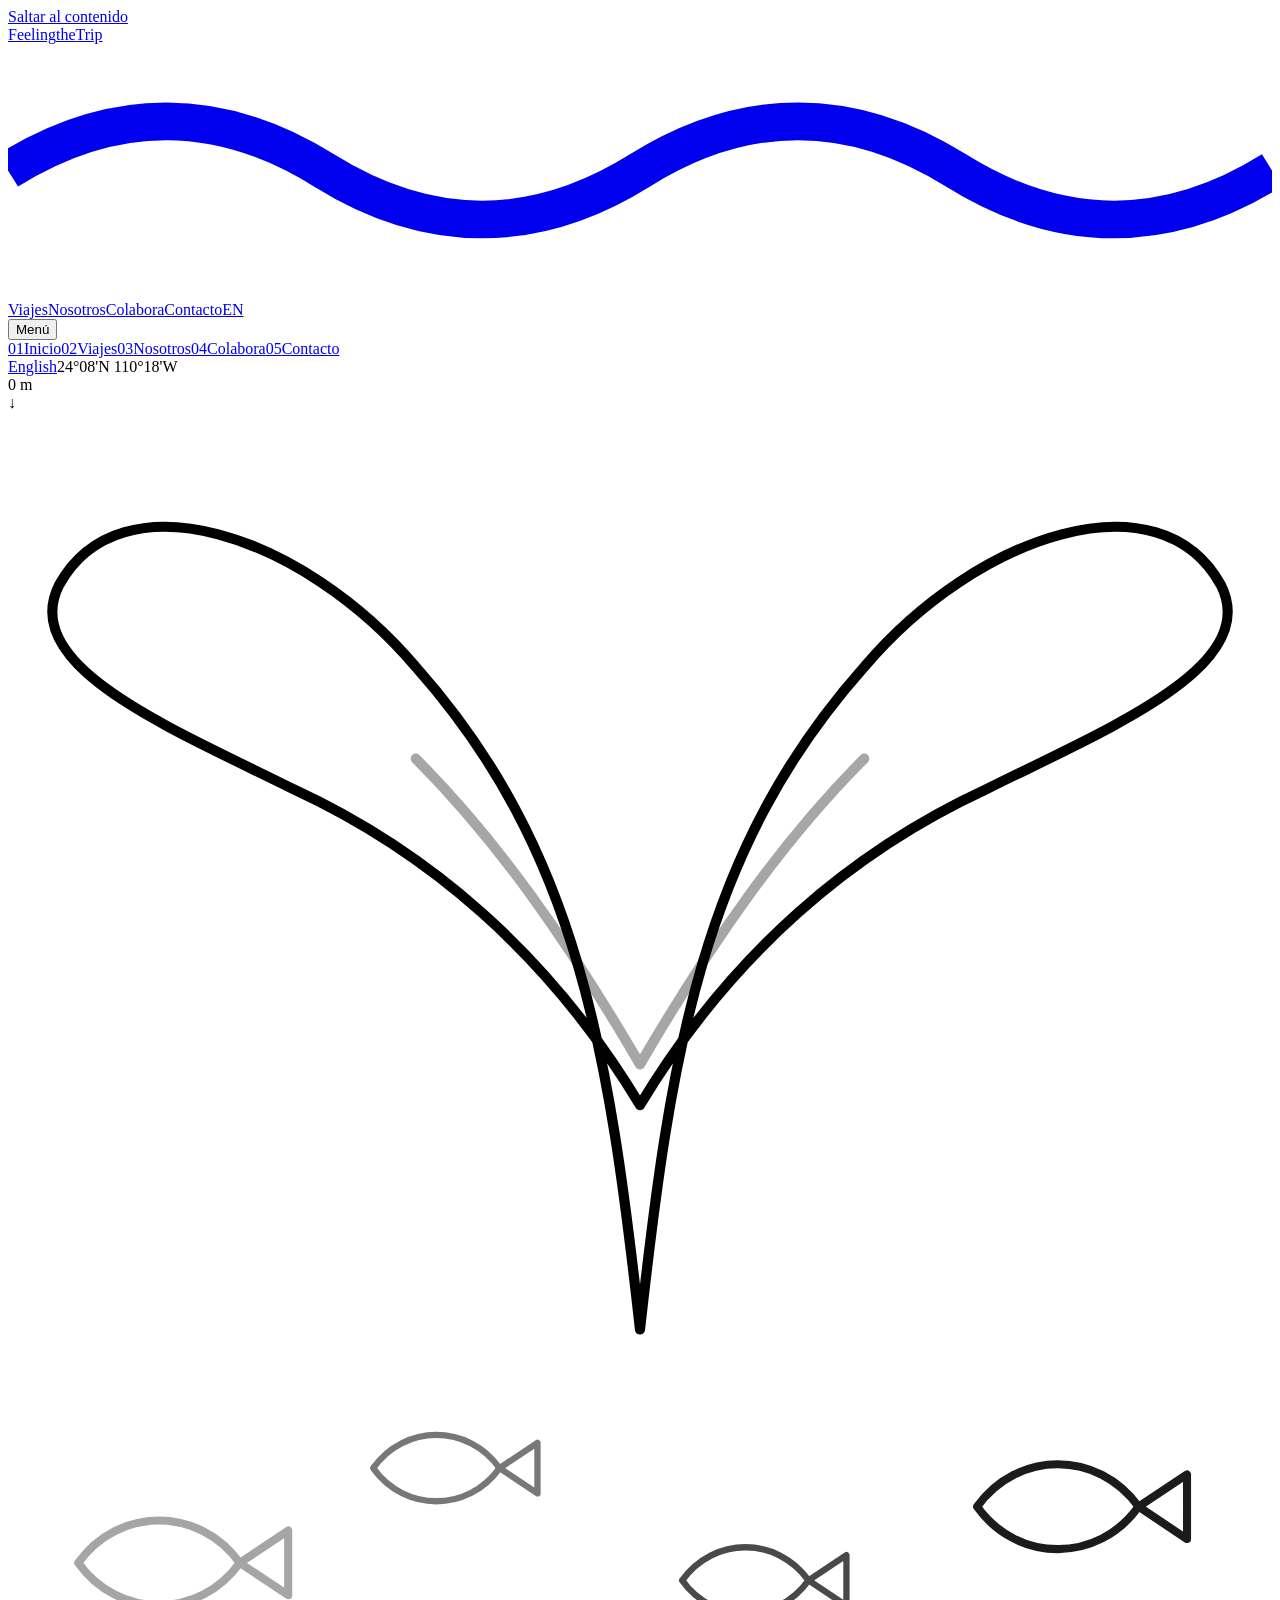
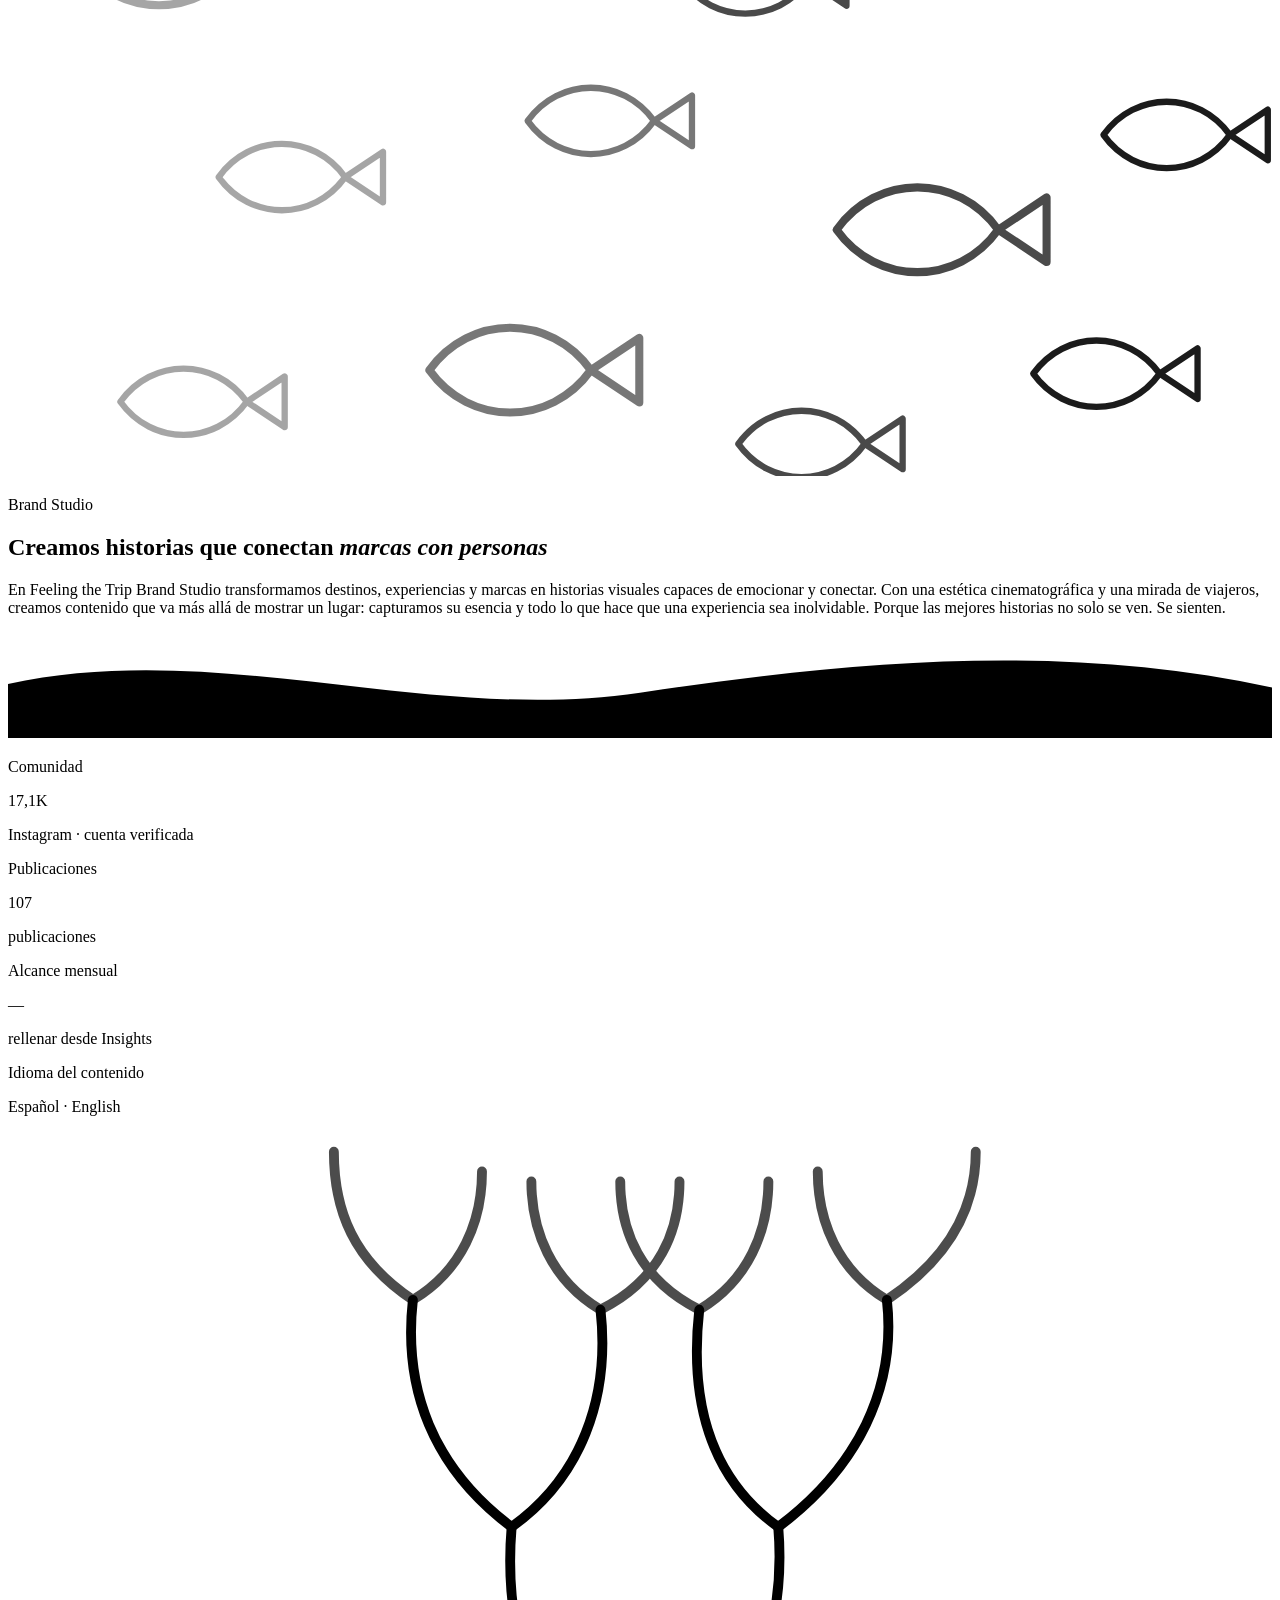
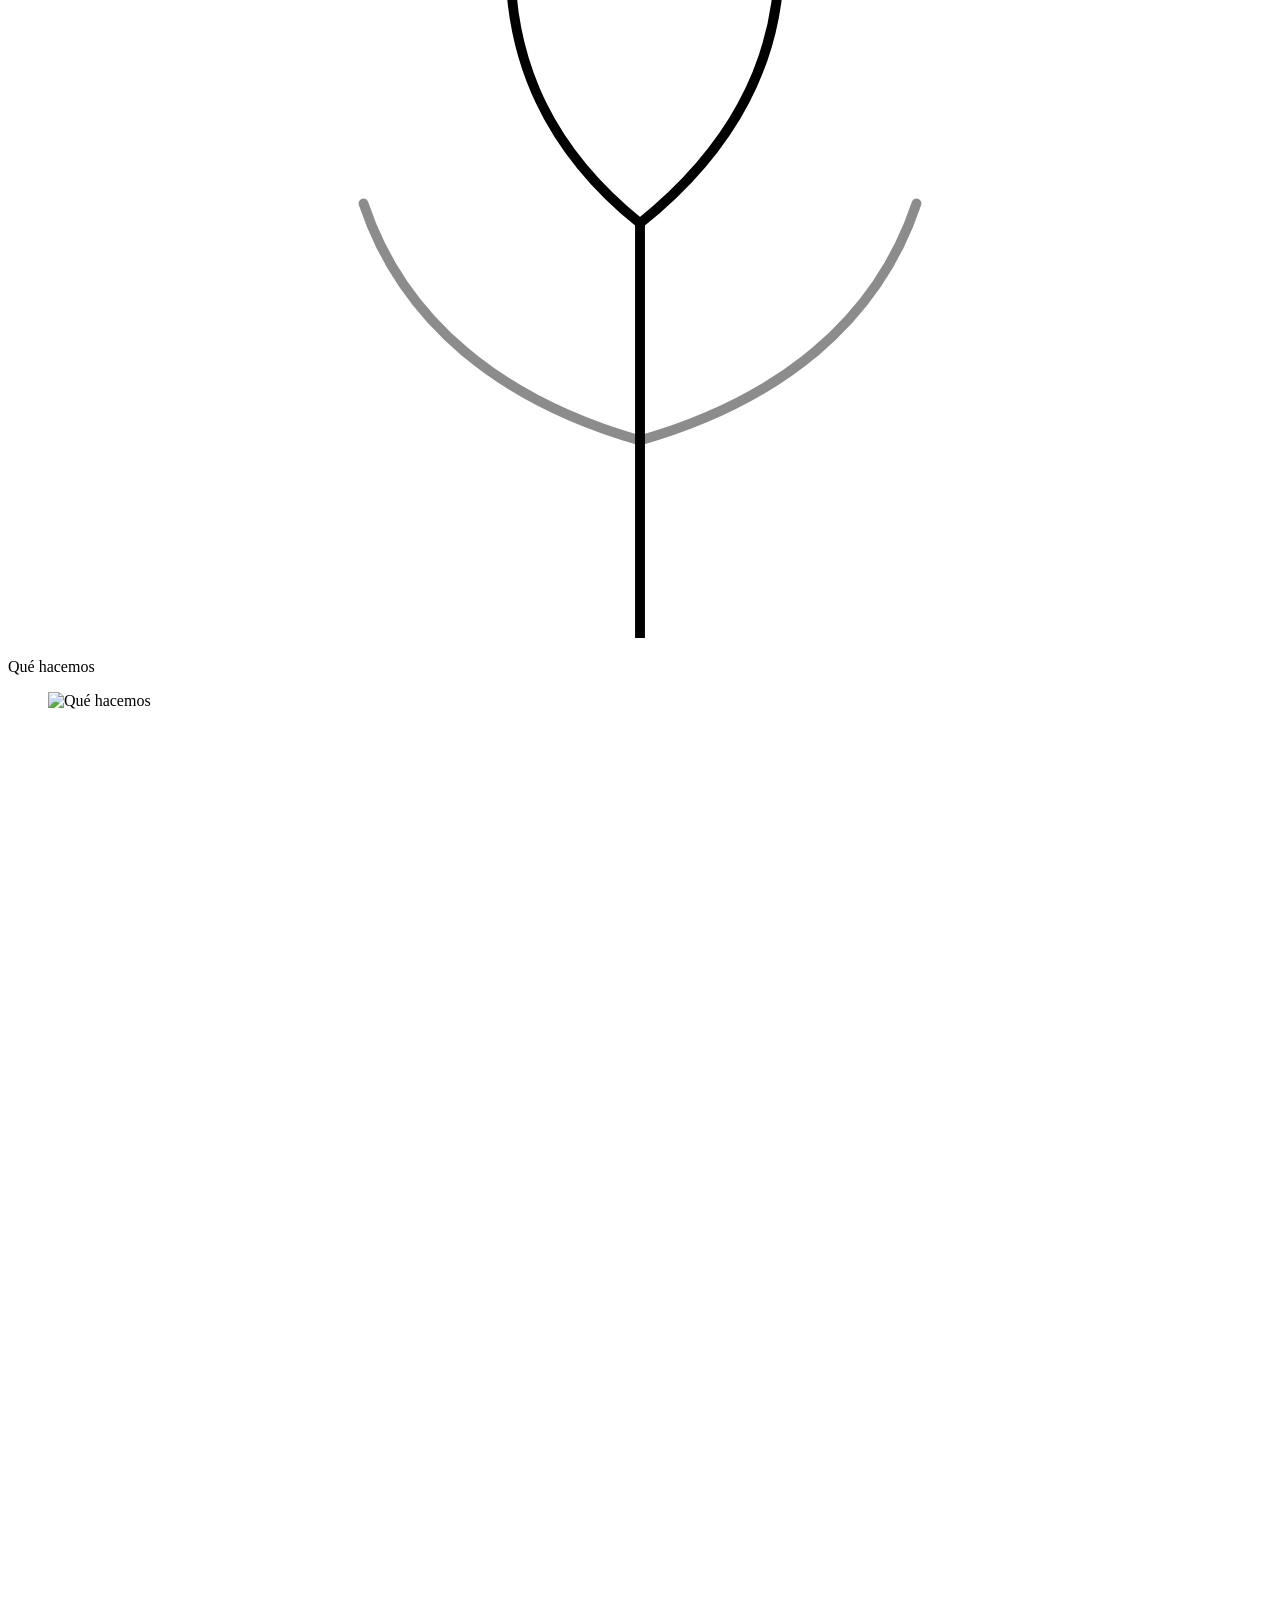
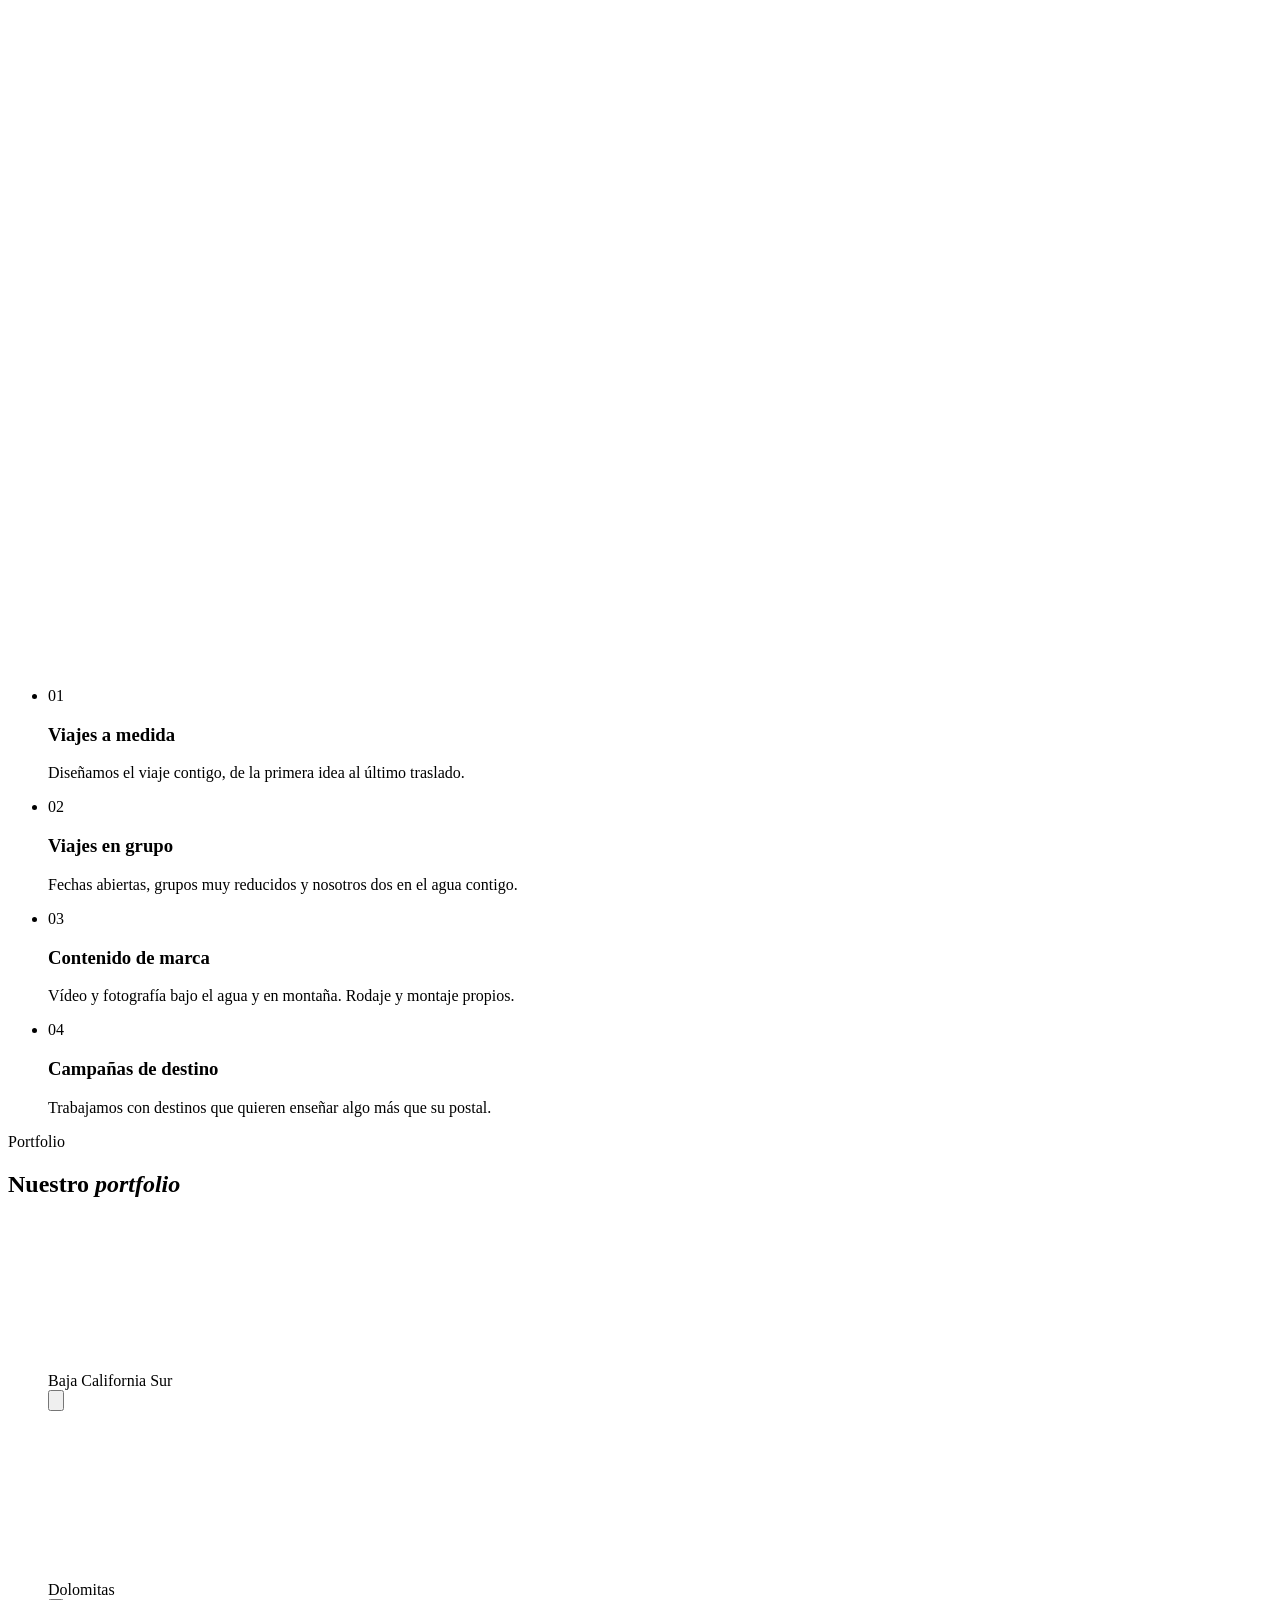
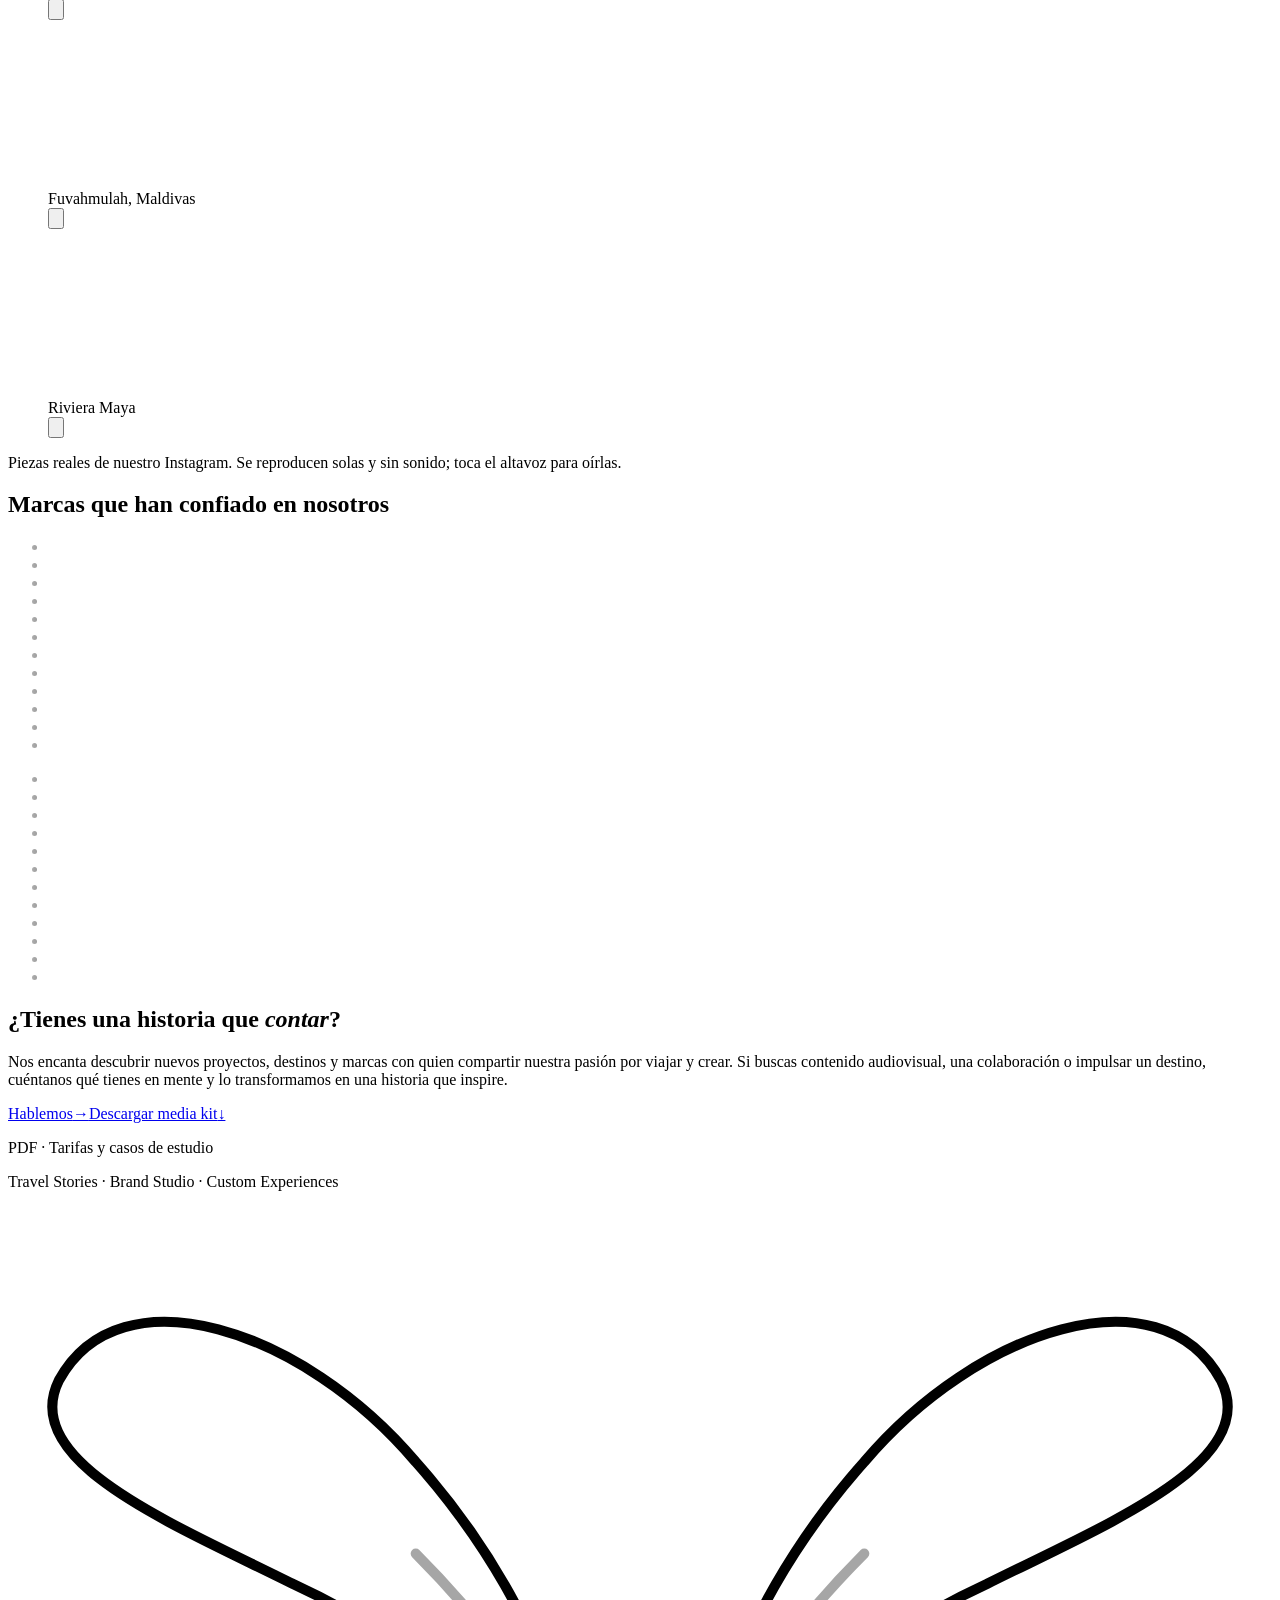
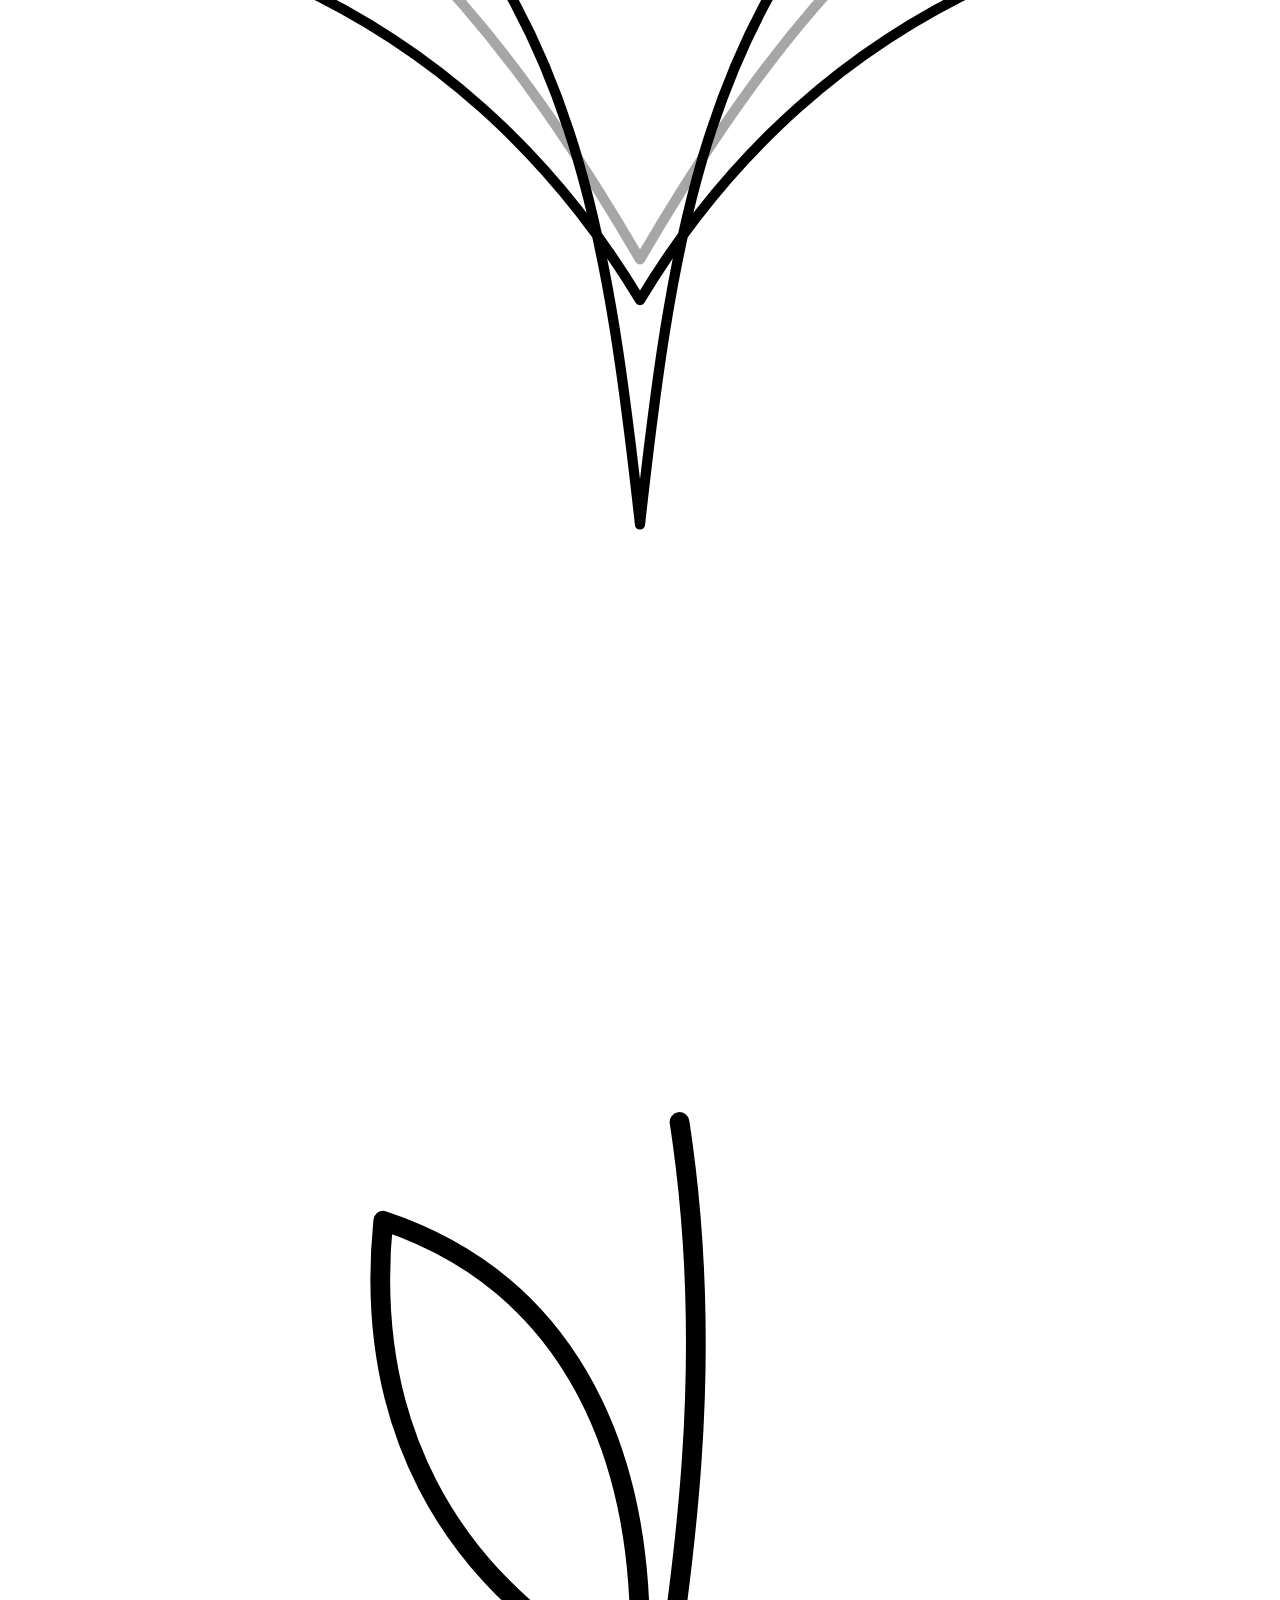
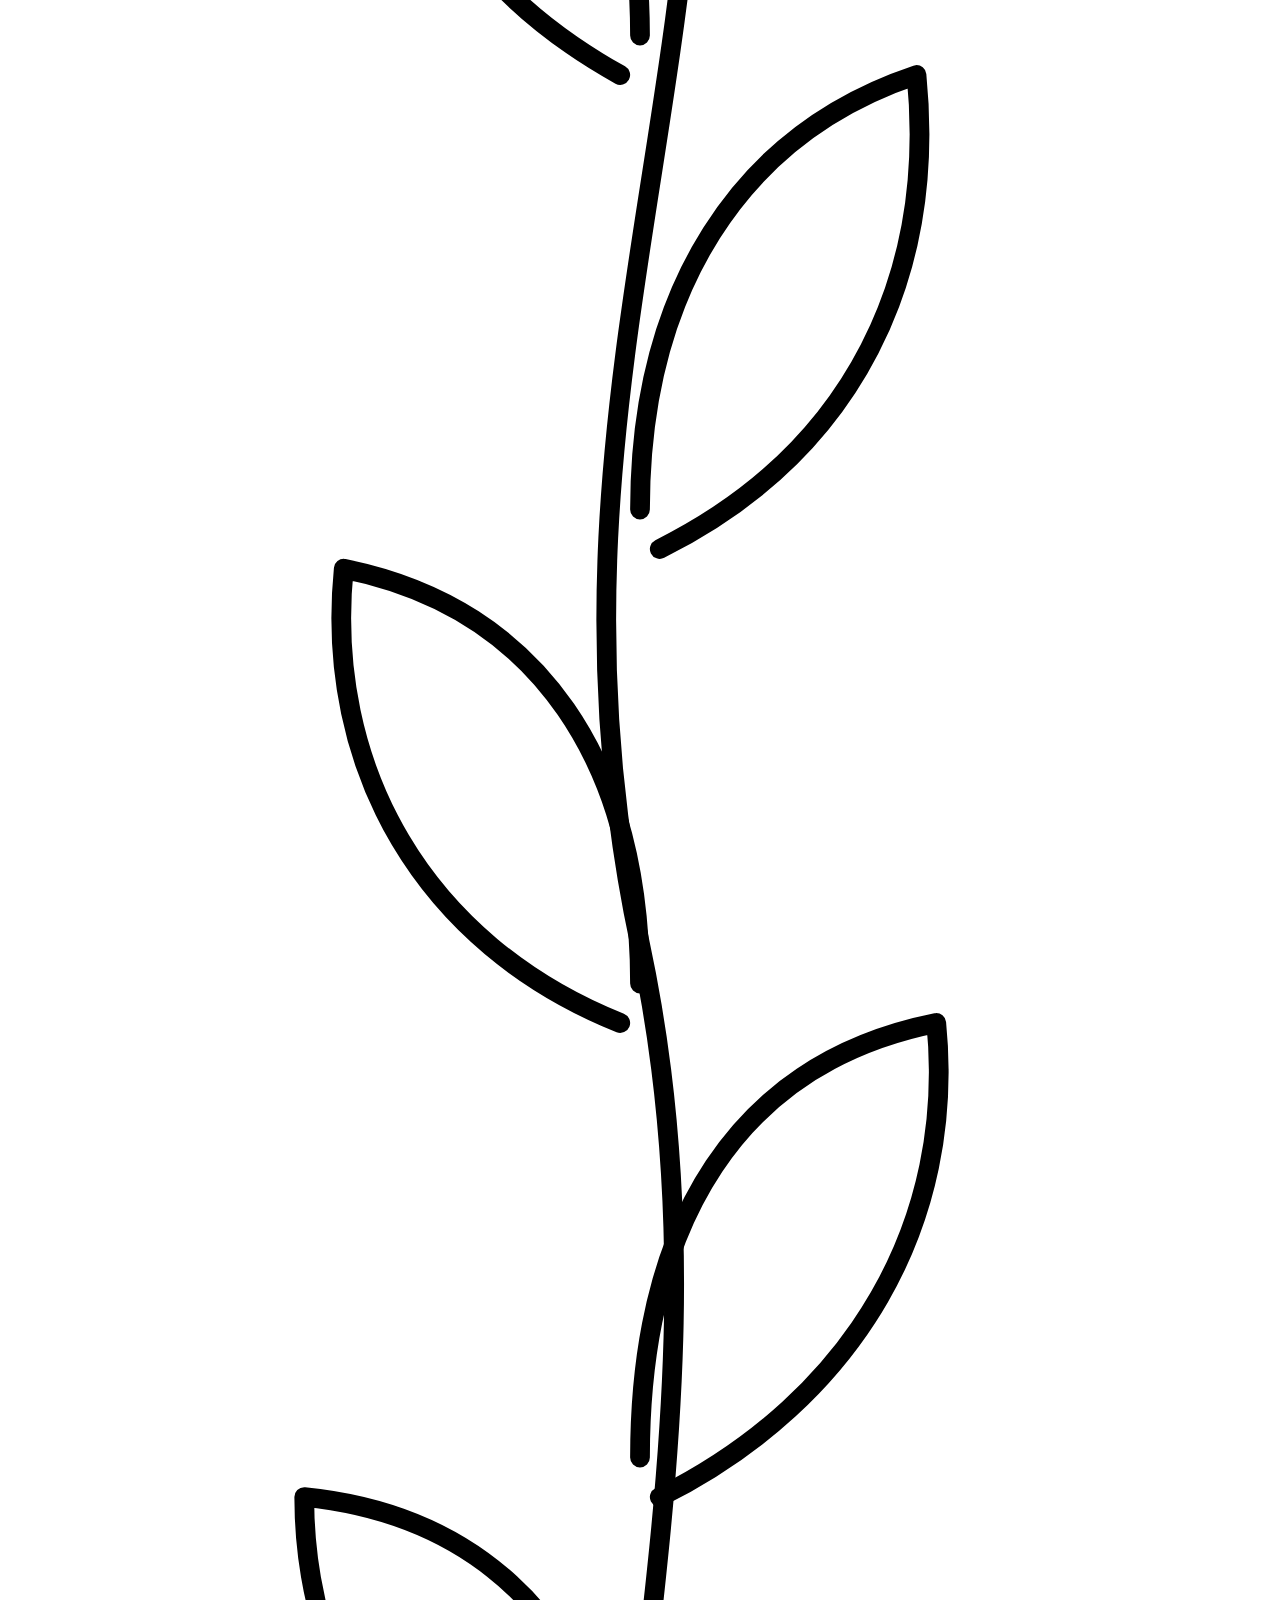
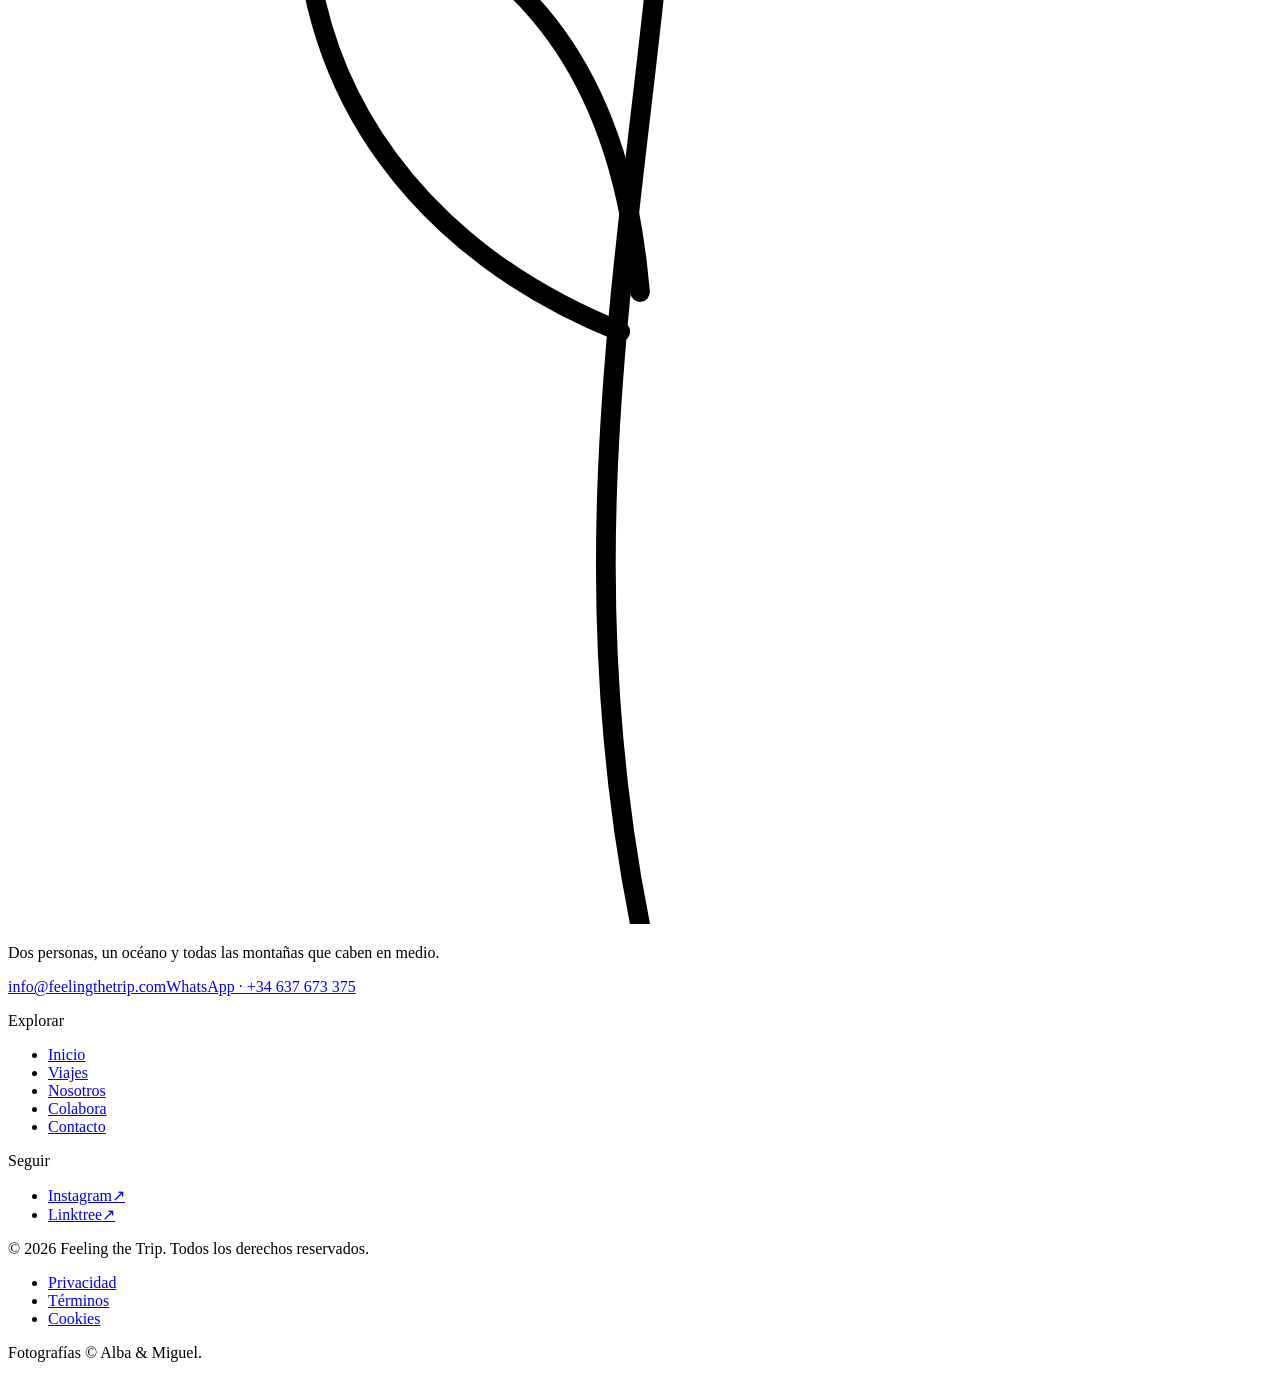
==== commit a335ac74: "Actualiza demo: ronda reu1 (4 expediciones, textos de Alba, vídeos y marcas reales) Co-Authored-By: " ====
--- a/colabora/index.html
+++ b/colabora/index.html
@@ -1,4 +1,4 @@
-<!DOCTYPE html><html lang="es" class="grain"><head><meta charset="utf-8"><meta name="viewport" content="width=device-width, initial-scale=1"><title>Colabora — Feeling the Trip</title><meta name="description" content="En Feeling the Trip Brand Studio transformamos destinos, experiencias y marcas en historias visuales capaces de emocionar y conectar. Con una estética cinematográfica y una mirada de viajeros, creamos contenido que va más allá de mostrar un lugar: capturamos su esencia y todo lo que hace que una experiencia sea inolvidable. Porque las mejores historias no solo se ven. Se sienten."><link rel="canonical" href="https://codekadigital.github.io/feelingthetrip/colabora/"><link rel="alternate" hreflang="es" href="https://codekadigital.github.io/feelingthetrip/colabora/"><link rel="alternate" hreflang="en" href="https://codekadigital.github.io/feelingthetrip/en/collaborate/"><link rel="alternate" hreflang="x-default" href="https://codekadigital.github.io/feelingthetrip/"><meta property="og:type" content="website"><meta property="og:site_name" content="Feeling the Trip"><meta property="og:title" content="Colabora — Feeling the Trip"><meta property="og:description" content="En Feeling the Trip Brand Studio transformamos destinos, experiencias y marcas en historias visuales capaces de emocionar y conectar. Con una estética cinematográfica y una mirada de viajeros, creamos contenido que va más allá de mostrar un lugar: capturamos su esencia y todo lo que hace que una experiencia sea inolvidable. Porque las mejores historias no solo se ven. Se sienten."><meta property="og:url" content="https://codekadigital.github.io/feelingthetrip/colabora/"><meta property="og:locale" content="es_ES"><meta property="og:locale:alternate" content="en_GB"><meta property="og:image" content="https://codekadigital.github.io/feelingthetrip/og.jpg"><meta property="og:image:width" content="1200"><meta property="og:image:height" content="630"><meta property="og:image:alt" content="Alba y Miguel en las Tre Cime, Dolomitas"><meta name="twitter:card" content="summary_large_image"><meta name="twitter:image" content="https://codekadigital.github.io/feelingthetrip/og.jpg"><meta name="theme-color" content="#041a22"><link rel="icon" href="/feelingthetrip/favicon.svg" type="image/svg+xml"><link rel="apple-touch-icon" href="/feelingthetrip/favicon.svg"><link rel="preconnect" href="https://fonts.googleapis.com"><link rel="preconnect" href="https://fonts.gstatic.com" crossorigin><link rel="stylesheet" href="https://fonts.googleapis.com/css2?family=Fraunces:ital,opsz,wght,SOFT,WONK@0,9..144,300..400,60,1;1,9..144,300..400,100,1&family=IBM+Plex+Mono:wght@400&family=Karla:wght@300..700&display=swap"><link rel="stylesheet" href="/feelingthetrip/_astro/Wave.Y90T81yC.css"><style>.brand-logo[data-astro-cid-67qrlbux]{filter:brightness(0)invert()}.marquee__row[data-astro-cid-67qrlbux]{animation:40s linear infinite marquee}.marquee[data-astro-cid-67qrlbux]:hover .marquee__row[data-astro-cid-67qrlbux]{animation-play-state:paused}@keyframes marquee{0%{transform:translate(0)}to{transform:translate(-100%)}}@media (prefers-reduced-motion:reduce){.marquee__row[data-astro-cid-67qrlbux]{animation:none}}
+<!DOCTYPE html><html lang="es" class="grain"><head><meta charset="utf-8"><meta name="viewport" content="width=device-width, initial-scale=1"><title>Colabora — Feeling the Trip</title><meta name="description" content="En Feeling the Trip Brand Studio transformamos destinos, experiencias y marcas en historias visuales capaces de emocionar y conectar. Con una estética cinematográfica y una mirada de viajeros, creamos contenido que va más allá de mostrar un lugar: capturamos su esencia y todo lo que hace que una experiencia sea inolvidable. Porque las mejores historias no solo se ven. Se sienten."><link rel="canonical" href="https://codekadigital.github.io/feelingthetrip/colabora/"><link rel="alternate" hreflang="es" href="https://codekadigital.github.io/feelingthetrip/colabora/"><link rel="alternate" hreflang="en" href="https://codekadigital.github.io/feelingthetrip/en/collaborate/"><link rel="alternate" hreflang="x-default" href="https://codekadigital.github.io/feelingthetrip/"><meta property="og:type" content="website"><meta property="og:site_name" content="Feeling the Trip"><meta property="og:title" content="Colabora — Feeling the Trip"><meta property="og:description" content="En Feeling the Trip Brand Studio transformamos destinos, experiencias y marcas en historias visuales capaces de emocionar y conectar. Con una estética cinematográfica y una mirada de viajeros, creamos contenido que va más allá de mostrar un lugar: capturamos su esencia y todo lo que hace que una experiencia sea inolvidable. Porque las mejores historias no solo se ven. Se sienten."><meta property="og:url" content="https://codekadigital.github.io/feelingthetrip/colabora/"><meta property="og:locale" content="es_ES"><meta property="og:locale:alternate" content="en_GB"><meta property="og:image" content="https://codekadigital.github.io/feelingthetrip/og.jpg"><meta property="og:image:width" content="1200"><meta property="og:image:height" content="630"><meta property="og:image:alt" content="Alba y Miguel en las Tre Cime, Dolomitas"><meta name="twitter:card" content="summary_large_image"><meta name="twitter:image" content="https://codekadigital.github.io/feelingthetrip/og.jpg"><meta name="theme-color" content="#041a22"><link rel="icon" href="/feelingthetrip/favicon.svg" type="image/svg+xml"><link rel="apple-touch-icon" href="/feelingthetrip/favicon.svg"><link rel="preconnect" href="https://fonts.googleapis.com"><link rel="preconnect" href="https://fonts.gstatic.com" crossorigin><link rel="stylesheet" href="https://fonts.googleapis.com/css2?family=Fraunces:ital,opsz,wght,SOFT,WONK@0,9..144,300..400,60,1;1,9..144,300..400,100,1&family=IBM+Plex+Mono:wght@400&family=Karla:wght@300..700&display=swap"><link rel="stylesheet" href="/feelingthetrip/_astro/Wave.By_UUUUU.css"><style>.brand-logo[data-astro-cid-67qrlbux]{filter:brightness(0)invert()}.marquee__row[data-astro-cid-67qrlbux]{animation:40s linear infinite marquee}.marquee[data-astro-cid-67qrlbux]:hover .marquee__row[data-astro-cid-67qrlbux]{animation-play-state:paused}@keyframes marquee{0%{transform:translate(0)}to{transform:translate(-100%)}}@media (prefers-reduced-motion:reduce){.marquee__row[data-astro-cid-67qrlbux]{animation:none}}
 </style></head><body><a href="#main" class="log sr-only focus:not-sr-only focus:fixed focus:top-4 focus:left-4 focus:z-[70] focus:bg-abyss focus:px-4 focus:py-3 focus:text-paper">Saltar al contenido</a><header id="site-header" data-over-hero="true" class="fixed inset-x-0 top-0 z-50 transition-[background-color,border-color,transform] duration-500" style="transition-timing-function:var(--ease-tide)" data-astro-cid-nen7h5rs><div class="shell flex items-center justify-between gap-6 py-5" data-astro-cid-nen7h5rs><!-- Marca --><a href="/feelingthetrip/" class="group relative z-10 flex items-baseline gap-[0.4ch]" aria-label="Feeling the Trip" data-astro-cid-nen7h5rs><span class="font-display text-[1.35rem] leading-none tracking-[-0.03em]" data-astro-cid-nen7h5rs>Feeling</span><span class="serif-em font-display text-[1.35rem] leading-none opacity-70" data-astro-cid-nen7h5rs>the</span><span class="font-display text-[1.35rem] leading-none tracking-[-0.03em]" data-astro-cid-nen7h5rs>Trip</span><svg viewBox="0 0 40 8" class="ml-1 hidden h-2 w-10 sm:block" fill="none" stroke="currentColor" stroke-width="1.2" data-astro-cid-nen7h5rs><path d="M0 4c3.3-4 6.7-4 10 0s6.7 4 10 0 6.7-4 10 0 6.7 4 10 0" class="opacity-50" data-astro-cid-nen7h5rs><animate attributeName="d" dur="4s" repeatCount="indefinite" values="M0 4c3.3-4 6.7-4 10 0s6.7 4 10 0 6.7-4 10 0 6.7 4 10 0;
                     M0 4c3.3 4 6.7 4 10 0s6.7-4 10 0 6.7 4 10 0 6.7-4 10 0;
                     M0 4c3.3-4 6.7-4 10 0s6.7 4 10 0 6.7-4 10 0 6.7 4 10 0" data-astro-cid-nen7h5rs></animate></path></svg></a><!-- Escritorio --><nav class="hidden items-center gap-9 lg:flex" aria-label="Menú" data-astro-cid-nen7h5rs><a href="/feelingthetrip/viajes/" class="log link-underline" data-astro-cid-nen7h5rs>Viajes</a><a href="/feelingthetrip/nosotros/" class="log link-underline" data-astro-cid-nen7h5rs>Nosotros</a><a href="/feelingthetrip/colabora/" class="log link-underline opacity-100" aria-current="page" data-astro-cid-nen7h5rs>Colabora</a><a href="/feelingthetrip/contacto/" class="log link-underline" data-astro-cid-nen7h5rs>Contacto</a><a href="/feelingthetrip/en/collaborate/" class="log flex items-center gap-1.5 opacity-60 transition-opacity hover:opacity-100" aria-label="Cambiar idioma" data-astro-cid-nen7h5rs><span class="h-1 w-1 rounded-full bg-current" data-astro-cid-nen7h5rs></span>EN</a></nav><!-- Móvil --><button id="nav-toggle" class="log relative z-10 flex items-center gap-2.5 lg:hidden" aria-expanded="false" aria-controls="mobile-nav" data-astro-cid-nen7h5rs><span data-nav-word data-astro-cid-nen7h5rs>Menú</span><span class="grid h-3 w-4 gap-[3px]" aria-hidden="true" data-astro-cid-nen7h5rs><span class="h-px w-full origin-center bg-current transition-transform duration-500" data-bar-top data-astro-cid-nen7h5rs></span><span class="h-px w-full bg-current transition-opacity duration-300" data-bar-mid data-astro-cid-nen7h5rs></span><span class="h-px w-full origin-center bg-current transition-transform duration-500" data-bar-bot data-astro-cid-nen7h5rs></span></span></button></div><div class="shell" data-astro-cid-nen7h5rs><div id="header-rule" class="h-px origin-left scale-x-0 bg-current opacity-15 transition-transform duration-700" data-astro-cid-nen7h5rs></div></div></header><!-- Panel móvil --><div id="mobile-nav" class="deepwater invisible fixed inset-0 z-40 flex flex-col justify-between opacity-0 transition-[opacity,visibility] duration-500 lg:hidden" style="transition-timing-function:var(--ease-tide)" data-astro-cid-nen7h5rs><div class="godrays" data-astro-cid-nen7h5rs></div><nav class="shell relative flex flex-1 flex-col justify-center gap-2" aria-label="Menú" data-astro-cid-nen7h5rs><a href="/feelingthetrip/" class="display block py-2 text-[clamp(2.5rem,11vw,4.5rem)] opacity-0" data-mobile-link style="--i:0" data-astro-cid-nen7h5rs><span class="log-sm mr-4 align-super opacity-40" data-astro-cid-nen7h5rs>01</span>Inicio</a><a href="/feelingthetrip/viajes/" class="display block py-2 text-[clamp(2.5rem,11vw,4.5rem)] opacity-0" data-mobile-link style="--i:1" data-astro-cid-nen7h5rs><span class="log-sm mr-4 align-super opacity-40" data-astro-cid-nen7h5rs>02</span>Viajes</a><a href="/feelingthetrip/nosotros/" class="display block py-2 text-[clamp(2.5rem,11vw,4.5rem)] opacity-0" data-mobile-link style="--i:2" data-astro-cid-nen7h5rs><span class="log-sm mr-4 align-super opacity-40" data-astro-cid-nen7h5rs>03</span>Nosotros</a><a href="/feelingthetrip/colabora/" class="display block py-2 text-[clamp(2.5rem,11vw,4.5rem)] opacity-0" data-mobile-link style="--i:3" data-astro-cid-nen7h5rs><span class="log-sm mr-4 align-super opacity-40" data-astro-cid-nen7h5rs>04</span>Colabora</a><a href="/feelingthetrip/contacto/" class="display block py-2 text-[clamp(2.5rem,11vw,4.5rem)] opacity-0" data-mobile-link style="--i:4" data-astro-cid-nen7h5rs><span class="log-sm mr-4 align-super opacity-40" data-astro-cid-nen7h5rs>05</span>Contacto</a></nav><div class="shell relative flex items-center justify-between border-t py-6" data-astro-cid-nen7h5rs><a href="/feelingthetrip/en/collaborate/" class="log link-underline" data-astro-cid-nen7h5rs>English</a><span class="measure opacity-50" data-astro-cid-nen7h5rs>24°08'N 110°18'W</span></div></div><script>(function(){const menuLabel = "Menú";
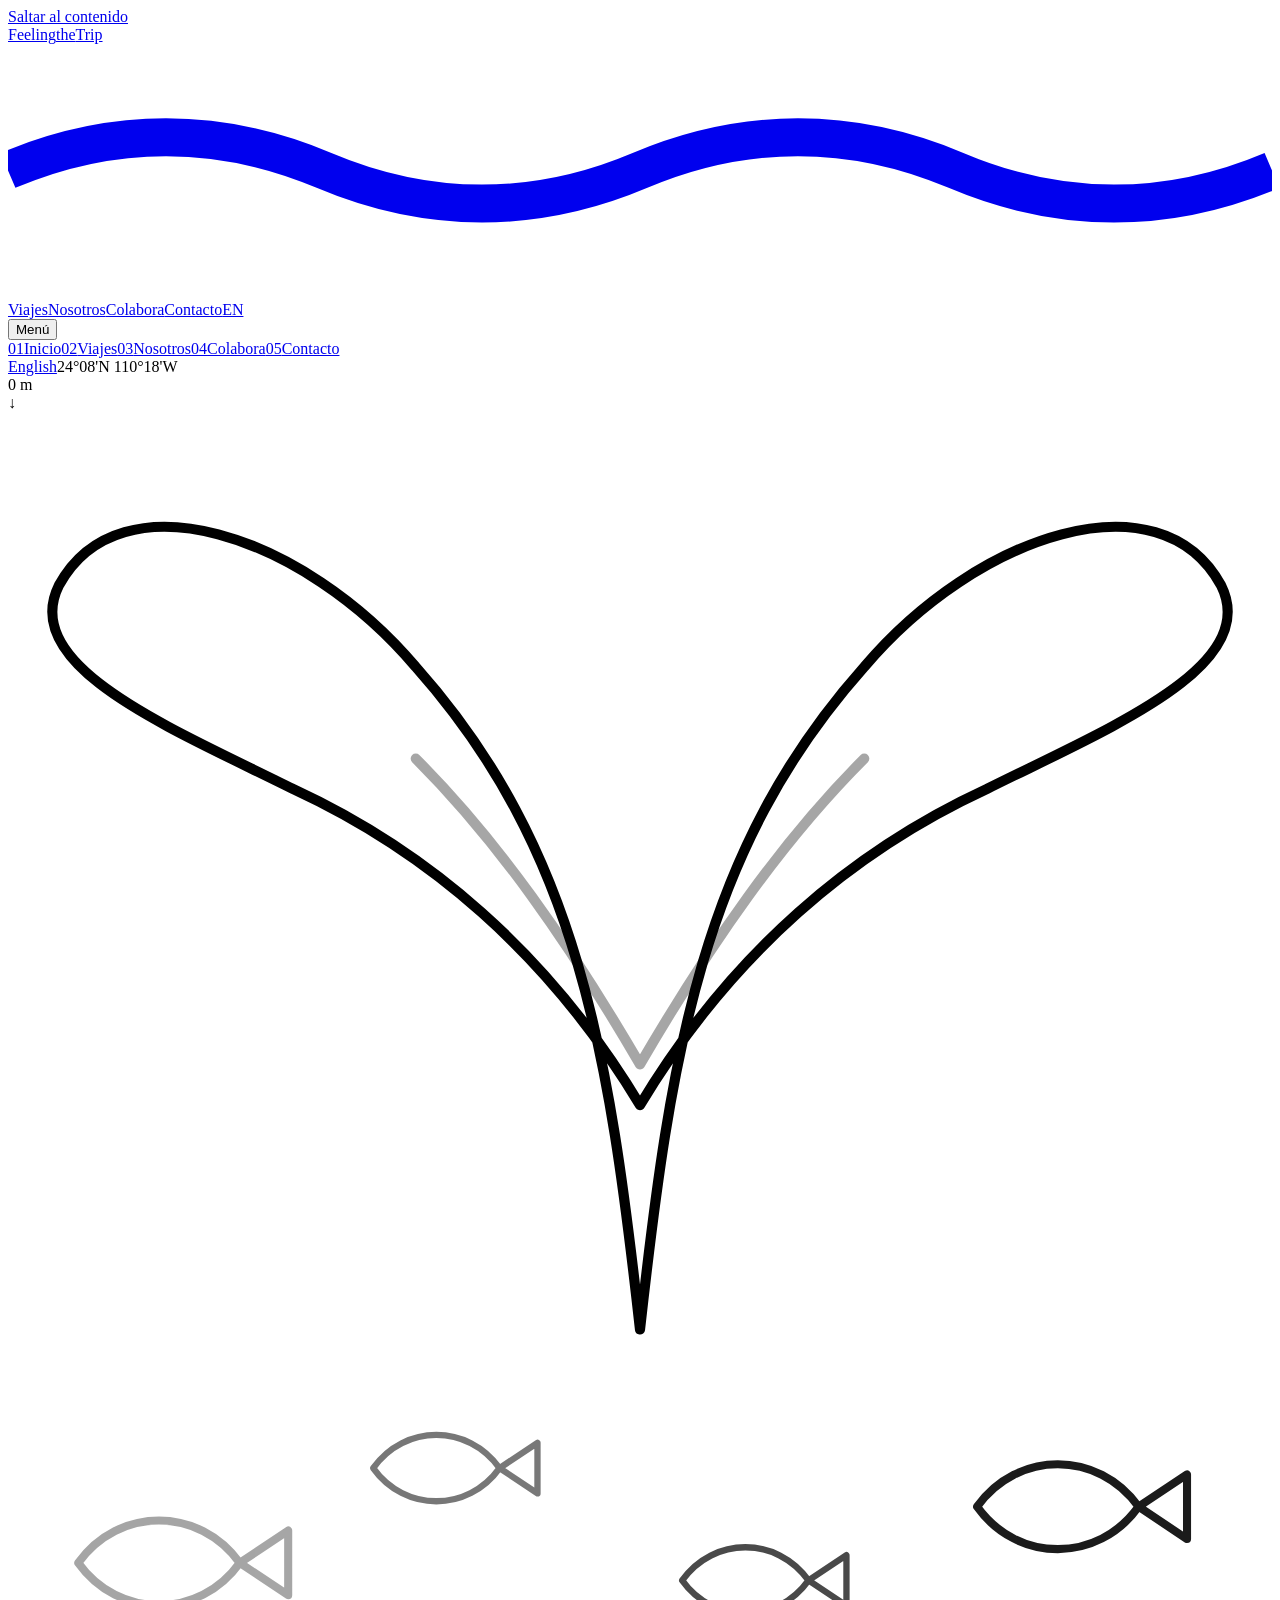
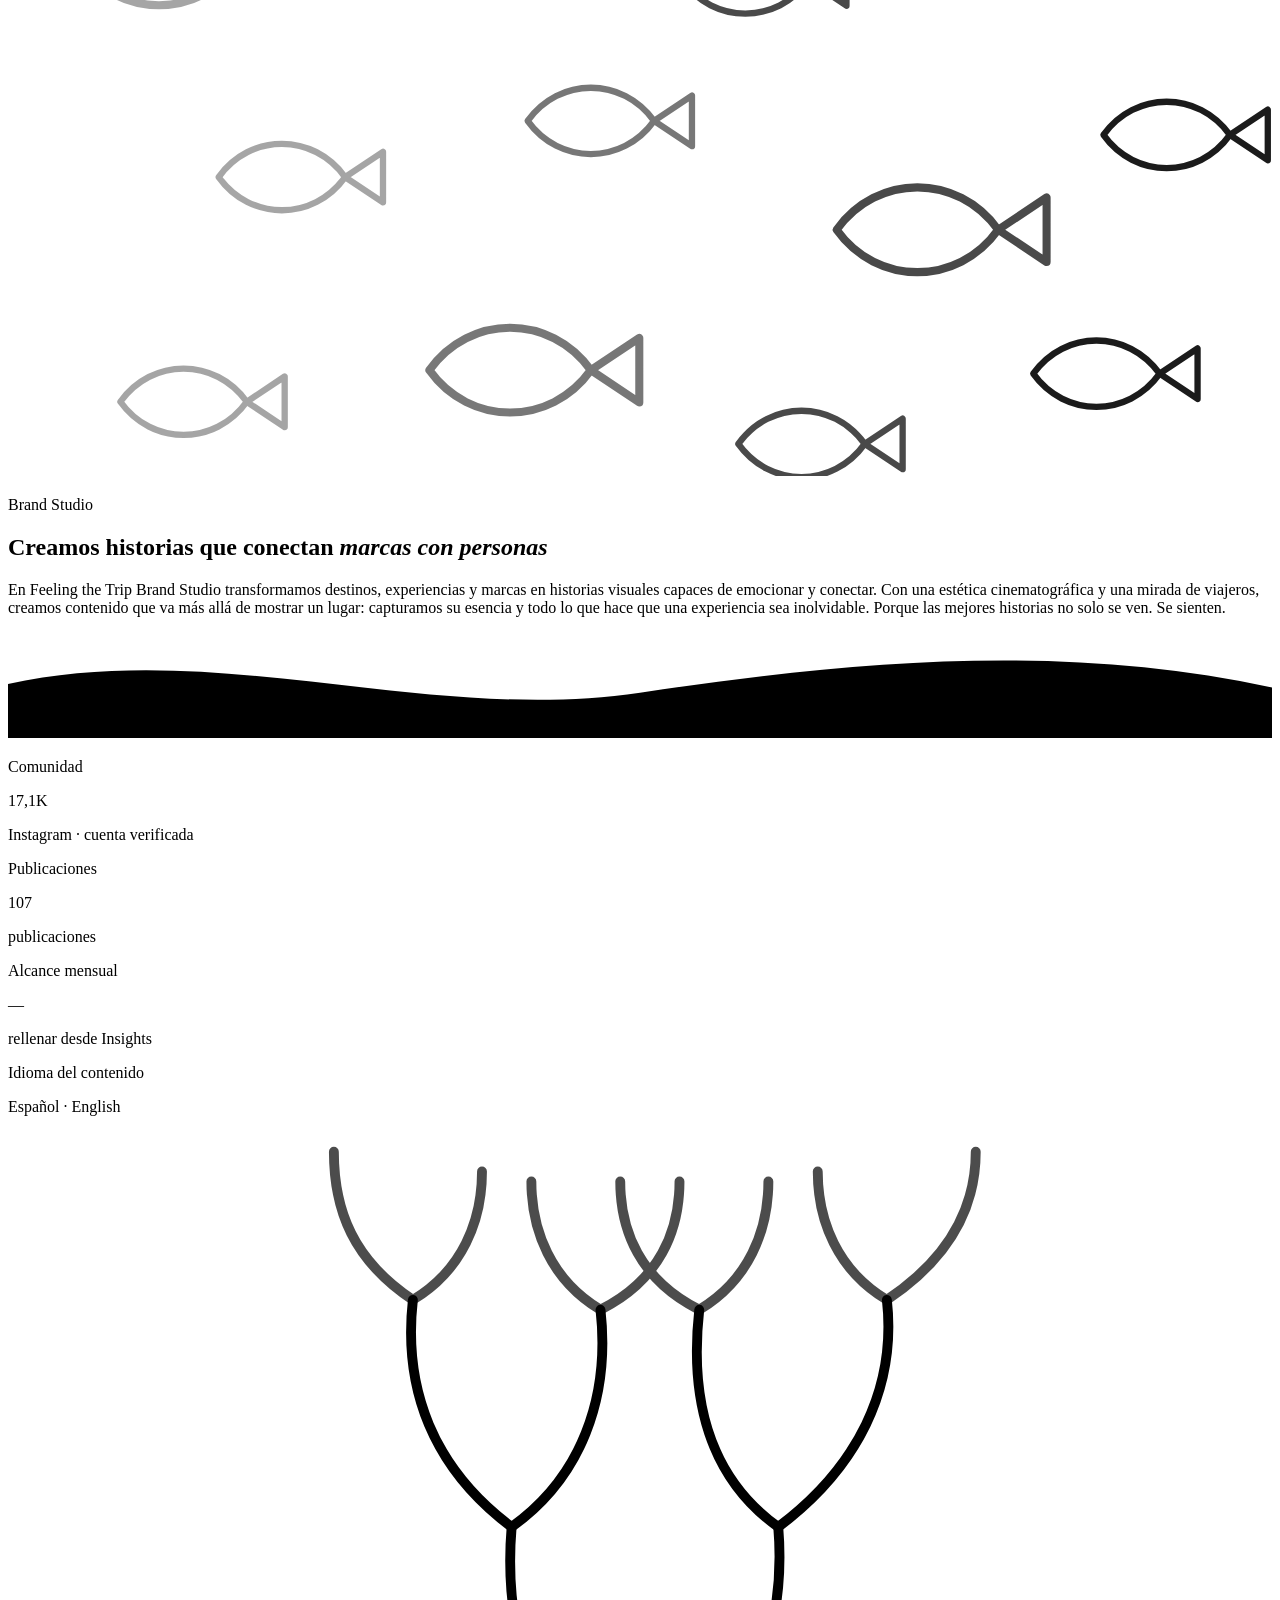
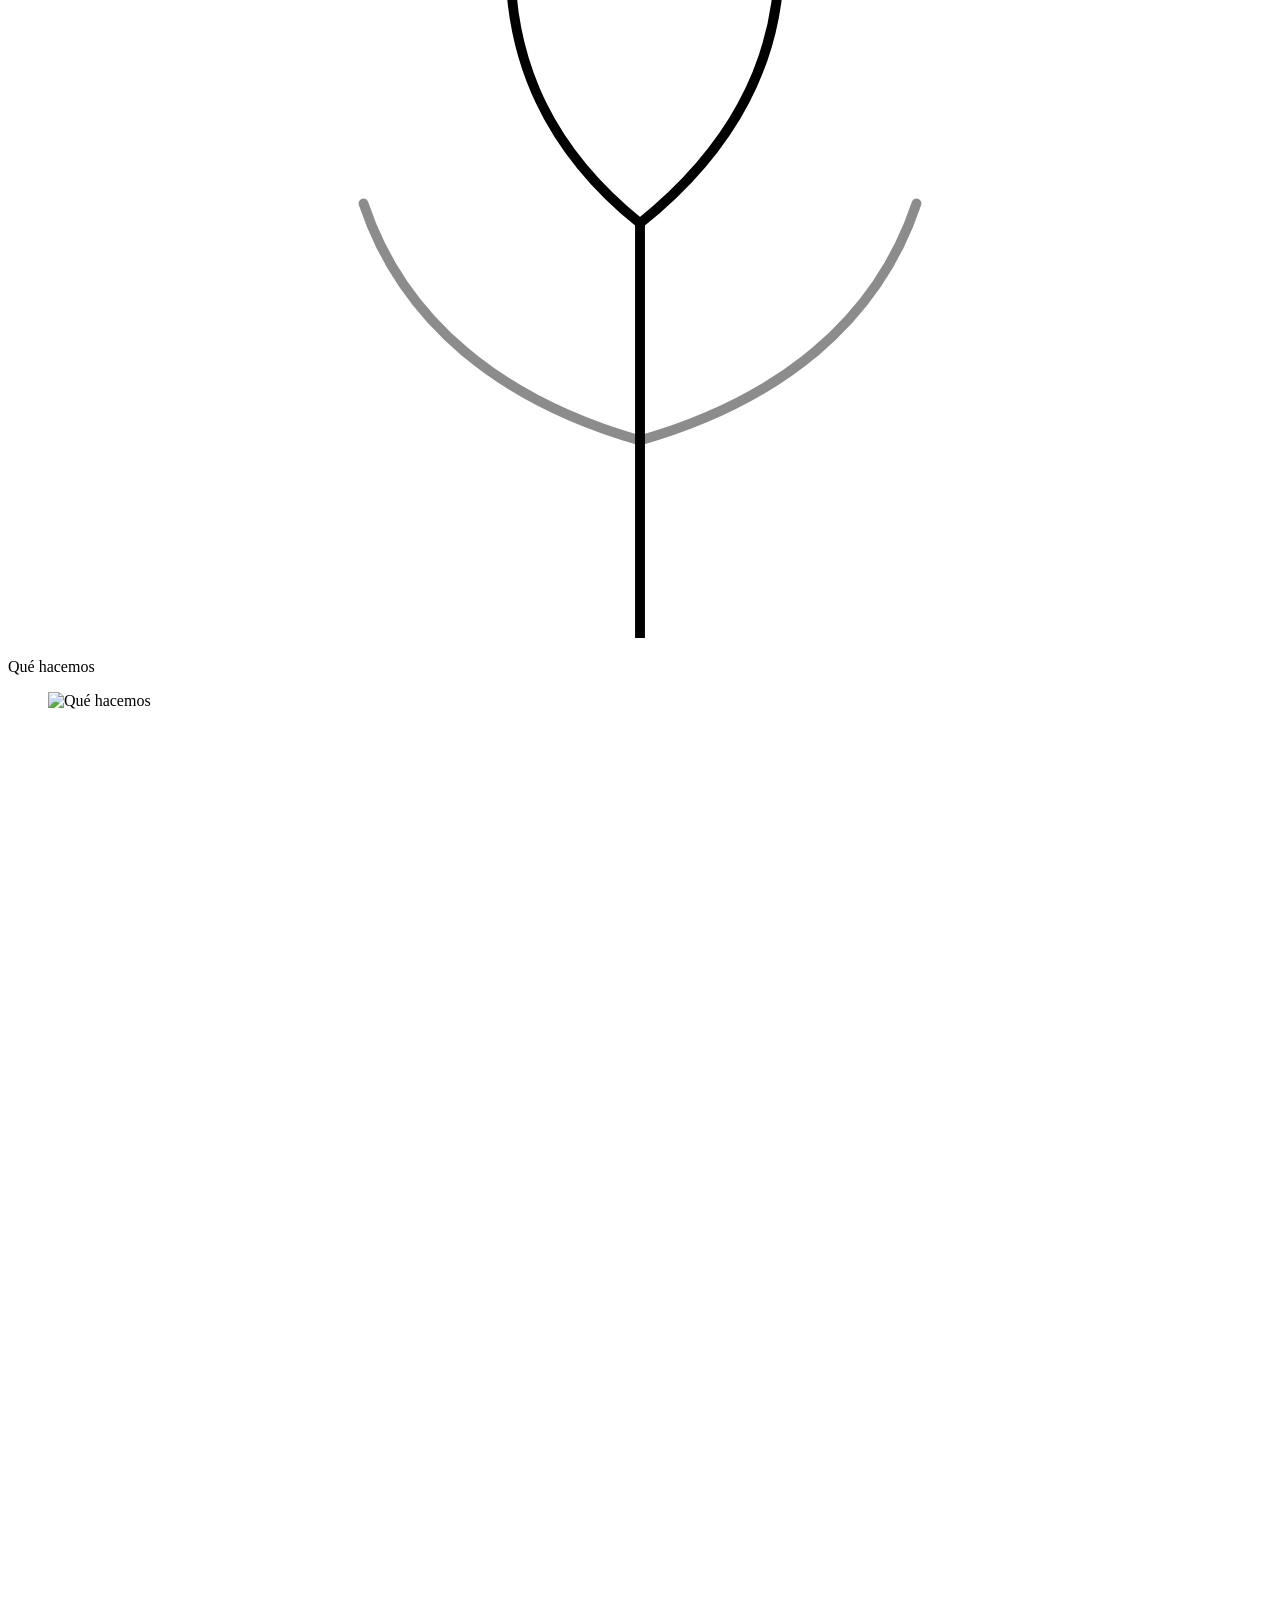
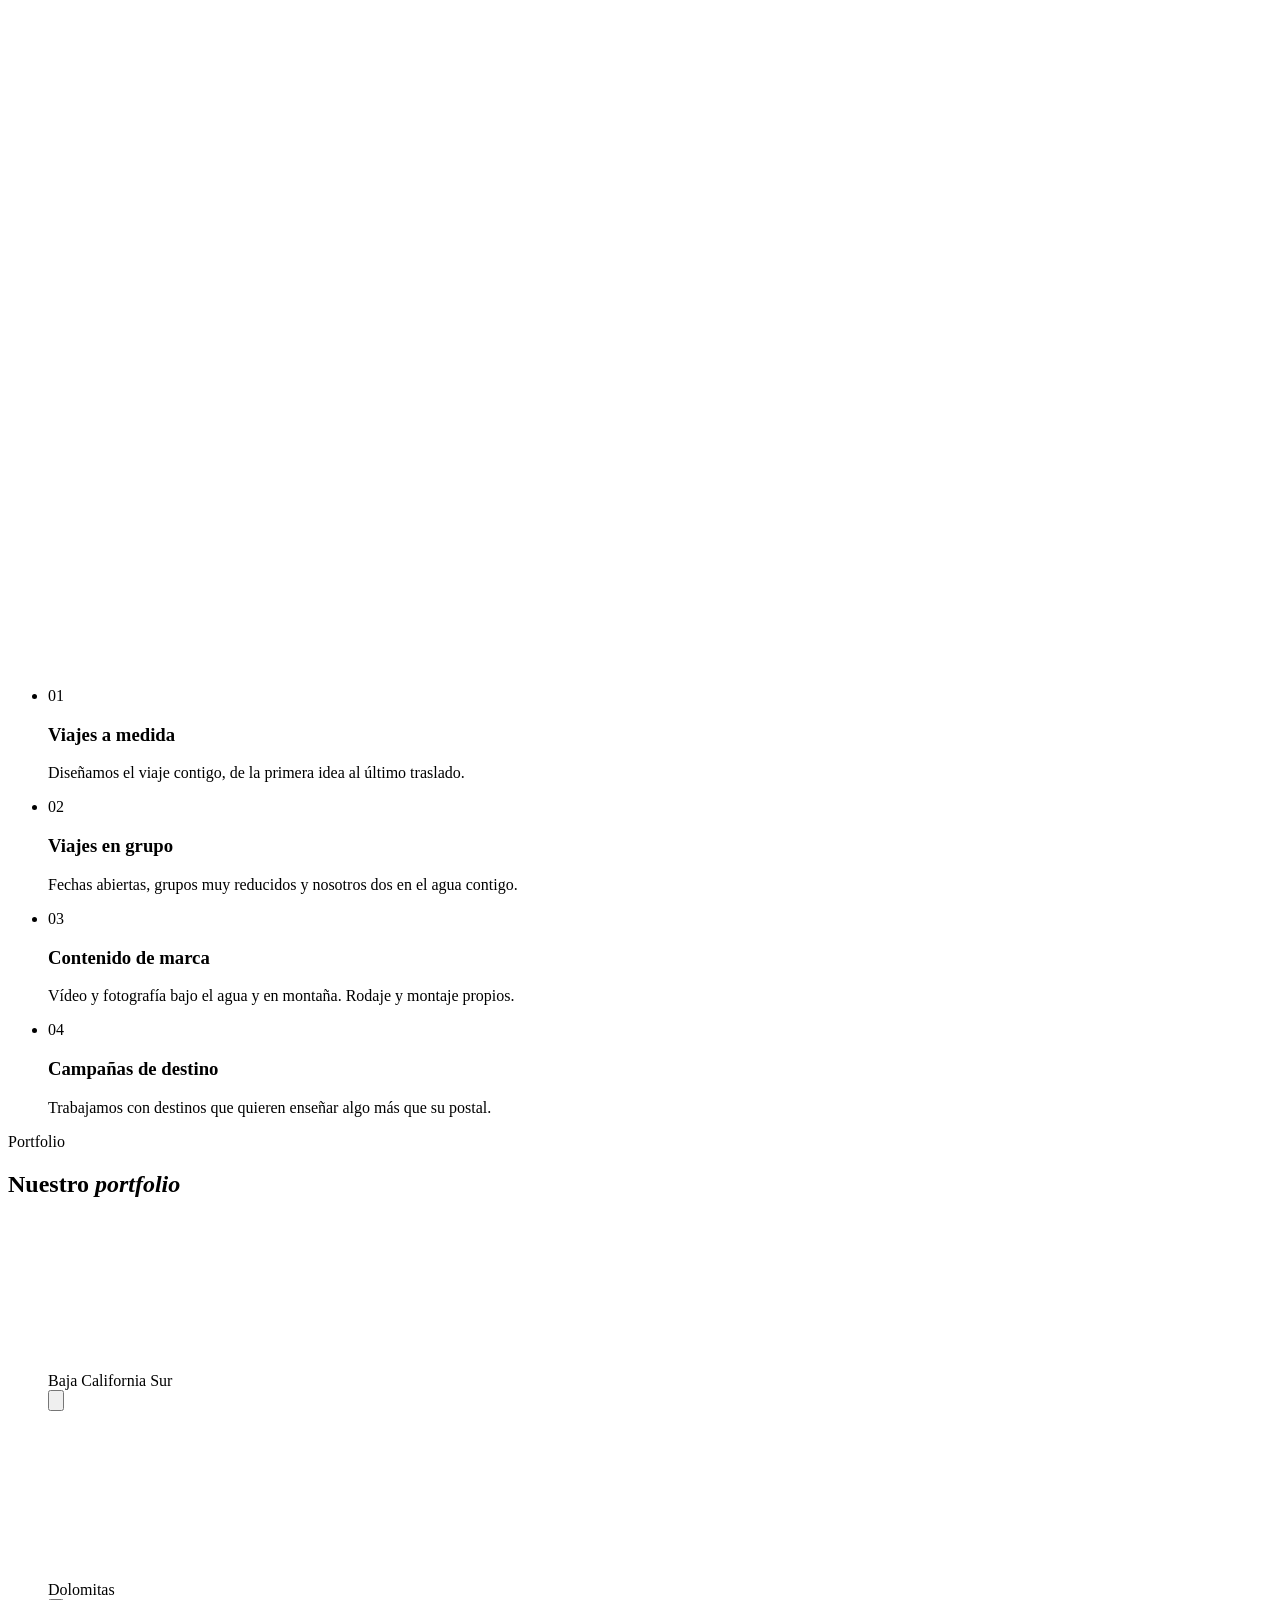
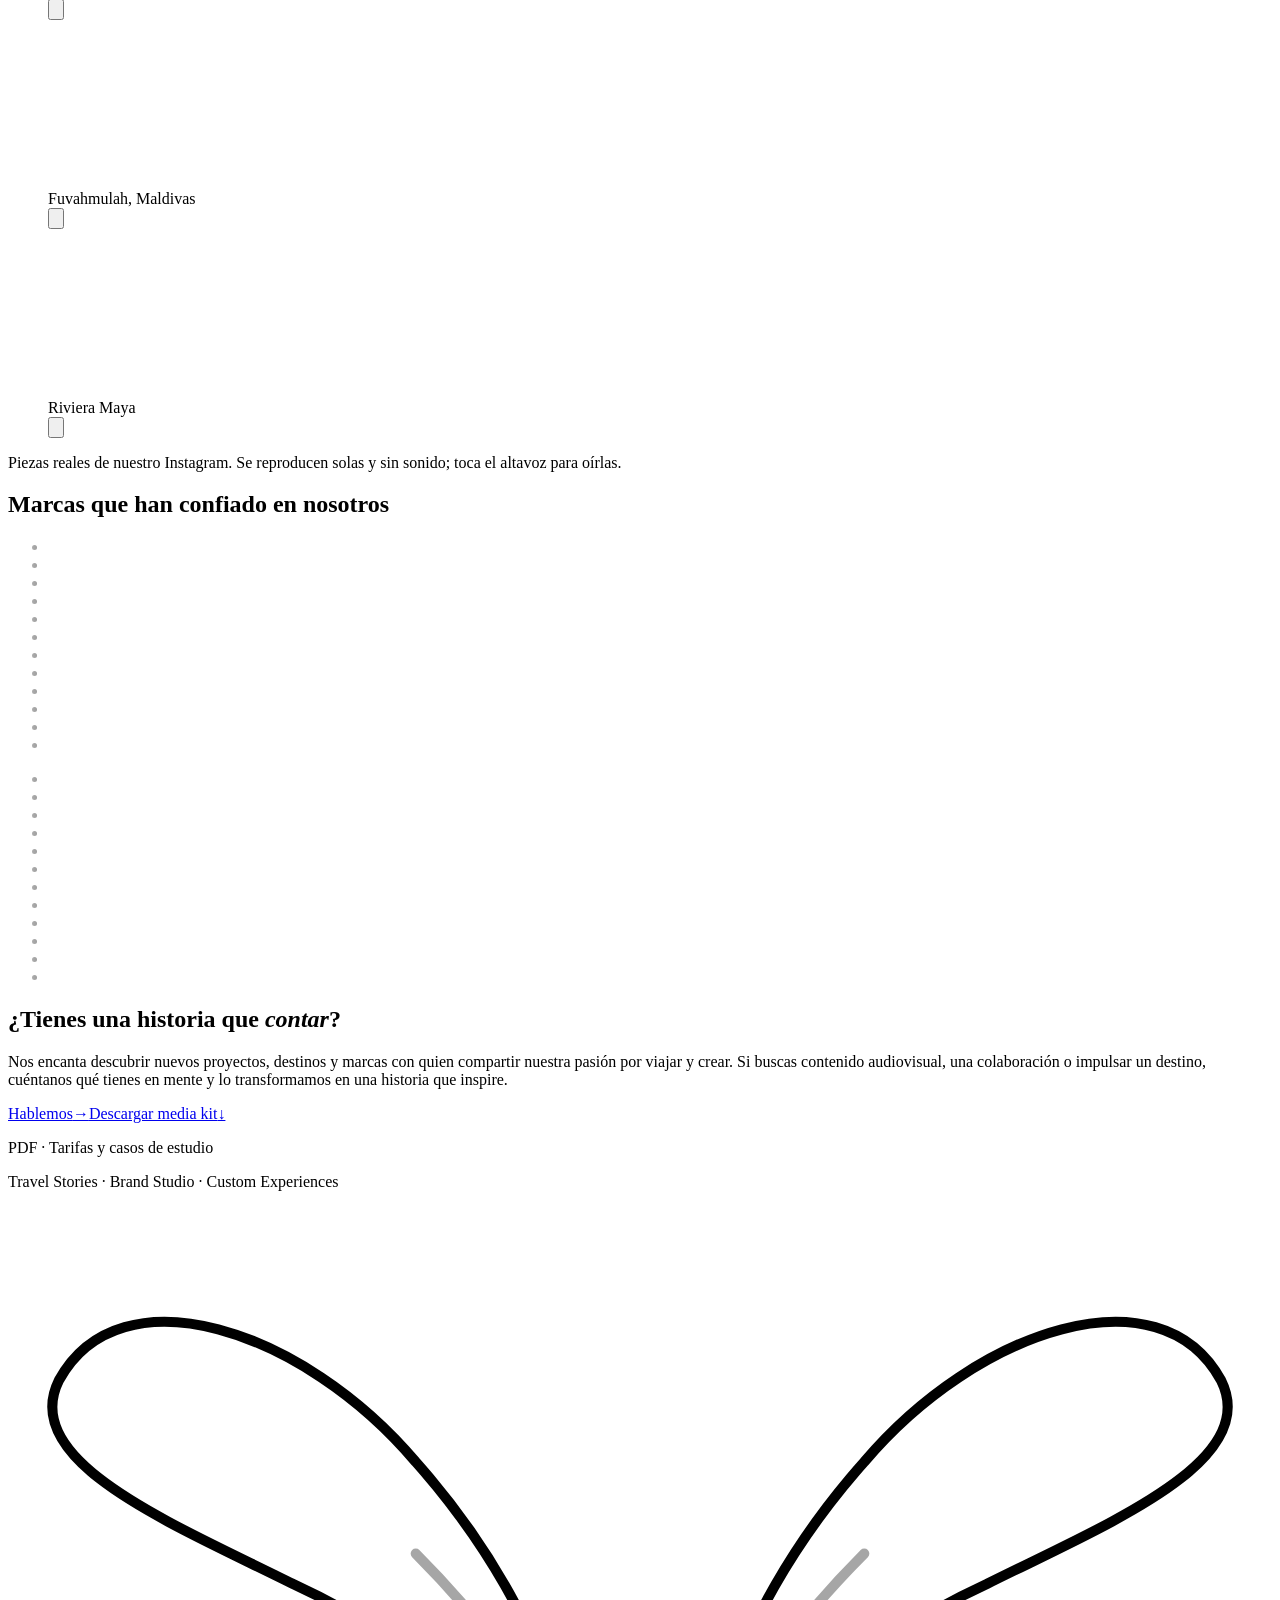
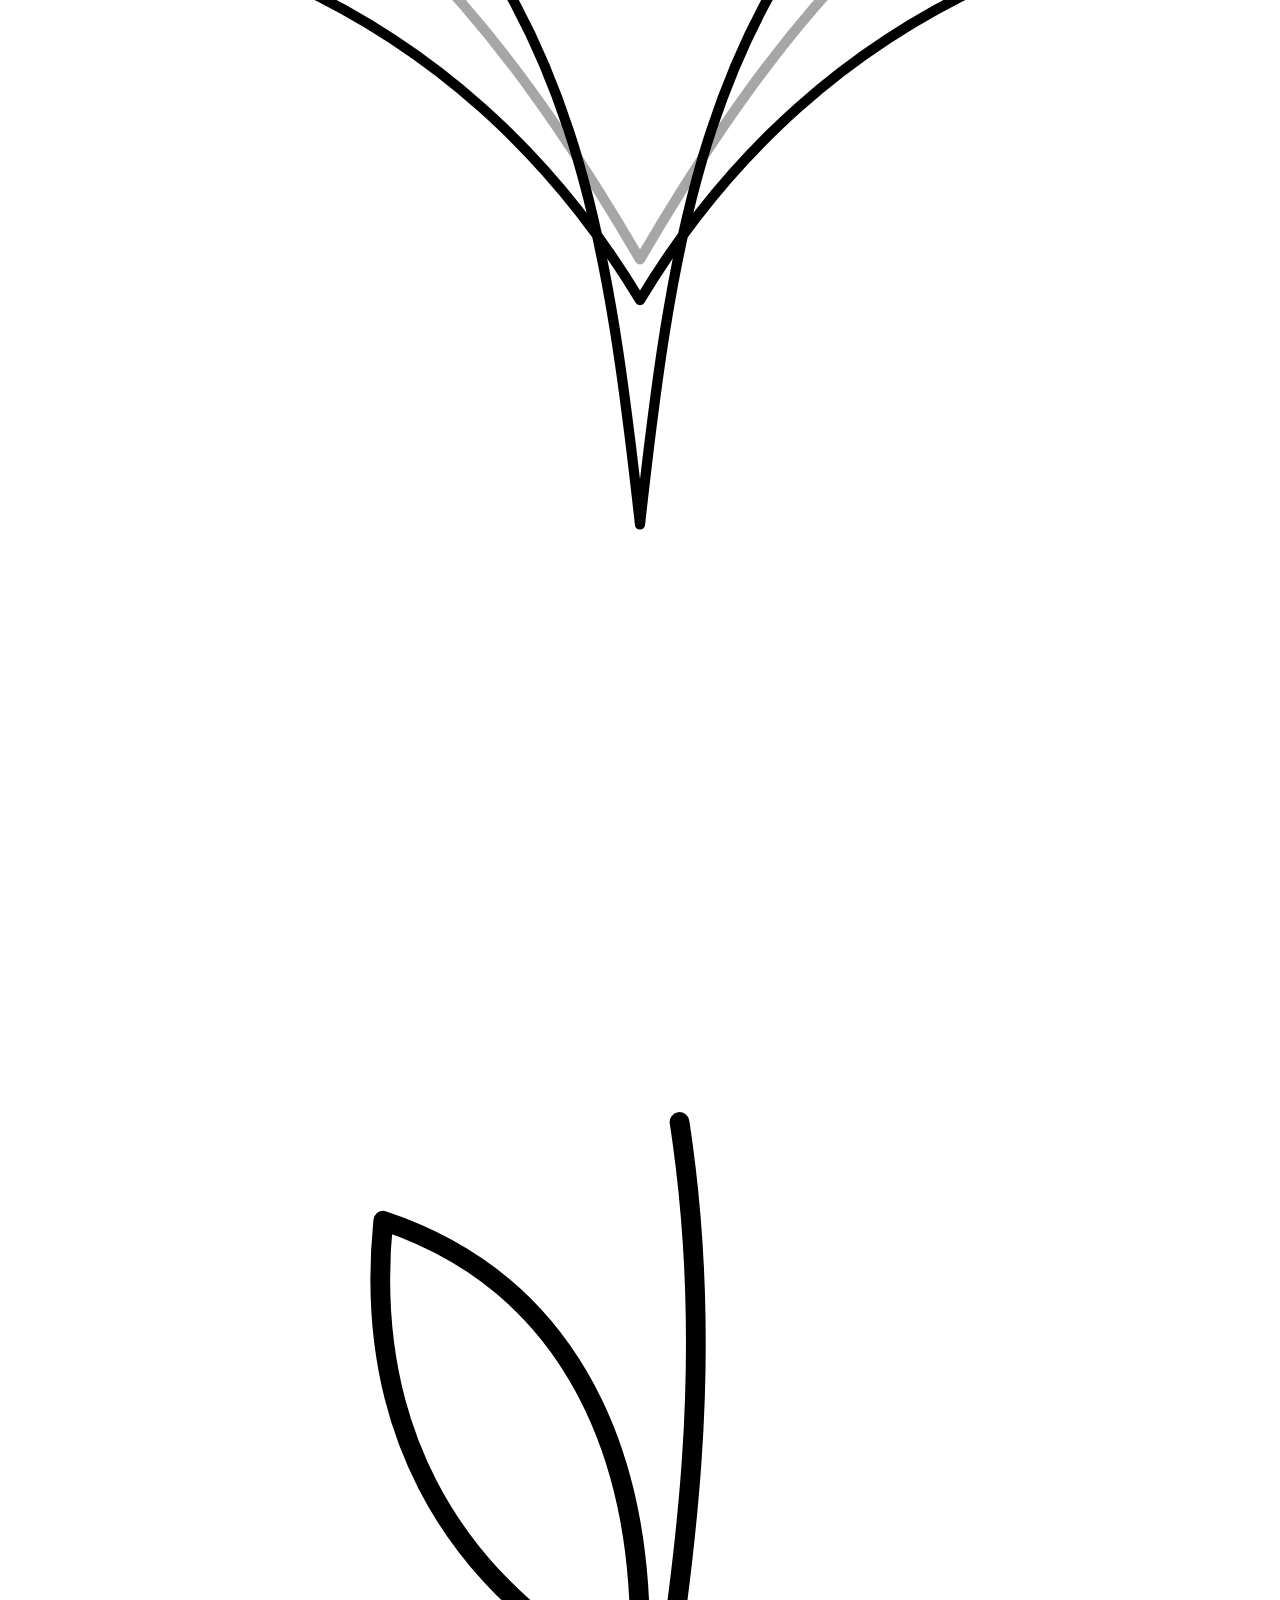
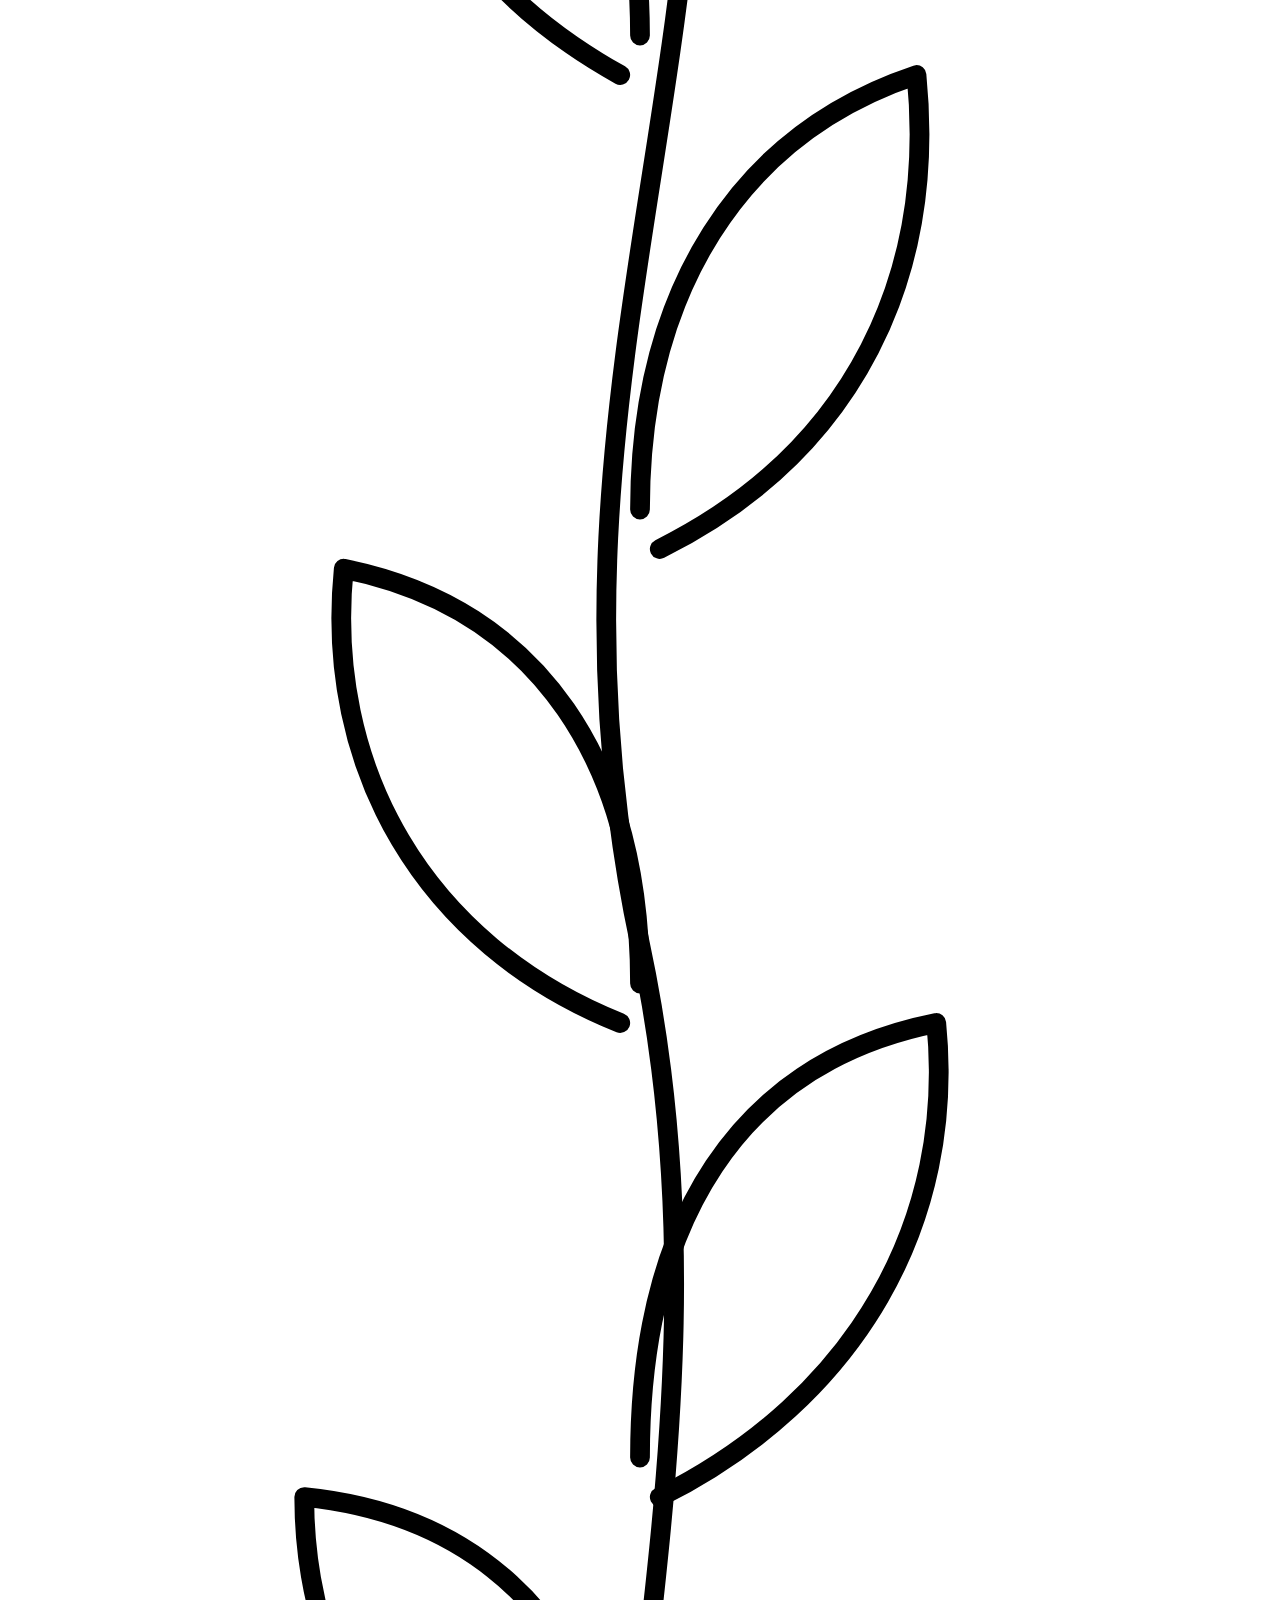
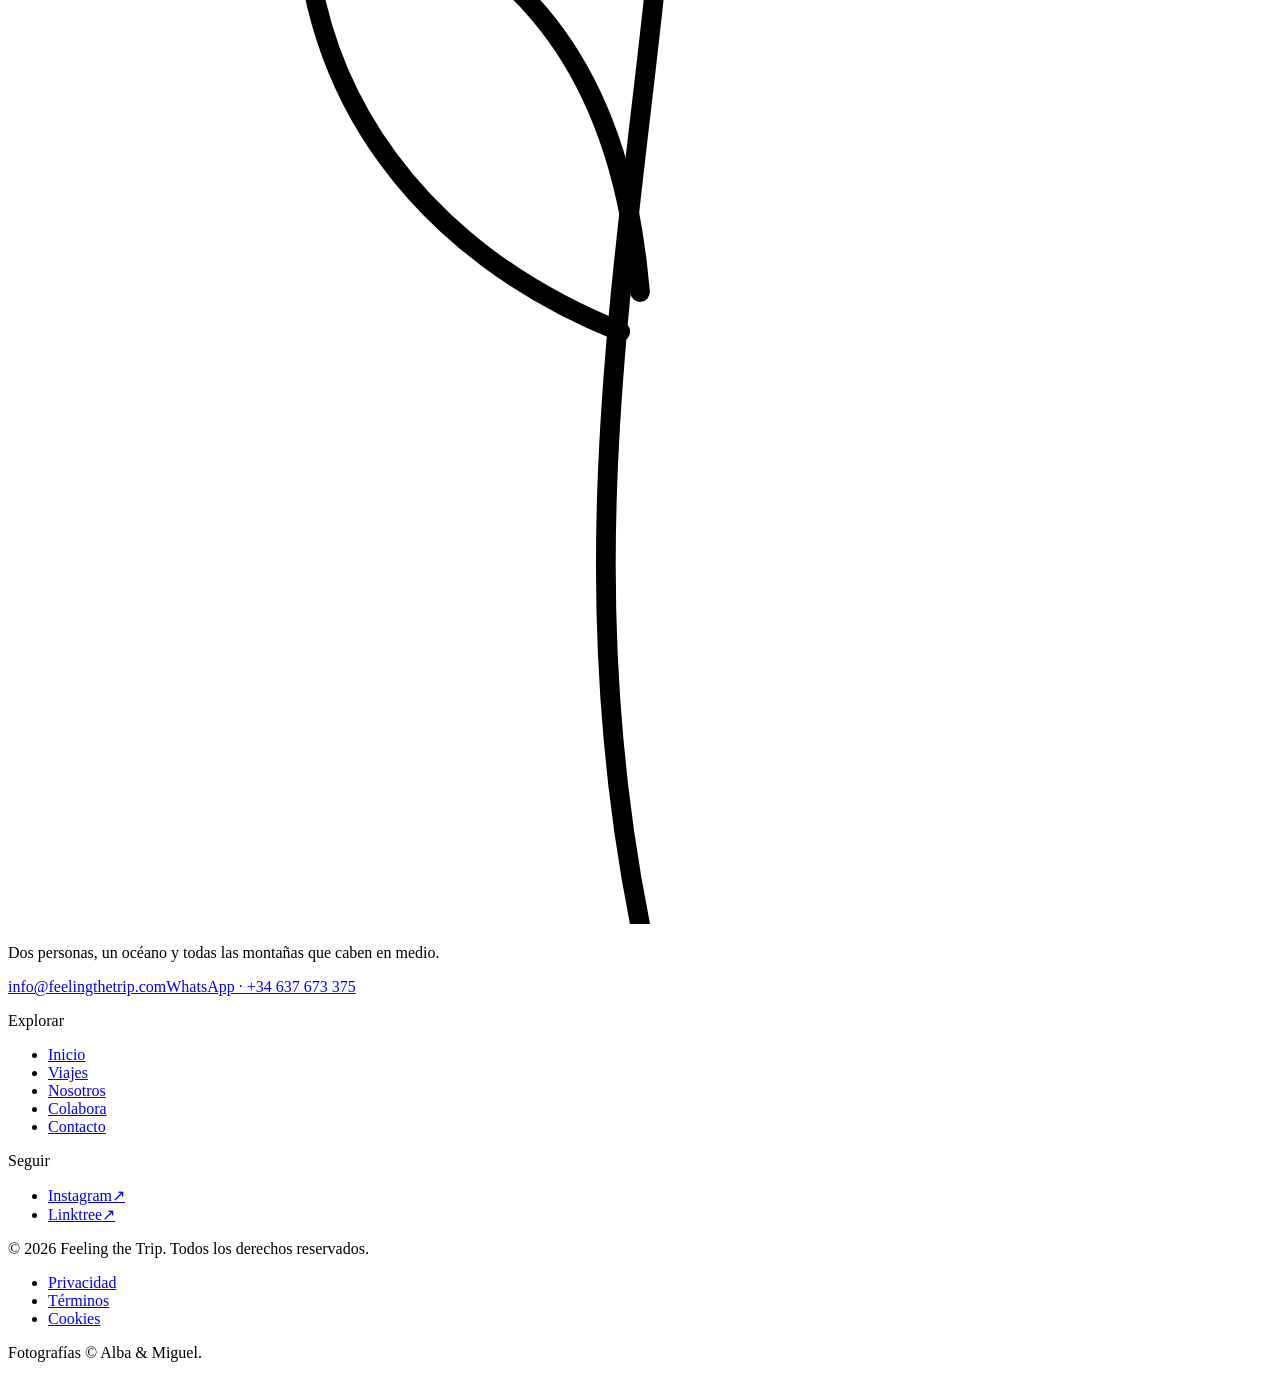
==== commit 04870e23: "Actualiza demo: carrusel de Instagram y títulos con punto medio Co-Authored-By: Claude Fable 5.1 <no" ====
--- a/colabora/index.html
+++ b/colabora/index.html
@@ -1,4 +1,4 @@
-<!DOCTYPE html><html lang="es" class="grain"><head><meta charset="utf-8"><meta name="viewport" content="width=device-width, initial-scale=1"><title>Colabora — Feeling the Trip</title><meta name="description" content="En Feeling the Trip Brand Studio transformamos destinos, experiencias y marcas en historias visuales capaces de emocionar y conectar. Con una estética cinematográfica y una mirada de viajeros, creamos contenido que va más allá de mostrar un lugar: capturamos su esencia y todo lo que hace que una experiencia sea inolvidable. Porque las mejores historias no solo se ven. Se sienten."><link rel="canonical" href="https://codekadigital.github.io/feelingthetrip/colabora/"><link rel="alternate" hreflang="es" href="https://codekadigital.github.io/feelingthetrip/colabora/"><link rel="alternate" hreflang="en" href="https://codekadigital.github.io/feelingthetrip/en/collaborate/"><link rel="alternate" hreflang="x-default" href="https://codekadigital.github.io/feelingthetrip/"><meta property="og:type" content="website"><meta property="og:site_name" content="Feeling the Trip"><meta property="og:title" content="Colabora — Feeling the Trip"><meta property="og:description" content="En Feeling the Trip Brand Studio transformamos destinos, experiencias y marcas en historias visuales capaces de emocionar y conectar. Con una estética cinematográfica y una mirada de viajeros, creamos contenido que va más allá de mostrar un lugar: capturamos su esencia y todo lo que hace que una experiencia sea inolvidable. Porque las mejores historias no solo se ven. Se sienten."><meta property="og:url" content="https://codekadigital.github.io/feelingthetrip/colabora/"><meta property="og:locale" content="es_ES"><meta property="og:locale:alternate" content="en_GB"><meta property="og:image" content="https://codekadigital.github.io/feelingthetrip/og.jpg"><meta property="og:image:width" content="1200"><meta property="og:image:height" content="630"><meta property="og:image:alt" content="Alba y Miguel en las Tre Cime, Dolomitas"><meta name="twitter:card" content="summary_large_image"><meta name="twitter:image" content="https://codekadigital.github.io/feelingthetrip/og.jpg"><meta name="theme-color" content="#041a22"><link rel="icon" href="/feelingthetrip/favicon.svg" type="image/svg+xml"><link rel="apple-touch-icon" href="/feelingthetrip/favicon.svg"><link rel="preconnect" href="https://fonts.googleapis.com"><link rel="preconnect" href="https://fonts.gstatic.com" crossorigin><link rel="stylesheet" href="https://fonts.googleapis.com/css2?family=Fraunces:ital,opsz,wght,SOFT,WONK@0,9..144,300..400,60,1;1,9..144,300..400,100,1&family=IBM+Plex+Mono:wght@400&family=Karla:wght@300..700&display=swap"><link rel="stylesheet" href="/feelingthetrip/_astro/Wave.By_UUUUU.css"><style>.brand-logo[data-astro-cid-67qrlbux]{filter:brightness(0)invert()}.marquee__row[data-astro-cid-67qrlbux]{animation:40s linear infinite marquee}.marquee[data-astro-cid-67qrlbux]:hover .marquee__row[data-astro-cid-67qrlbux]{animation-play-state:paused}@keyframes marquee{0%{transform:translate(0)}to{transform:translate(-100%)}}@media (prefers-reduced-motion:reduce){.marquee__row[data-astro-cid-67qrlbux]{animation:none}}
+<!DOCTYPE html><html lang="es" class="grain"><head><meta charset="utf-8"><meta name="viewport" content="width=device-width, initial-scale=1"><title>Colabora · Feeling the Trip</title><meta name="description" content="En Feeling the Trip Brand Studio transformamos destinos, experiencias y marcas en historias visuales capaces de emocionar y conectar. Con una estética cinematográfica y una mirada de viajeros, creamos contenido que va más allá de mostrar un lugar: capturamos su esencia y todo lo que hace que una experiencia sea inolvidable. Porque las mejores historias no solo se ven. Se sienten."><link rel="canonical" href="https://codekadigital.github.io/feelingthetrip/colabora/"><link rel="alternate" hreflang="es" href="https://codekadigital.github.io/feelingthetrip/colabora/"><link rel="alternate" hreflang="en" href="https://codekadigital.github.io/feelingthetrip/en/collaborate/"><link rel="alternate" hreflang="x-default" href="https://codekadigital.github.io/feelingthetrip/"><meta property="og:type" content="website"><meta property="og:site_name" content="Feeling the Trip"><meta property="og:title" content="Colabora · Feeling the Trip"><meta property="og:description" content="En Feeling the Trip Brand Studio transformamos destinos, experiencias y marcas en historias visuales capaces de emocionar y conectar. Con una estética cinematográfica y una mirada de viajeros, creamos contenido que va más allá de mostrar un lugar: capturamos su esencia y todo lo que hace que una experiencia sea inolvidable. Porque las mejores historias no solo se ven. Se sienten."><meta property="og:url" content="https://codekadigital.github.io/feelingthetrip/colabora/"><meta property="og:locale" content="es_ES"><meta property="og:locale:alternate" content="en_GB"><meta property="og:image" content="https://codekadigital.github.io/feelingthetrip/og.jpg"><meta property="og:image:width" content="1200"><meta property="og:image:height" content="630"><meta property="og:image:alt" content="Alba y Miguel en las Tre Cime, Dolomitas"><meta name="twitter:card" content="summary_large_image"><meta name="twitter:image" content="https://codekadigital.github.io/feelingthetrip/og.jpg"><meta name="theme-color" content="#041a22"><link rel="icon" href="/feelingthetrip/favicon.svg" type="image/svg+xml"><link rel="apple-touch-icon" href="/feelingthetrip/favicon.svg"><link rel="preconnect" href="https://fonts.googleapis.com"><link rel="preconnect" href="https://fonts.gstatic.com" crossorigin><link rel="stylesheet" href="https://fonts.googleapis.com/css2?family=Fraunces:ital,opsz,wght,SOFT,WONK@0,9..144,300..400,60,1;1,9..144,300..400,100,1&family=IBM+Plex+Mono:wght@400&family=Karla:wght@300..700&display=swap"><link rel="stylesheet" href="/feelingthetrip/_astro/Wave.hIDdc2YU.css"><style>.brand-logo[data-astro-cid-67qrlbux]{filter:brightness(0)invert()}.marquee__row[data-astro-cid-67qrlbux]{animation:40s linear infinite marquee}.marquee[data-astro-cid-67qrlbux]:hover .marquee__row[data-astro-cid-67qrlbux]{animation-play-state:paused}@keyframes marquee{0%{transform:translate(0)}to{transform:translate(-100%)}}@media (prefers-reduced-motion:reduce){.marquee__row[data-astro-cid-67qrlbux]{animation:none}}
 </style></head><body><a href="#main" class="log sr-only focus:not-sr-only focus:fixed focus:top-4 focus:left-4 focus:z-[70] focus:bg-abyss focus:px-4 focus:py-3 focus:text-paper">Saltar al contenido</a><header id="site-header" data-over-hero="true" class="fixed inset-x-0 top-0 z-50 transition-[background-color,border-color,transform] duration-500" style="transition-timing-function:var(--ease-tide)" data-astro-cid-nen7h5rs><div class="shell flex items-center justify-between gap-6 py-5" data-astro-cid-nen7h5rs><!-- Marca --><a href="/feelingthetrip/" class="group relative z-10 flex items-baseline gap-[0.4ch]" aria-label="Feeling the Trip" data-astro-cid-nen7h5rs><span class="font-display text-[1.35rem] leading-none tracking-[-0.03em]" data-astro-cid-nen7h5rs>Feeling</span><span class="serif-em font-display text-[1.35rem] leading-none opacity-70" data-astro-cid-nen7h5rs>the</span><span class="font-display text-[1.35rem] leading-none tracking-[-0.03em]" data-astro-cid-nen7h5rs>Trip</span><svg viewBox="0 0 40 8" class="ml-1 hidden h-2 w-10 sm:block" fill="none" stroke="currentColor" stroke-width="1.2" data-astro-cid-nen7h5rs><path d="M0 4c3.3-4 6.7-4 10 0s6.7 4 10 0 6.7-4 10 0 6.7 4 10 0" class="opacity-50" data-astro-cid-nen7h5rs><animate attributeName="d" dur="4s" repeatCount="indefinite" values="M0 4c3.3-4 6.7-4 10 0s6.7 4 10 0 6.7-4 10 0 6.7 4 10 0;
                     M0 4c3.3 4 6.7 4 10 0s6.7-4 10 0 6.7 4 10 0 6.7-4 10 0;
                     M0 4c3.3-4 6.7-4 10 0s6.7 4 10 0 6.7-4 10 0 6.7 4 10 0" data-astro-cid-nen7h5rs></animate></path></svg></a><!-- Escritorio --><nav class="hidden items-center gap-9 lg:flex" aria-label="Menú" data-astro-cid-nen7h5rs><a href="/feelingthetrip/viajes/" class="log link-underline" data-astro-cid-nen7h5rs>Viajes</a><a href="/feelingthetrip/nosotros/" class="log link-underline" data-astro-cid-nen7h5rs>Nosotros</a><a href="/feelingthetrip/colabora/" class="log link-underline opacity-100" aria-current="page" data-astro-cid-nen7h5rs>Colabora</a><a href="/feelingthetrip/contacto/" class="log link-underline" data-astro-cid-nen7h5rs>Contacto</a><a href="/feelingthetrip/en/collaborate/" class="log flex items-center gap-1.5 opacity-60 transition-opacity hover:opacity-100" aria-label="Cambiar idioma" data-astro-cid-nen7h5rs><span class="h-1 w-1 rounded-full bg-current" data-astro-cid-nen7h5rs></span>EN</a></nav><!-- Móvil --><button id="nav-toggle" class="log relative z-10 flex items-center gap-2.5 lg:hidden" aria-expanded="false" aria-controls="mobile-nav" data-astro-cid-nen7h5rs><span data-nav-word data-astro-cid-nen7h5rs>Menú</span><span class="grid h-3 w-4 gap-[3px]" aria-hidden="true" data-astro-cid-nen7h5rs><span class="h-px w-full origin-center bg-current transition-transform duration-500" data-bar-top data-astro-cid-nen7h5rs></span><span class="h-px w-full bg-current transition-opacity duration-300" data-bar-mid data-astro-cid-nen7h5rs></span><span class="h-px w-full origin-center bg-current transition-transform duration-500" data-bar-bot data-astro-cid-nen7h5rs></span></span></button></div><div class="shell" data-astro-cid-nen7h5rs><div id="header-rule" class="h-px origin-left scale-x-0 bg-current opacity-15 transition-transform duration-700" data-astro-cid-nen7h5rs></div></div></header><!-- Panel móvil --><div id="mobile-nav" class="deepwater invisible fixed inset-0 z-40 flex flex-col justify-between opacity-0 transition-[opacity,visibility] duration-500 lg:hidden" style="transition-timing-function:var(--ease-tide)" data-astro-cid-nen7h5rs><div class="godrays" data-astro-cid-nen7h5rs></div><nav class="shell relative flex flex-1 flex-col justify-center gap-2" aria-label="Menú" data-astro-cid-nen7h5rs><a href="/feelingthetrip/" class="display block py-2 text-[clamp(2.5rem,11vw,4.5rem)] opacity-0" data-mobile-link style="--i:0" data-astro-cid-nen7h5rs><span class="log-sm mr-4 align-super opacity-40" data-astro-cid-nen7h5rs>01</span>Inicio</a><a href="/feelingthetrip/viajes/" class="display block py-2 text-[clamp(2.5rem,11vw,4.5rem)] opacity-0" data-mobile-link style="--i:1" data-astro-cid-nen7h5rs><span class="log-sm mr-4 align-super opacity-40" data-astro-cid-nen7h5rs>02</span>Viajes</a><a href="/feelingthetrip/nosotros/" class="display block py-2 text-[clamp(2.5rem,11vw,4.5rem)] opacity-0" data-mobile-link style="--i:2" data-astro-cid-nen7h5rs><span class="log-sm mr-4 align-super opacity-40" data-astro-cid-nen7h5rs>03</span>Nosotros</a><a href="/feelingthetrip/colabora/" class="display block py-2 text-[clamp(2.5rem,11vw,4.5rem)] opacity-0" data-mobile-link style="--i:3" data-astro-cid-nen7h5rs><span class="log-sm mr-4 align-super opacity-40" data-astro-cid-nen7h5rs>04</span>Colabora</a><a href="/feelingthetrip/contacto/" class="display block py-2 text-[clamp(2.5rem,11vw,4.5rem)] opacity-0" data-mobile-link style="--i:4" data-astro-cid-nen7h5rs><span class="log-sm mr-4 align-super opacity-40" data-astro-cid-nen7h5rs>05</span>Contacto</a></nav><div class="shell relative flex items-center justify-between border-t py-6" data-astro-cid-nen7h5rs><a href="/feelingthetrip/en/collaborate/" class="log link-underline" data-astro-cid-nen7h5rs>English</a><span class="measure opacity-50" data-astro-cid-nen7h5rs>24°08'N 110°18'W</span></div></div><script>(function(){const menuLabel = "Menú";
